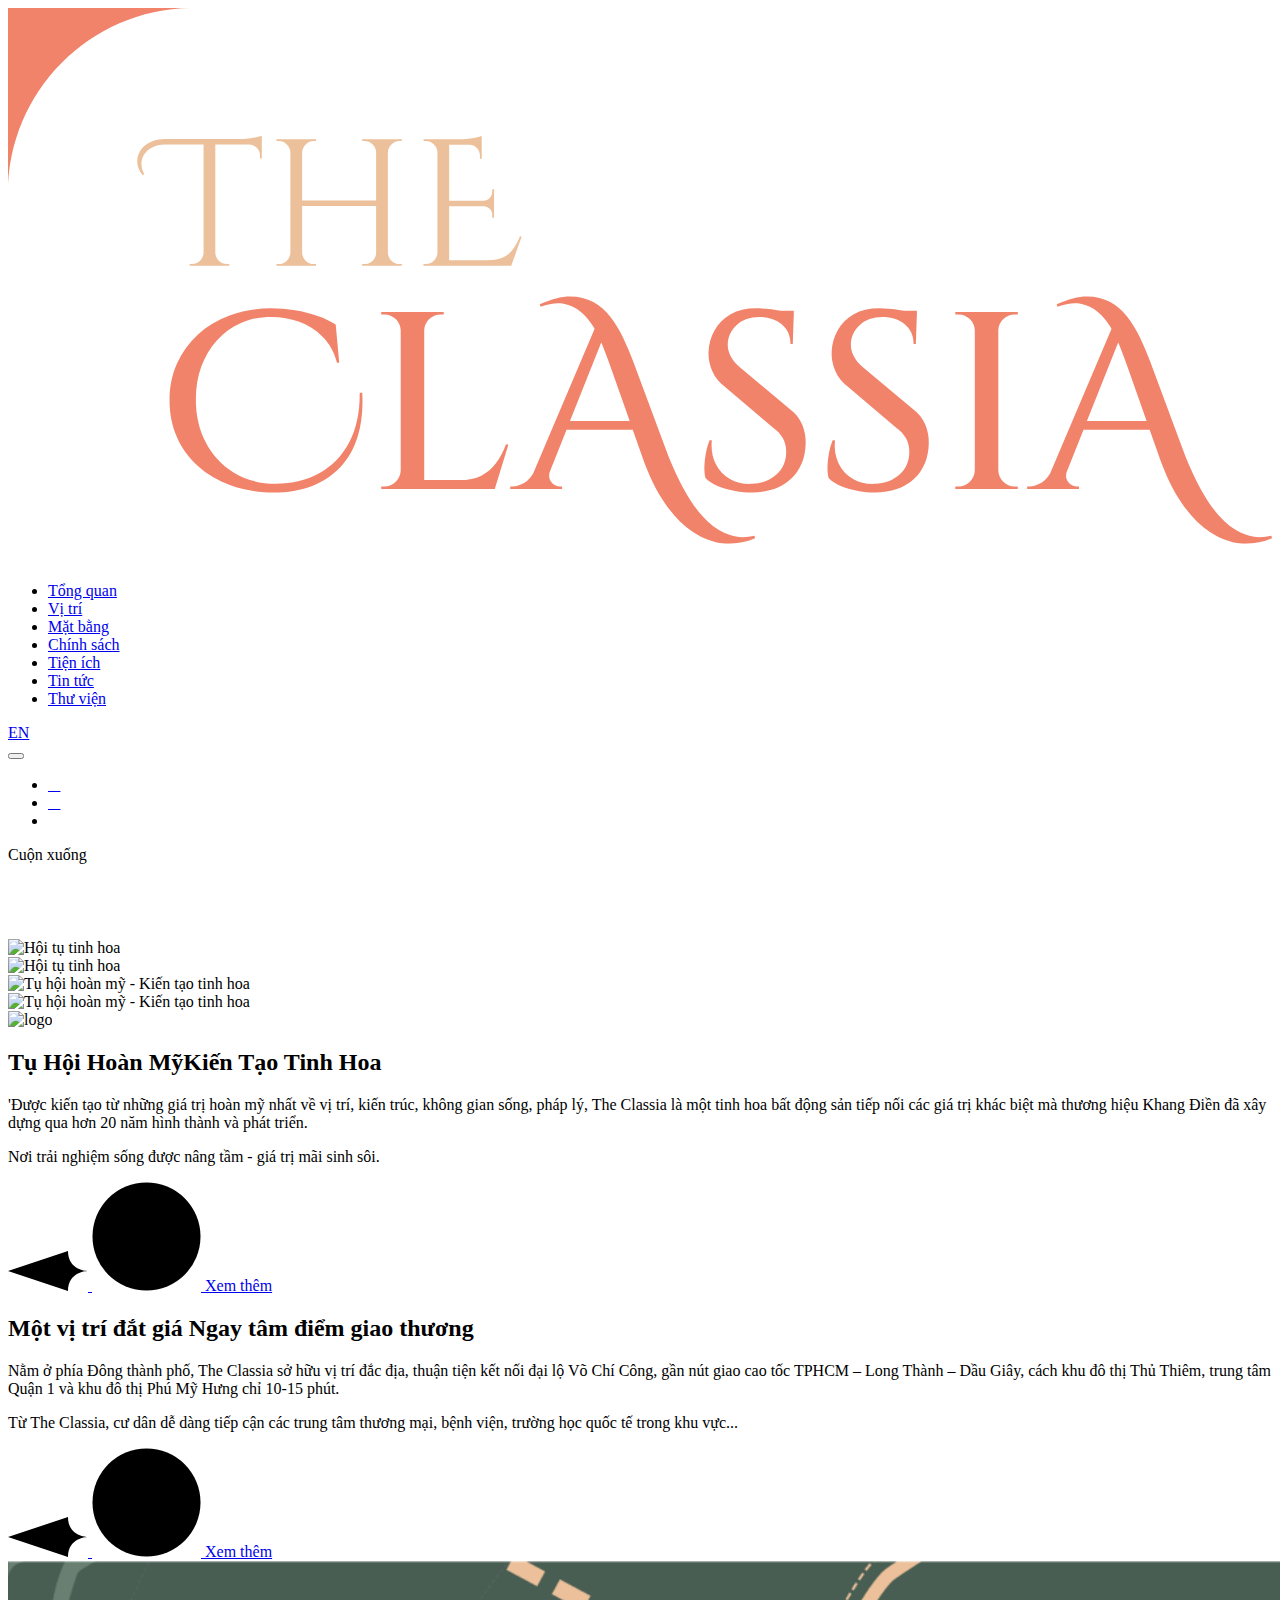
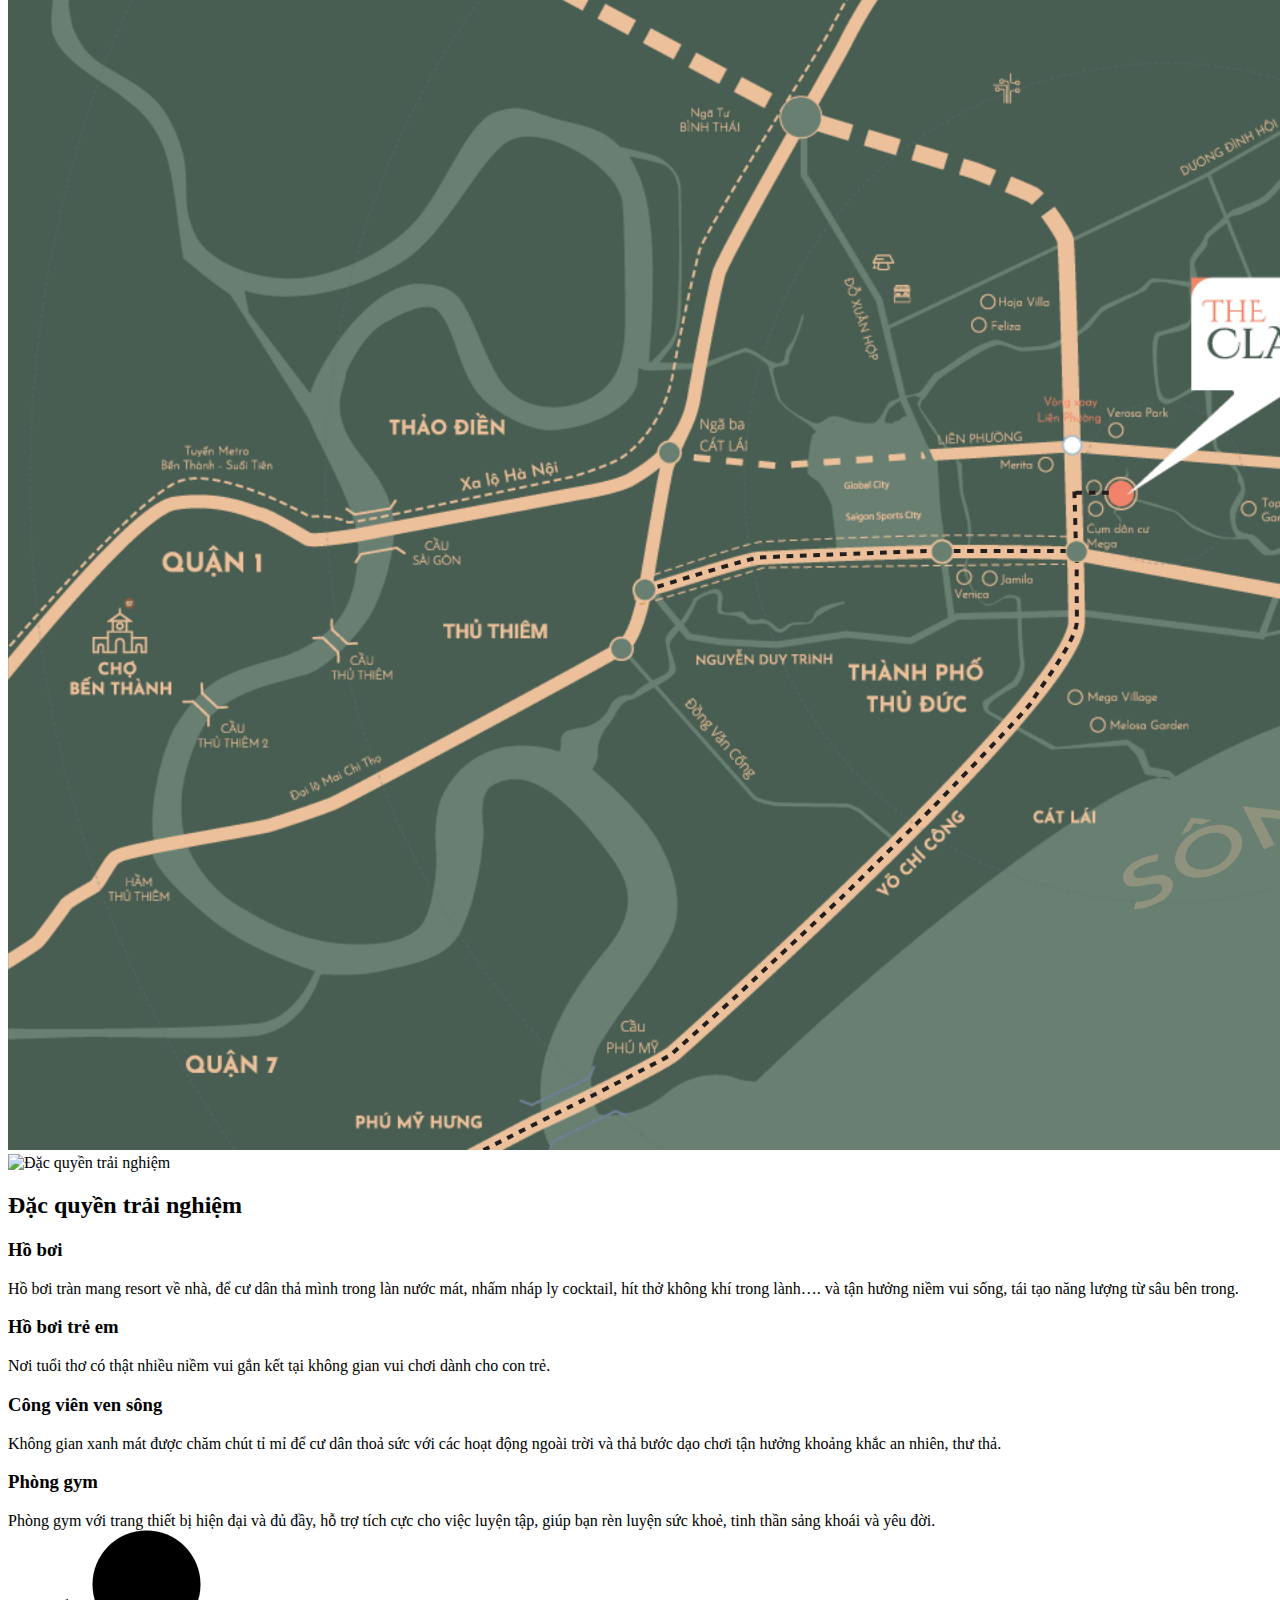
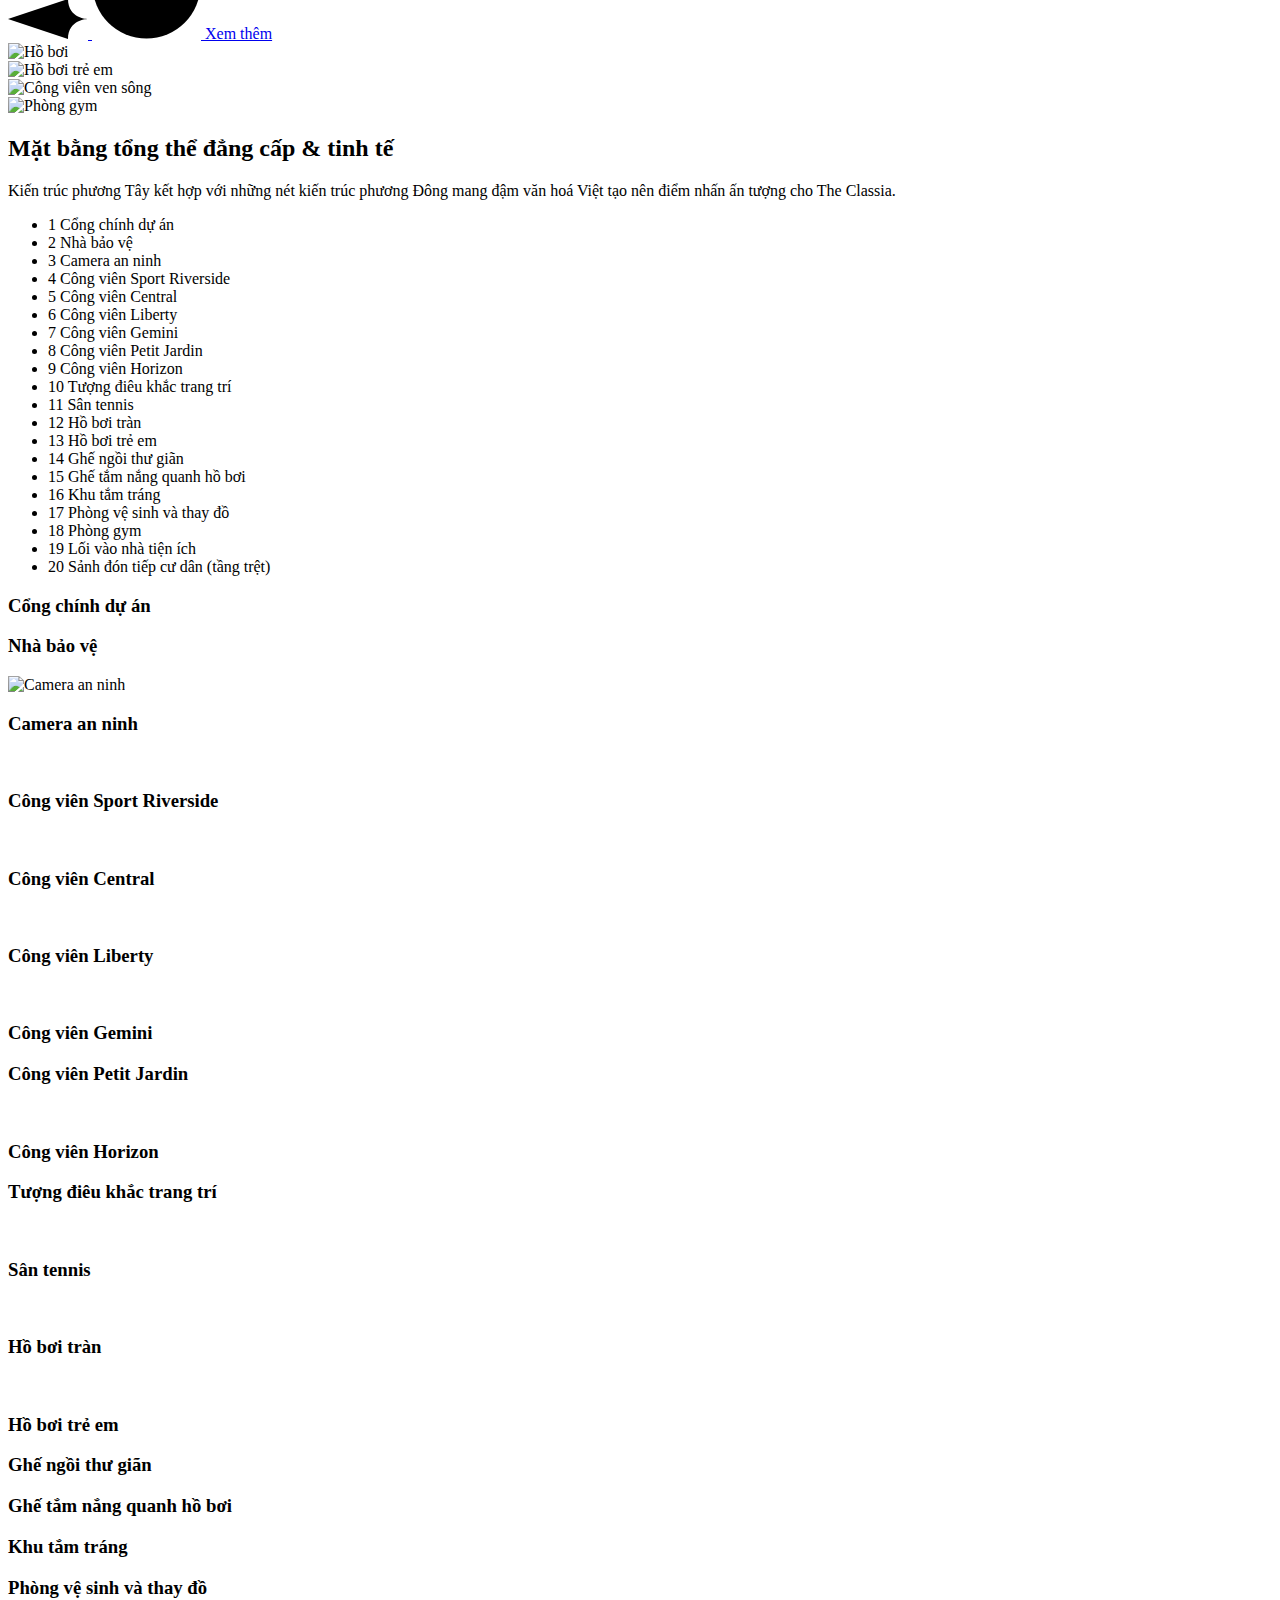
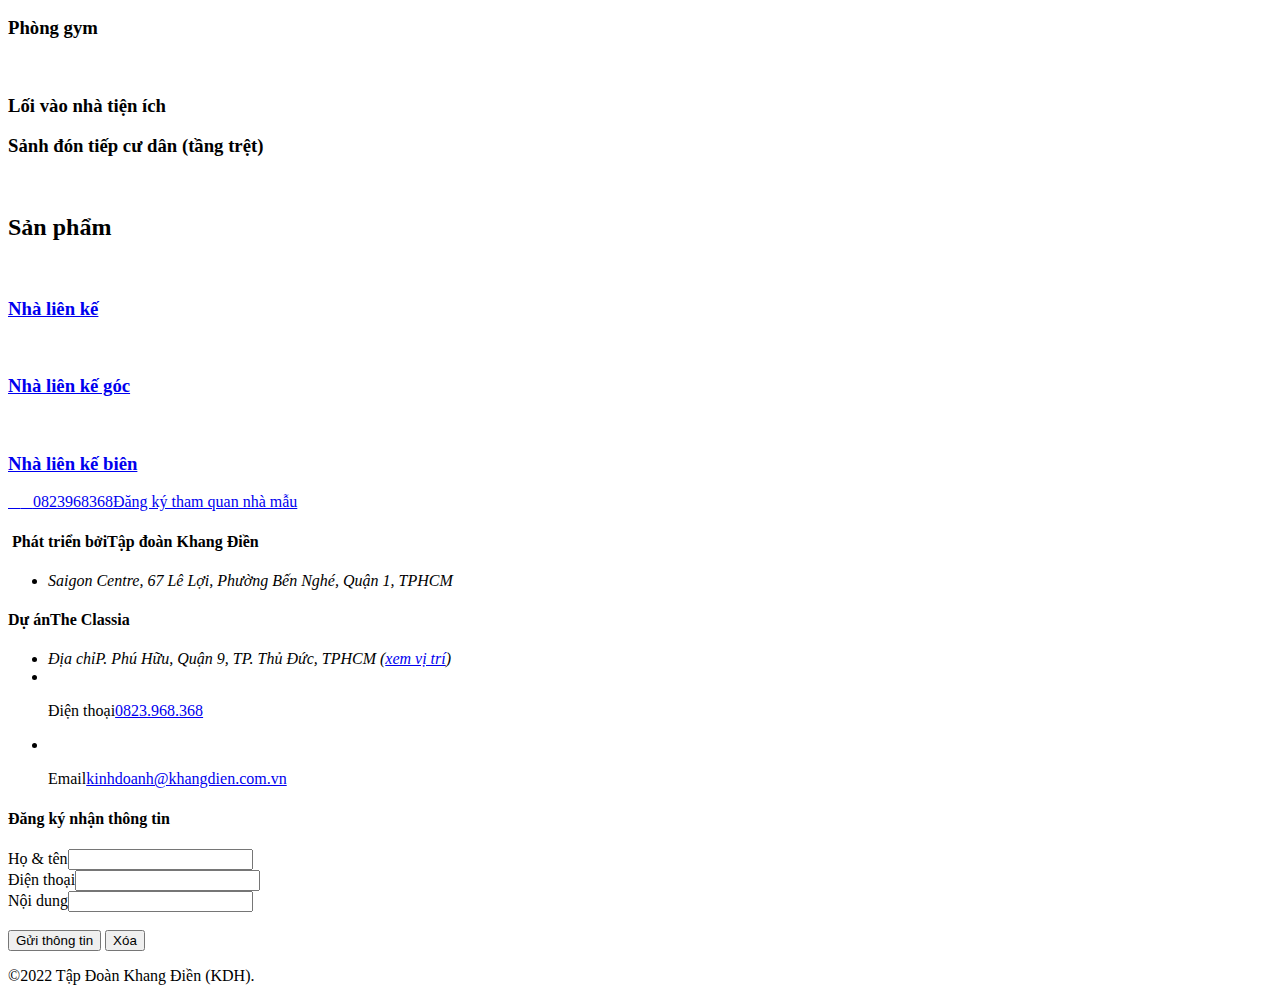
==== theclassia.com.vn/index.html @ 50e41951 "add 360" ====
<!DOCTYPE html>
<html id="ctl00_Html1" class="scroll-smooth" lang="vi">

<head id="ctl00_Head1">
  <!-- Google Tag Manager -->
  <script>
    (function (w, d, s, l, i) {
      w[l] = w[l] || [];
      w[l].push({
        'gtm.start': new Date().getTime(),
        event: 'gtm.js',
      });
      var f = d.getElementsByTagName(s)[0],
        j = d.createElement(s),
        dl = l != 'dataLayer' ? '&l=' + l : '';
      j.async = true;
      j.src = 'https://www.googletagmanager.com/gtm.js?id=' + i + dl;
      f.parentNode.insertBefore(j, f);
    })(window, document, 'script', 'dataLayer', 'GTM-W933QDD');
  </script>
  <!-- End Google Tag Manager -->
  <title>
    Trang chủ - The Classia
  </title>
  <meta http-equiv="Content-Type" content="text/html; charset=utf-8" />
  <meta name="keywords" content="The Classia" />
  <meta property="og:title" content="Trang chủ" />
  <meta property="og:site_name" content="The Classia" />
  <meta itemprop="name" content="Trang chủ" />
  <script type="application/ld+json">
    {
      "@context": "https://schema.org",
      "@type": "WebSite",
      "url": "https://sakukostore.com.vn",
      "potentialAction": {
        "@type": "SearchAction",
        "target": "https://sakukostore.com.vn/product/searchresults.aspx?q={search_term_string}",
        "query-input": "required name=search_term_string"
      }
    }
</script>
  <meta name="ahrefs-site-verification" content="a800bb1452875562d45af68637add9e4d45b684e6397887fcbdaca45583c7bdc">
  <link rel='alternate' hreflang='vi-VN' href='https://theclassia.com.vn/' />
  <link rel='alternate' hreflang='en-US' href='https://theclassia.com.vn/en-US/' />
  <link rel="search" type="application/opensearchdescription+xml" title="Tìm kiếm The Classia"
    href="https://theclassia.com.vn/SearchEngineInfo.ashx" />

  <meta name="viewport"
    content="width=device-width, initial-scale=1.0, minimum-scale=1.0, maximum-scale=1.0, user-scalable=no" />
  <meta http-equiv="X-UA-Compatible" content="ie=edge" />
  <!-- disable format number to phone (Safari)-->
  <meta name="format-detection" content="telephone=no" />
  <link rel='shortcut icon' href='/Data/Sites/1/skins/default/favicon.ico' />
  <!-- Preload Js -->
  <script>
    document.addEventListener('readystatechange', (event) => {
      let preload = getCookie('preload');
      if (event.target.readyState === 'interactive') {
        if (preload == '' || preload == null) {
          setCookie('preload', 'loaded', 1);
          $('#preload').addClass('active');
          $('body').addClass('overflow-hidden');
        } else {
          $('#preload').hide().removeClass('active');
          $('body').removeClass('overflow-hidden');
        }
      } else if (event.target.readyState === 'complete') {
        setTimeout(() => {
          $('#preload')
            .removeClass('active')
            .addClass('preload-done');
          $('body').removeClass('overflow-hidden');
        }, 1200);
      }
    });
  </script>
  <!-- Link Google Fonts -->
  <link rel="preconnect" href="https://fonts.googleapis.com" />
  <link rel="preconnect" href="https://fonts.gstatic.com" crossorigin="crossorigin" />
  <link
    href="https://fonts.googleapis.com/css2?family=Josefin+Sans:wght@100;200;300;400;500;600;700&amp;family=Cormorant+Garamond:wght@300;400;500;600;700&amp;display=swap"
    rel="stylesheet" />
  <!-- Link Css-->
  <link rel="stylesheet" href="/Data/Sites/1/skins/default/css/global.min.css?v=5.0.0" />
  <link rel="stylesheet" href="/Data/Sites/1/skins/default/css/account.css?v=5.0.0" />
  <link rel="stylesheet" href="/Data/Sites/1/skins/default/css/main.min.css?v=5.0.0" />
  <link rel="canonical" href="https://theclassia.com.vn/" />
  <link rel="stylesheet" href="https://cdnjs.cloudflare.com/ajax/libs/font-awesome/5.15.4/css/all.min.css" />


</head>

<body id="ctl00_Body" class="canhcam overflow-hidden scroll-smooth homepage section-grey vi-vn">
  <!-- Google Tag Manager (noscript) -->
  <noscript><iframe src="https://www.googletagmanager.com/ns.html?id=GTM-W933QDD" height="0" width="0"
      style="display: none; visibility: hidden"></iframe></noscript>
  <!-- End Google Tag Manager (noscript) -->



  <!-- preload -->
  <div class="fixed top-0 left-0 w-full h-full z-10000" id="preload">
    <div class="logo absolute left-1/2 top-1/2 -translate-x-1/2 -translate-y-1/2">
      <svg xmlns="http://www.w3.org/2000/svg" xmlns:xlink="http://www.w3.org/1999/xlink" width="100%" height="100%"
        viewBox="0 0 262.68 111.32" version="1.1">
        <defs>
          <clipPath id="clip1">
            <path d="M 104 59 L 156 59 L 156 111.320313 L 104 111.320313 Z M 104 59 " class="svg-elem-1"></path>
          </clipPath>
          <clipPath id="clip2">
            <path d="M 211 59 L 262.679688 59 L 262.679688 111.320313 L 211 111.320313 Z M 211 59 " class="svg-elem-2">
            </path>
          </clipPath>
        </defs>
        <g id="surface1">
          <path style="
								stroke: none;
								fill-rule: nonzero;
								fill: rgb(236, 192, 154);
								fill-opacity: 1;
							" d="M 28.308594 34.570313 C 27.757813 33.492188 27.59375 32.480469 27.824219 31.542969 C 28.046875 30.605469 28.597656 29.839844 29.476563 29.25 C 30.351563 28.660156 31.457031 28.367188 32.785156 28.367188 L 40.640625 28.367188 L 40.640625 50.84375 C 40.613281 51.496094 40.371094 52.054688 39.90625 52.519531 C 39.441406 52.980469 38.882813 53.210938 38.234375 53.210938 L 37.746094 53.210938 L 37.746094 53.589844 L 45.976563 53.589844 L 45.976563 53.210938 L 45.488281 53.210938 C 44.835938 53.210938 44.28125 52.980469 43.816406 52.519531 C 43.351563 52.054688 43.105469 51.496094 43.082031 50.84375 L 43.082031 28.367188 L 50.148438 28.367188 C 50.75 28.390625 51.269531 28.617188 51.710938 29.042969 C 52.148438 29.46875 52.367188 29.996094 52.367188 30.621094 L 52.367188 31.261719 L 52.742188 31.296875 L 52.742188 26.5625 C 52.515625 26.664063 52.140625 26.765625 51.617188 26.863281 C 51.089844 26.964844 50.519531 27.050781 49.90625 27.125 C 49.289063 27.199219 48.707031 27.238281 48.15625 27.238281 L 32.785156 27.238281 C 31.53125 27.238281 30.449219 27.464844 29.53125 27.914063 C 28.617188 28.367188 27.929688 28.96875 27.464844 29.71875 C 27 30.472656 26.800781 31.285156 26.863281 32.164063 C 26.925781 33.039063 27.308594 33.90625 28.007813 34.757813 "
            class="svg-elem-3"></path>
          <path style="
								stroke: none;
								fill-rule: nonzero;
								fill: rgb(236, 192, 154);
								fill-opacity: 1;
							" d="M 58.792969 53.589844 L 64.019531 53.589844 L 64.019531 53.214844 L 63.53125 53.214844 C 62.878906 53.214844 62.320313 52.980469 61.855469 52.515625 C 61.394531 52.054688 61.148438 51.496094 61.125 50.84375 L 61.125 41.148438 L 76.5 41.148438 L 76.5 50.84375 C 76.5 51.496094 76.261719 52.054688 75.785156 52.515625 C 75.308594 52.980469 74.742188 53.214844 74.09375 53.214844 L 73.605469 53.214844 L 73.605469 53.589844 L 81.835938 53.589844 L 81.835938 53.214844 L 81.347656 53.214844 C 80.695313 53.214844 80.140625 52.980469 79.675781 52.515625 C 79.210938 52.054688 78.96875 51.496094 78.941406 50.84375 L 78.941406 30.019531 C 78.96875 29.371094 79.210938 28.8125 79.675781 28.347656 C 80.140625 27.882813 80.695313 27.652344 81.347656 27.652344 L 81.835938 27.652344 L 81.835938 27.277344 L 73.605469 27.277344 L 73.605469 27.652344 L 74.09375 27.652344 C 74.742188 27.652344 75.308594 27.882813 75.785156 28.347656 C 76.261719 28.8125 76.5 29.371094 76.5 30.019531 L 76.5 40.019531 L 61.125 40.019531 L 61.125 30.019531 C 61.148438 29.371094 61.394531 28.8125 61.855469 28.347656 C 62.320313 27.882813 62.878906 27.652344 63.53125 27.652344 L 64.019531 27.652344 L 64.019531 27.277344 L 55.785156 27.277344 L 55.785156 27.652344 L 56.277344 27.652344 C 56.929688 27.652344 57.484375 27.882813 57.949219 28.347656 C 58.410156 28.8125 58.65625 29.371094 58.683594 30.019531 L 58.683594 50.84375 C 58.65625 51.496094 58.410156 52.054688 57.949219 52.515625 C 57.484375 52.980469 56.929688 53.214844 56.277344 53.214844 L 55.785156 53.214844 L 55.785156 53.589844 L 58.683594 53.589844 "
            class="svg-elem-4"></path>
          <path style="
								stroke: none;
								fill-rule: nonzero;
								fill: rgb(236, 192, 154);
								fill-opacity: 1;
							" d="M 89.355469 53.589844 L 104.578125 53.589844 L 106.757813 47.5 L 106.382813 47.5 C 106.007813 48.453125 105.546875 49.304688 105.011719 50.054688 C 104.472656 50.808594 103.78125 51.390625 102.941406 51.804688 C 102.101563 52.21875 101.019531 52.421875 99.691406 52.421875 L 91.683594 52.421875 L 91.683594 41.183594 L 98.828125 41.183594 C 99.328125 41.183594 99.753906 41.367188 100.105469 41.730469 C 100.453125 42.09375 100.632813 42.523438 100.632813 43.027344 L 100.632813 43.589844 L 101.007813 43.589844 L 101.007813 37.652344 L 100.632813 37.652344 L 100.632813 38.179688 C 100.632813 38.679688 100.453125 39.109375 100.105469 39.476563 C 99.753906 39.835938 99.328125 40.03125 98.828125 40.058594 L 91.683594 40.058594 L 91.683594 28.441406 L 96.15625 28.441406 C 96.648438 28.519531 97.078125 28.734375 97.4375 29.101563 C 97.859375 29.539063 98.074219 30.058594 98.074219 30.660156 L 98.074219 31.335938 L 98.449219 31.335938 L 98.449219 26.601563 C 98.226563 26.699219 97.847656 26.800781 97.324219 26.898438 C 96.796875 27 96.226563 27.089844 95.613281 27.164063 C 94.996094 27.238281 94.414063 27.277344 93.863281 27.277344 L 86.347656 27.277344 L 86.386719 27.652344 L 86.835938 27.652344 C 87.488281 27.652344 88.050781 27.886719 88.527344 28.347656 C 89.003906 28.8125 89.242188 29.367188 89.242188 30.019531 L 89.242188 50.84375 C 89.214844 51.496094 88.972656 52.054688 88.507813 52.519531 C 88.042969 52.980469 87.488281 53.210938 86.835938 53.210938 L 86.347656 53.210938 L 86.347656 53.589844 L 89.242188 53.589844 "
            class="svg-elem-5"></path>
          <path style="
								stroke: none;
								fill-rule: nonzero;
								fill: rgb(242, 131, 107);
								fill-opacity: 1;
							" d="M 39.484375 67.828125 C 37.609375 69.546875 36.152344 71.570313 35.121094 73.898438 C 34.085938 76.230469 33.570313 78.78125 33.570313 81.546875 C 33.570313 84.28125 34.078125 86.8125 35.09375 89.144531 C 36.109375 91.472656 37.582031 93.503906 39.507813 95.238281 C 41.4375 96.972656 43.722656 98.316406 46.367188 99.257813 C 49.011719 100.207031 51.964844 100.679688 55.222656 100.679688 C 58.132813 100.679688 60.75 100.242188 63.082031 99.367188 C 65.410156 98.488281 67.402344 97.183594 69.046875 95.449219 C 70.695313 93.714844 71.910156 91.550781 72.699219 88.957031 C 73.488281 86.367188 73.792969 83.371094 73.621094 79.96875 L 73.09375 79.96875 C 73.128906 83.964844 72.410156 87.371094 70.941406 90.195313 C 69.46875 93.015625 67.410156 95.167969 64.765625 96.65625 C 62.117188 98.148438 59.078125 98.894531 55.644531 98.894531 C 52.28125 98.859375 49.355469 98.070313 46.867188 96.527344 C 44.378906 94.984375 42.453125 92.890625 41.085938 90.246094 C 39.71875 87.601563 39.035156 84.628906 39.035156 81.335938 C 39.035156 78.851563 39.421875 76.5625 40.191406 74.476563 C 40.960938 72.394531 42.046875 70.578125 43.449219 69.039063 C 44.851563 67.496094 46.507813 66.304688 48.417969 65.464844 C 50.328125 64.621094 52.4375 64.203125 54.75 64.203125 C 56.746094 64.203125 58.671875 64.542969 60.53125 65.226563 C 62.390625 65.910156 64.019531 66.953125 65.417969 68.355469 C 66.824219 69.757813 67.804688 71.542969 68.363281 73.714844 L 68.835938 73.714844 L 68.101563 65.78125 C 67.046875 65.078125 65.796875 64.484375 64.34375 63.992188 C 62.890625 63.5 61.328125 63.117188 59.664063 62.835938 C 58 62.554688 56.328125 62.414063 54.644531 62.414063 C 51.597656 62.414063 48.777344 62.886719 46.183594 63.835938 C 43.589844 64.78125 41.355469 66.113281 39.484375 67.828125 "
            class="svg-elem-6"></path>
          <path style="
								stroke: none;
								fill-rule: nonzero;
								fill: rgb(242, 131, 107);
								fill-opacity: 1;
							" d="M 81.609375 63.152344 L 77.5625 63.152344 L 77.5625 63.675781 L 78.246094 63.675781 C 79.15625 63.675781 79.9375 64 80.585938 64.648438 C 81.234375 65.296875 81.574219 66.078125 81.609375 66.988281 L 81.609375 96.105469 C 81.574219 97.019531 81.234375 97.796875 80.585938 98.445313 C 79.9375 99.09375 79.15625 99.417969 78.246094 99.417969 L 77.5625 99.417969 L 77.5625 99.941406 L 101.160156 99.941406 L 104 90.691406 L 103.476563 90.691406 C 102.914063 92.164063 102.230469 93.460938 101.425781 94.582031 C 100.617188 95.703125 99.601563 96.570313 98.375 97.183594 C 97.148438 97.796875 95.625 98.101563 93.804688 98.101563 L 86.496094 98.101563 L 86.496094 66.988281 C 86.53125 66.078125 86.871094 65.296875 87.523438 64.648438 C 88.167969 64 88.949219 63.675781 89.863281 63.675781 L 90.542969 63.675781 L 90.542969 63.152344 L 81.765625 63.152344 "
            class="svg-elem-7"></path>
          <g clip-path="url(#clip1)" clip-rule="nonzero">
            <path style="
									stroke: none;
									fill-rule: nonzero;
									fill: rgb(242, 131, 107);
									fill-opacity: 1;
								" d="M 123.28125 69.523438 C 123.40625 69.808594 123.542969 70.085938 123.65625 70.378906 C 124.21875 71.796875 124.726563 73.15625 125.179688 74.453125 L 129.199219 85.855469 L 116.789063 85.855469 Z M 104.367188 99.417969 L 104.367188 99.945313 L 115.140625 99.945313 L 115.140625 99.417969 L 114.671875 99.417969 C 114.25 99.417969 113.835938 99.285156 113.433594 99.023438 C 113.03125 98.761719 112.742188 98.382813 112.566406 97.894531 C 112.425781 97.5 112.429688 97.03125 112.558594 96.5 L 116.078125 87.644531 L 129.828125 87.644531 L 131.753906 93.109375 C 133.117188 97.035156 134.703125 100.300781 136.507813 102.914063 C 138.3125 105.523438 140.257813 107.519531 142.34375 108.90625 C 144.425781 110.289063 146.554688 111.078125 148.726563 111.269531 C 150.898438 111.460938 153.074219 111.101563 155.246094 110.191406 L 155.140625 109.667969 C 153.25 110.121094 151.496094 110.0625 149.886719 109.484375 C 148.273438 108.90625 146.800781 107.992188 145.46875 106.75 C 144.136719 105.503906 142.929688 104.035156 141.84375 102.335938 C 140.757813 100.632813 139.792969 98.875 138.953125 97.050781 C 138.109375 95.230469 137.375 93.476563 136.746094 91.796875 L 129.910156 73.402344 C 129.316406 71.789063 128.632813 70.175781 127.859375 68.566406 C 127.09375 66.953125 126.207031 65.5 125.207031 64.203125 C 124.210938 62.90625 123.015625 61.875 121.632813 61.101563 C 120.25 60.332031 118.644531 59.945313 116.824219 59.945313 C 115.003906 59.945313 112.898438 60.488281 110.515625 61.574219 L 110.675781 62.097656 C 112.496094 61.433594 114.09375 61.222656 115.457031 61.46875 C 116.824219 61.714844 118.023438 62.277344 119.058594 63.152344 C 120.09375 64.027344 120.976563 65.09375 121.714844 66.355469 C 121.773438 66.464844 121.828125 66.582031 121.890625 66.691406 L 109.152344 96.683594 C 108.648438 97.570313 108.046875 98.238281 107.339844 98.65625 C 106.476563 99.164063 105.644531 99.417969 104.839844 99.417969 "
              class="svg-elem-8"></path>
          </g>
          <path style="
								stroke: none;
								fill-rule: nonzero;
								fill: rgb(242, 131, 107);
								fill-opacity: 1;
							" d="M 173.167969 99.390625 C 174.253906 99.828125 175.421875 100.152344 176.664063 100.363281 C 177.90625 100.574219 179.070313 100.679688 180.15625 100.679688 C 183.558594 100.679688 186.253906 99.75 188.253906 97.894531 C 190.25 96.035156 191.28125 93.566406 191.355469 90.480469 C 191.390625 89.152344 191.152344 87.863281 190.644531 86.617188 C 190.136719 85.375 189.269531 84.28125 188.042969 83.335938 L 177.792969 74.765625 C 176.882813 74.03125 176.207031 73.234375 175.769531 72.375 C 175.328125 71.519531 175.128906 70.703125 175.164063 69.933594 C 175.164063 68.390625 175.769531 67.050781 176.980469 65.910156 C 178.1875 64.773438 179.773438 64.203125 181.734375 64.203125 C 183.59375 64.203125 185.132813 64.710938 186.359375 65.726563 C 187.585938 66.742188 188.199219 68.109375 188.199219 69.824219 L 188.671875 69.824219 L 188.867188 64.046875 L 188.882813 64.046875 L 188.882813 62.941406 L 186.238281 62.941406 C 185.980469 62.898438 185.722656 62.855469 185.4375 62.808594 C 184.652344 62.6875 183.871094 62.589844 183.101563 62.519531 C 182.328125 62.449219 181.648438 62.414063 181.054688 62.414063 C 178.980469 62.414063 177.222656 62.828125 175.769531 63.648438 C 174.3125 64.476563 173.203125 65.578125 172.433594 66.960938 C 171.660156 68.347656 171.238281 69.824219 171.171875 71.402344 C 171.101563 72.734375 171.347656 74.066406 171.90625 75.398438 C 172.46875 76.730469 173.410156 77.886719 174.742188 78.867188 L 184.519531 87.171875 C 185.46875 87.835938 186.167969 88.589844 186.621094 89.433594 C 187.078125 90.273438 187.308594 91.199219 187.308594 92.21875 C 187.308594 94.179688 186.632813 95.765625 185.28125 96.972656 C 183.933594 98.183594 182.226563 98.820313 180.15625 98.894531 C 178.4375 98.964844 176.925781 98.621094 175.609375 97.867188 C 174.296875 97.113281 173.300781 96.035156 172.613281 94.636719 C 171.933594 93.234375 171.679688 91.640625 171.855469 89.851563 L 171.382813 89.851563 C 171.0625 90.621094 170.8125 91.5 170.617188 92.480469 C 170.425781 93.460938 170.320313 94.417969 170.304688 95.34375 C 170.285156 96.273438 170.363281 97.054688 170.539063 97.683594 C 171.203125 98.386719 172.078125 98.953125 173.167969 99.390625 "
            class="svg-elem-9"></path>
          <path style="
								stroke: none;
								fill-rule: nonzero;
								fill: rgb(242, 131, 107);
								fill-opacity: 1;
							" d="M 147.585938 99.390625 C 148.671875 99.828125 149.835938 100.152344 151.078125 100.363281 C 152.324219 100.574219 153.488281 100.679688 154.574219 100.679688 C 157.972656 100.679688 160.671875 99.75 162.667969 97.894531 C 164.664063 96.035156 165.699219 93.566406 165.769531 90.480469 C 165.804688 89.152344 165.566406 87.863281 165.0625 86.617188 C 164.554688 85.375 163.6875 84.28125 162.460938 83.335938 L 152.210938 74.765625 C 151.296875 74.03125 150.621094 73.234375 150.1875 72.375 C 149.746094 71.519531 149.546875 70.703125 149.582031 69.933594 C 149.582031 68.390625 150.1875 67.050781 151.394531 65.910156 C 152.605469 64.773438 154.1875 64.203125 156.152344 64.203125 C 158.007813 64.203125 159.550781 64.710938 160.777344 65.726563 C 162.003906 66.742188 162.617188 68.109375 162.617188 69.824219 L 163.089844 69.824219 L 163.285156 64.046875 L 163.300781 64.046875 L 163.300781 62.941406 L 160.65625 62.941406 C 160.398438 62.898438 160.140625 62.855469 159.855469 62.808594 C 159.070313 62.6875 158.289063 62.589844 157.519531 62.519531 C 156.746094 62.449219 156.0625 62.414063 155.46875 62.414063 C 153.398438 62.414063 151.640625 62.828125 150.1875 63.648438 C 148.730469 64.476563 147.617188 65.578125 146.847656 66.960938 C 146.078125 68.347656 145.65625 69.824219 145.585938 71.402344 C 145.519531 72.734375 145.761719 74.066406 146.324219 75.398438 C 146.882813 76.730469 147.828125 77.886719 149.160156 78.867188 L 158.9375 87.171875 C 159.882813 87.835938 160.585938 88.589844 161.039063 89.433594 C 161.496094 90.273438 161.722656 91.199219 161.722656 92.21875 C 161.722656 94.179688 161.046875 95.765625 159.699219 96.972656 C 158.351563 98.183594 156.644531 98.820313 154.574219 98.894531 C 152.855469 98.964844 151.34375 98.621094 150.027344 97.867188 C 148.714844 97.113281 147.714844 96.035156 147.03125 94.636719 C 146.351563 93.234375 146.09375 91.640625 146.269531 89.851563 L 145.796875 89.851563 C 145.480469 90.621094 145.230469 91.5 145.035156 92.480469 C 144.84375 93.460938 144.738281 94.417969 144.71875 95.34375 C 144.703125 96.273438 144.78125 97.054688 144.957031 97.683594 C 145.621094 98.386719 146.496094 98.953125 147.585938 99.390625 "
            class="svg-elem-10"></path>
          <path style="
								stroke: none;
								fill-rule: nonzero;
								fill: rgb(242, 131, 107);
								fill-opacity: 1;
							" d="M 201.078125 99.941406 L 209.851563 99.941406 L 209.851563 99.417969 L 209.171875 99.417969 C 208.257813 99.417969 207.480469 99.09375 206.832031 98.445313 C 206.183594 97.796875 205.839844 97.015625 205.804688 96.105469 L 205.804688 66.988281 C 205.839844 66.078125 206.183594 65.296875 206.832031 64.648438 C 207.480469 64 208.257813 63.675781 209.171875 63.675781 L 209.851563 63.675781 L 209.851563 63.152344 L 196.871094 63.152344 L 196.871094 63.675781 L 197.554688 63.675781 C 198.464844 63.675781 199.246094 64 199.894531 64.648438 C 200.542969 65.296875 200.882813 66.078125 200.917969 66.988281 L 200.917969 96.105469 C 200.882813 97.015625 200.542969 97.796875 199.894531 98.445313 C 199.246094 99.09375 198.464844 99.417969 197.554688 99.417969 L 196.871094 99.417969 L 196.871094 99.941406 L 200.917969 99.941406 "
            class="svg-elem-11"></path>
          <g clip-path="url(#clip2)" clip-rule="nonzero">
            <path style="
									stroke: none;
									fill-rule: nonzero;
									fill: rgb(242, 131, 107);
									fill-opacity: 1;
								" d="M 230.714844 69.523438 C 230.835938 69.808594 230.972656 70.085938 231.089844 70.378906 C 231.648438 71.796875 232.15625 73.15625 232.609375 74.453125 L 236.628906 85.855469 L 224.21875 85.855469 Z M 222.574219 99.417969 L 222.101563 99.417969 C 221.679688 99.417969 221.269531 99.285156 220.863281 99.023438 C 220.460938 98.761719 220.171875 98.382813 219.996094 97.894531 C 219.855469 97.5 219.859375 97.03125 219.988281 96.5 L 223.511719 87.644531 L 237.257813 87.644531 L 239.183594 93.109375 C 240.550781 97.035156 242.132813 100.300781 243.9375 102.914063 C 245.742188 105.523438 247.6875 107.519531 249.773438 108.90625 C 251.855469 110.289063 253.984375 111.078125 256.160156 111.269531 C 258.328125 111.460938 260.503906 111.101563 262.675781 110.191406 L 262.570313 109.667969 C 260.679688 110.121094 258.925781 110.0625 257.316406 109.484375 C 255.703125 108.90625 254.230469 107.992188 252.898438 106.75 C 251.566406 105.503906 250.359375 104.035156 249.273438 102.335938 C 248.1875 100.632813 247.226563 98.875 246.382813 97.050781 C 245.542969 95.230469 244.808594 93.476563 244.175781 91.796875 L 237.34375 73.402344 C 236.746094 71.789063 236.0625 70.175781 235.292969 68.566406 C 234.523438 66.953125 233.636719 65.5 232.640625 64.203125 C 231.640625 62.90625 230.449219 61.875 229.0625 61.101563 C 227.679688 60.332031 226.074219 59.945313 224.253906 59.945313 C 222.433594 59.945313 220.328125 60.488281 217.945313 61.574219 L 218.105469 62.097656 C 219.925781 61.433594 221.523438 61.222656 222.890625 61.46875 C 224.253906 61.714844 225.453125 62.277344 226.488281 63.152344 C 227.523438 64.027344 228.40625 65.09375 229.144531 66.355469 C 229.203125 66.464844 229.257813 66.582031 229.320313 66.691406 L 216.585938 96.683594 C 216.078125 97.570313 215.476563 98.238281 214.769531 98.65625 C 213.90625 99.164063 213.074219 99.417969 212.269531 99.417969 L 211.796875 99.417969 L 211.796875 99.945313 L 222.574219 99.945313 "
              class="svg-elem-12"></path>
          </g>
          <path style="
								stroke: none;
								fill-rule: nonzero;
								fill: rgb(242, 131, 107);
								fill-opacity: 1;
							" d="M 0 38.507813 C 0 17.242188 17.234375 0.00390625 38.5 -0.00390625 L 0 -0.00390625 L 0 39.117188 "
            class="svg-elem-13"></path>
        </g>
      </svg>
    </div>
  </div>
  <!-- // preload -->
  <form method="post" action="./" onsubmit="javascript:return WebForm_OnSubmit();" id="aspnetForm">
    <div class="aspNetHidden">
      <input type="hidden" name="__EVENTTARGET" id="__EVENTTARGET" value="" />
      <input type="hidden" name="__EVENTARGUMENT" id="__EVENTARGUMENT" value="" />
      <input type="hidden" name="__VIEWSTATEFIELDCOUNT" id="__VIEWSTATEFIELDCOUNT" value="3" />
      <input type="hidden" name="__VIEWSTATE" id="__VIEWSTATE"
        value="/[base64]" />
      <input type="hidden" name="__VIEWSTATE1" id="__VIEWSTATE1"
        value="[base64]" />
      <input type="hidden" name="__VIEWSTATE2" id="__VIEWSTATE2"
        value="AgIBDxYCHwdlZAIpDw8WAh8GaGRkGAEFG2N0bDAwJG1kbDEzNTYkY3RsMDAkY2FwdGNoYQ8UKwACBSQ3YTIyNWI1NS00OTQ4LTQyOWUtOGJkOC0yY2Y2MDg0OWY2NjMGAAAAAAAAAABkor+xqZVHGPheK5ZXJxOFE4Z7g1I=" />
    </div>

    <script type="text/javascript">
      //<![CDATA[
      var theForm = document.forms['aspnetForm'];
      if (!theForm) {
        theForm = document.aspnetForm;
      }
      function __doPostBack(eventTarget, eventArgument) {
        if (!theForm.onsubmit || (theForm.onsubmit() != false)) {
          theForm.__EVENTTARGET.value = eventTarget;
          theForm.__EVENTARGUMENT.value = eventArgument;
          theForm.submit();
        }
      }
      //]]>
    </script>


    <script src="https://ajax.aspnetcdn.com/ajax/4.6/1/WebForms.js" type="text/javascript"></script>
    <script type="text/javascript">
      //<![CDATA[
      window.WebForm_PostBackOptions || document.write('<script type="text/javascript" src="/WebResource.axd?d=yryfc5JLEPgTt0n0r1jdu_V7YLGyn8B7fNd8jhy_JD9mq6BEnXyhoUfc-OJ4FBusnFJTLBUQ86Pe4BvTW5Ow7VeMkvg1&amp;t=636480583623431523"><\/script>');//]]>
    </script>



    <script src="https://ajax.aspnetcdn.com/ajax/4.6/1/WebUIValidation.js" type="text/javascript"></script>
    <script src="https://ajax.aspnetcdn.com/ajax/4.6/1/MicrosoftAjax.js" type="text/javascript"></script>
    <script type="text/javascript">
      //<![CDATA[
      (window.Sys && Sys._Application && Sys.Observer) || document.write('<script type="text/javascript" src="/ScriptResource.axd?d=lLchZCmF_9eQohp8_VFjnnM-s5Mws8qhcioaG2jm3IVKz8XZnkqKem359kwDjTpbx-eCFMeSFyADNwUR4LhjyPDAEw1delDaZTsC1_X6qBfKypLy0vaGGyutaPgBfPUkaPQUGHcHVoNirqZHDCYaCnv90zkvCFt_vDXdKTTPA0TArHUY0&t=ffffffffad4b7194"><\/script>');//]]>
    </script>

    <script src="https://ajax.aspnetcdn.com/ajax/4.6/1/MicrosoftAjaxWebForms.js" type="text/javascript"></script>
    <script type="text/javascript">
      //<![CDATA[
      (window.Sys && Sys.WebForms) || document.write('<script type="text/javascript" src="/ScriptResource.axd?d=mBq-T46DWQvRWLolr7xyeczSXCJwJRBS-e2TcyKTbuVPOPcmNm2WFwPkkH2mEO8zUP3_XZMmZoW9F68u9gpmVvsLmIM1FZPZAui1HDM1vE2yAsGbUD6VLPWjMqHn6DztoGWQdbhkt8rvmnqpCdwd4Fdf32KyYFpUVjPeilH5OCR-YfIT0&t=ffffffffad4b7194"><\/script>'); function WebForm_OnSubmit() {
        if (typeof (ValidatorOnSubmit) == "function" && ValidatorOnSubmit() == false) return false;
        return true;
      }
      //]]>
    </script>

    <div class="aspNetHidden">

      <input type="hidden" name="__VIEWSTATEGENERATOR" id="__VIEWSTATEGENERATOR" value="CA0B0334" />
      <input type="hidden" name="__EVENTVALIDATION" id="__EVENTVALIDATION"
        value="/wEdAAaX5hwD0W8cNDhIZrB+QO/Q9IHfWFc4DZGPvPhfr+GcaajVBekgyJti1bcSXMuiyf1Gk2LnItrokm3opJ9SreSXEhd0AvKw8VimrhTpkTnFZBv1EVLjDn1ipRuEcXtoSEep7vMNCyJtYDwTK6NjhobgQdnn9w==" />
    </div>



    <script type="text/javascript">
      //<![CDATA[
      Sys.WebForms.PageRequestManager._initialize('ctl00$ScriptManager1', 'aspnetForm', ['tctl00$mdl1356$ctl00$pnlFormWizard', ''], [], [], 90, 'ctl00');
      //]]>
    </script>


    <!-- FB Plugins -->
    <div id="fb-root"></div>
    <!-- // FB Plugins -->

    <!-- Header -->
    <header
      class="fixed top-0 left-0 vw-full z-999 transition-all duration-200 ease-linear bg-primary xl:pl-0 xl:pr-[calc(60/1920*100rem)] xl:py-5 xl:bg-transparent xl:bg-top bg-repeat-x bg-contain xl:bg-transparent">
      <div class="header-wrap flex justify-between items-center xl:justify-start">
        <!-- Logo -->
        <div class="logo py-[7px] pl-[15px] xl:basis-[calc(160/1920*100rem)] xl:mr-0 xl:p-0">
          <div class='Module Module-1347'>
            <div class='ModuleContent'><a href="/"><img alt=""
                  class="h-[40px] transition ease-in-out duration-300 xl:h-auto"
                  src="/Data/Sites/1/skins/default/img/logohutech.png" loading="lazy" /></a></div>
          </div>
        </div>
        <!-- // Logo -->
        <nav class="navbar-nav hidden xl:flex xl:flex-1 xl:items-center xl:pl-[calc(70/1920*100rem)]" id="toggleMenu">
          <!-- Main Menu -->
          <div class='Module Module-1348'>
            <div class='ModuleContent'>
              <ul class="main-menu space-y-5 xl:flex xl:items-center xl:space-y-0">
                <li class="flex-center xl:px-[calc(25/1920*100rem)]">
                  <a class="font-secondary font-normal text-[calc(20/1920*100rem)] xs:text-[calc(24/1920*100rem)] text-white uppercase text-center xl:text-[calc(18/1920*100rem)]"
                    href="https://theclassia.com.vn/tong-quan" title="Tổng quan" target="_self">Tổng quan</a>
                </li>
                <li class="flex-center xl:px-[calc(25/1920*100rem)]">
                  <a class="font-secondary font-normal text-[calc(20/1920*100rem)] xs:text-[calc(24/1920*100rem)] text-white uppercase text-center xl:text-[calc(18/1920*100rem)]"
                    href="https://theclassia.com.vn/vi-tri" title="Vị trí" target="_self">Vị trí</a>
                </li>
                <li class="flex-center xl:px-[calc(25/1920*100rem)]">
                  <a class="font-secondary font-normal text-[calc(20/1920*100rem)] xs:text-[calc(24/1920*100rem)] text-white uppercase text-center xl:text-[calc(18/1920*100rem)]"
                    href="https://theclassia.com.vn/mat-bang" title="Mặt bằng" target="_self">Mặt bằng</a>
                </li>
                <li class="flex-center xl:px-[calc(25/1920*100rem)]">
                  <a class="font-secondary font-normal text-[calc(20/1920*100rem)] xs:text-[calc(24/1920*100rem)] text-white uppercase text-center xl:text-[calc(18/1920*100rem)]"
                    href="https://theclassia.com.vn/chinh-sach" title="Chính sách" target="_self">Chính sách</a>
                </li>
                <li class="flex-center xl:px-[calc(25/1920*100rem)]">
                  <a class="font-secondary font-normal text-[calc(20/1920*100rem)] xs:text-[calc(24/1920*100rem)] text-white uppercase text-center xl:text-[calc(18/1920*100rem)]"
                    href="https://theclassia.com.vn/tien-ich" title="Tiện ích" target="_self">Tiện ích</a>
                </li>
                <li class="flex-center xl:px-[calc(25/1920*100rem)]">
                  <a class="font-secondary font-normal text-[calc(20/1920*100rem)] xs:text-[calc(24/1920*100rem)] text-white uppercase text-center xl:text-[calc(18/1920*100rem)]"
                    href="https://theclassia.com.vn/tin-tuc" title="Tin tức" target="_self">Tin tức</a>
                </li>
                <li class="flex-center xl:px-[calc(25/1920*100rem)]">
                  <a class="font-secondary font-normal text-[calc(20/1920*100rem)] xs:text-[calc(24/1920*100rem)] text-white uppercase text-center xl:text-[calc(18/1920*100rem)]"
                    href="https://theclassia.com.vn/hinh-anh" title="Thư viện" target="_self">Thư viện</a>
                </li>
              </ul>
            </div>
          </div>
          <!-- // Main Menu -->

          <!-- Language -->
          <div class="hidden">
            <div class="language flex-center mt-[calc(20/14*1rem)] xl:mt-0 xl:px-[calc(25/1920*100rem)]">
              <div class='Module Module-1349'><a
                  class="flex-center w-12 h-12 rounded-full border border-solid border-white text-white text-[calc(18/1920*100rem)] font-secondary xl:hover:bg-thirdly xl:hover:text-white xl:hover:border-thirdly"
                  href="https://theclassia.com.vn/en-US/Default.aspx" title="EN" target="">EN</a></div>
            </div>
          </div>
          <!-- // Language -->
        </nav>
        <!-- Header Button -->

        <!-- // Header Button -->
        <button
          class="relative z-100 transition cursor-pointer border-0 m-0 p-0 bg-secondary w-[55px] h-[55px] xl:hidden"
          id="buttonMenu" type="button" data-target="#toggleMenu" aria-controls="toggleMenu">
          <span
            class="transition-all duration-200 ease-in-out block bg-primary absolute left-[15px] opacity-100 rounded-[2px] h-[2px] w-[calc(100%-30px)] top-[calc(50%-8px)] -translate-y-1/2"></span><span
            class="transition-all duration-200 ease-in-out block bg-primary absolute left-[15px] opacity-100 rounded-[2px] h-[2px] w-[calc(100%-30px)] top-1/2 -translate-y-1/2"></span><span
            class="transition-all duration-200 ease-in-out block bg-primary absolute left-[15px] opacity-100 rounded-[2px] h-[2px] w-[calc(100%-30px)] top-[calc(50%+8px)] -translate-y-1/2"></span>
          <div class="flex-center absolute inset-0 w-full h-full z-10 pointer-events-none" id="pulseMe">
            <div class="bar left absolute bg-primary rounded-5 shadow-bar w-[1px] animate-left-bar"></div>
            <div class="bar top absolute bg-primary rounded-5 shadow-bar h-[1px] animate-top-bar"></div>
            <div class="bar right absolute bg-primary rounded-5 shadow-bar w-[1px] animate-right-bar"></div>
            <div class="bar bottom absolute bg-primary rounded-5 shadow-bar h-[1px] animate-bottom-bar"></div>
          </div>
        </button>
        <div
          class="mobile-wrap fixed -z-[1] top-0 left-0 pt-28 px-3 vw-full vh-full bg-primary transition ease-in-out duration-300 opacity-0 pointer-events-none xl:hidden xl:opacity-0 xl:pointer-events-none">
        </div>
      </div>
      <!-- Header Left -->
      <div
        class="header-left hidden bg-black/[.1] xl:block xl:fixed xl:w-[calc(160/1920*100rem)] xl:vh-full xl:-z-10 xl:top-0 xl:left-0 xl:bottom-0 xl:border-r xl:border-solid xl:border-white pointer-events-none">
        <div class='Module Module-1351'>
          <div class='ModuleContent'>
            <nav class="navbar-social xl:h-full">
              <ul class="social-list flex-center mt-3 xl:h-full xl:flex-col xl:mt-0 ">
                <li class="m-2 xl:m-[calc(5/1920*100*1rem)] pointer-events-auto"><a
                    class="flex-center text-[calc(18/1920*100*1rem)] color-primary bg-secondary w-12 h-12 rounded-full overflow-hidden 2xl:w-12 2xl:h-12 xl:hover:bg-thirdly xl:hover:text-white xl:ease-linear"
                    href="https://www.facebook.com/KhangDienHouse/" target="_blank"><em
                      class="fa-brands fa-facebook-square"></em></a></li>
                <li class="m-2 xl:m-[calc(5/1920*100*1rem)] pointer-events-auto"><a
                    class="flex-center text-[calc(18/1920*100*1rem)] color-primary bg-secondary w-12 h-12 rounded-full overflow-hidden 2xl:w-12 2xl:h-12 xl:hover:bg-thirdly xl:hover:text-white xl:ease-linear"
                    href="https://www.youtube.com/channel/UCRCceW31IJpTyLgCLLqeWXg" target="_blank"><em
                      class="fa-brands fa-facebook"></em></a></li>
                <li class="m-2 xl:m-[calc(5/1920*100*1rem)] pointer-events-auto"><a
                    class="flex-center text-[calc(18/1920*100*1rem)] color-primary bg-secondary w-12 h-12 rounded-full overflow-hidden 2xl:w-12 2xl:h-12 xl:hover:bg-thirdly xl:hover:text-white xl:ease-linear"
                    href="anh.html" target="_blank"><em class="fa-solid fa-360-degrees"></em></a>
                  </li>
              </ul>
            </nav>
            <div
              class="mouse-scroll absolute bottom-0 left-1/2 -translate-x-1/2 z-10 text-sm text-white uppercase writing-mode-tb-rl flex cursor-pointer">
              <span class="relative flex-center rotate-180 translate-x-[calc(2/1920*100rem)] whitespace-nowrap">Cuộn
                xuống</span>
              <img alt="" src="/Data/Sites/1/media/button/mourse-dot.png" loading="lazy" />
            </div>
          </div>
        </div>
      </div>
      <!-- // Header Left -->
    </header>
    <!-- // Header -->
    <!-- Main -->
    <main class="relative z-20">


      <div id="ctl00_divCenter" class="middle-fullwidth">


        <div class="full-page-wrapper" id="fullpage">
          <div class='hidden Module Module-1381'>
            <div class='ModuleContent'></div>
          </div>
          <section class="home-banner one-page relative w-full bg-primary">
            <div class='fake-section w-full Module Module-1380'>
              <div class='ModuleContent'>
                <div class="main-slide relative">
                  <div class="swiper hidden md:block">
                    <div class="swiper-wrapper">
                      <div class="swiper-slide">
                        <div class="image vh-full relative">
                          <img class="h-full object-cover w-full swiper-shutters-image" loading="lazy"
                            src="/Data/Sites/1/Banner/hutechbanner.jpg" alt="">
                        </div>
                        <h2
                          class="banner-title absolute left-1/2 -translate-x-1/2 bottom-6 w-full px-4 z-10 xl:px-44 xl:bottom-10 2xl:bottom-16 3xl:bottom-28">
                        </h2>
                      </div>
                    </div>
                  </div>
                  <div class="swiper md:hidden">
                    <div class="swiper-wrapper">
                      <div class="swiper-slide">
                        <div class="image vh-full relative">
                          <img class="h-full object-cover w-full swiper-shutters-image" loading="lazy"
                            src="/Data/Sites/1/Banner/7983033f1805da5b8314.jpg" alt="">
                        </div>
                        <h2
                          class="banner-title absolute left-1/2 -translate-x-1/2 bottom-6 w-full px-4 z-10 xl:px-44 xl:bottom-10 2xl:bottom-16 3xl:bottom-28">
                        </h2>
                      </div>
                    </div>
                  </div>
                  <div class="main-pagination">
                    <div class="swiper-pagination">
                    </div>
                  </div>
                </div>
              </div>
            </div>
          </section>
          <section class="home-about one-page section-py bg-[#ecebe9] overflow-hidden flex-center relative ">
            <div class='fake-section w-full Module Module-1385'>
              <div class='ModuleContent'>
                <div class="background-1 absolute top-0 left-0 w-1/3 md:w-1/2 xl:w-auto -z-0 pointer-events-none">
                  <img class=" " loading="lazy" src="/Data/Sites/1/media/background/leaf.png" alt="Hội tụ tinh hoa">
                </div>
                <div class="background-2 absolute bottom-0 right-0 w-1/3 md:w-1/2 xl:w-auto -z-0 pointer-events-none">
                  <img class=" " loading="lazy" src="/Data/Sites/1/media/background/golden-leaves.png"
                    alt="Hội tụ tinh hoa">
                </div>
                <div class="container">
                  <div class="row row-margin-top items-center">
                    <div class="col w-full md:w-1/2">
                      <div
                        class="image-wrap relative pl-[calc(185/690*100%)] pr-[calc(65/690*100%)] pb-[calc(85/690*100%)] z-10">
                        <div class="image img-scale pt-[calc(660/440*100%)]">
                          <img class=" " loading="lazy" src="/Data/Sites/1/News/2604/1.png"
                            alt="Tụ hội hoàn mỹ - Kiến tạo tinh hoa">
                        </div>
                        <div
                          class="car absolute left-[calc(57/690*100%)] bottom-[calc(100/690*100%)] z-10 w-[calc(457/690*100%)]">
                          <img class=" " loading="lazy" src="/Data/Sites/1/News/2604/thumbs/rolls-royce-phantom.png"
                            alt="Tụ hội hoàn mỹ - Kiến tạo tinh hoa">
                        </div>
                        <div class="logo absolute bottom-0 left-[calc(145/690*100%)] z-20 w-[calc(390/690*100%)]">
                          <img src="/Data/Sites/1/media/big-logo.png" alt="logo">
                        </div>
                      </div>
                    </div>
                    <div class="col w-full md:w-1/2">
                      <div class="caption xl:pl-[calc(30/690*100%)] xl:max-w-[calc(600/690*100%)]">
                        <div class="description">
                          <h2>Tụ Hội Hoàn Mỹ<span>Kiến Tạo Tinh Hoa</span></h2>
                          <p>
                            <span class="line"></span>
                            'Được kiến tạo từ những giá trị hoàn mỹ nhất về vị trí, kiến trúc, không gian sống, pháp
                            lý, The Classia là một tinh hoa bất động sản tiếp nối các giá trị khác biệt mà thương hiệu
                            Khang Điền đã xây dựng qua hơn 20 năm hình thành và phát triển.
                          </p>
                          <p>Nơi trải nghiệm sống được nâng tầm - giá trị mãi sinh sôi.&nbsp;<span class="line"></span>
                          </p>
                        </div>
                        <div class="button-view-more mt-5 xl:mt-7 flex-center">
                          <a class="btn btn-primary btn-view-more active" href="https://theclassia.com.vn/mat-bang"
                            title="Tụ hội hoàn mỹ - Kiến tạo tinh hoa" target="_self">
                            <svg class=" svg-arrow-right" width="80" height="40" viewBox="0 0 80 40"
                              xmlns="http://www.w3.org/2000/svg">
                              <path class="cls-arrow-right svg-elem-1" d="M1005,1829h80s-20-.06-20-20"
                                transform="translate(-1005 -1809)">
                              </path>
                              <path class="cls-arrow-right svg-elem-2" d="M1005,1829h80s-20,.06-20,20"
                                transform="translate(-1005 -1809)">
                              </path>
                            </svg>
                            <span class="circle__spin">
                              <svg class="svg-ellipse" width="109" height="109" viewBox="0 0 109 109"
                                xmlns="http://www.w3.org/2000/svg">
                                <circle class="cls-ellipse svg-elem-1" cx="54.5" cy="54.5" r="54">
                                </circle>
                              </svg>
                            </span>
                            <span>Xem thêm</span>
                          </a>
                        </div>
                      </div>
                    </div>
                  </div>
                </div>
              </div>
            </div>
          </section>
          <section class="home-posit one-page section-py bg-primary overflow-hidden flex-center relative w-full z-10">
            <div class='fake-section w-full Module Module-1386'>
              <div class='ModuleContent'>
                <div class="container">
                  <div class="row">
                    <div class="col w-full lg:w-3/4 xl:w-1/2 2xl:w-5/12">
                      <div class="caption mb-5">
                        <h2 class="global-title text-secondary animation-text" data-splitting="">Một vị trí đắt giá Ngay
                          tâm điểm giao thương</h2>
                        <div class="description text-white">
                          <p>Nằm ở phía Đông thành phố, The Classia sở hữu vị trí đắc địa, thuận tiện kết nối đại lộ Võ
                            Chí Công, gần nút giao cao tốc TPHCM – Long Thành – Dầu Giây, cách khu đô thị Thủ Thiêm,
                            trung tâm Quận 1 và khu đô thị Phú Mỹ Hưng chỉ 10-15 phút.</p>
                          <p>Từ The Classia, cư dân dễ dàng tiếp cận các trung tâm thương mại, bệnh viện, trường học
                            quốc tế trong khu vực...</p>
                        </div>
                        <div class="button-view-more mt-5 xl:mt-7">
                          <a class="btn btn-secondary text-white btn-view-more active"
                            href="https://theclassia.com.vn/vi-tri" title="Một vị trí đắt giá Ngay tâm điểm giao thương"
                            target="_self">
                            <svg class=" svg-arrow-right" width="80" height="40" viewBox="0 0 80 40"
                              xmlns="http://www.w3.org/2000/svg">
                              <path class="cls-arrow-right svg-elem-1" d="M1005,1829h80s-20-.06-20-20"
                                transform="translate(-1005 -1809)">
                              </path>
                              <path class="cls-arrow-right svg-elem-2" d="M1005,1829h80s-20,.06-20,20"
                                transform="translate(-1005 -1809)">
                              </path>
                            </svg>
                            <span class="circle__spin">
                              <svg class="svg-ellipse" width="109" height="109" viewBox="0 0 109 109"
                                xmlns="http://www.w3.org/2000/svg">
                                <circle class="cls-ellipse svg-elem-1" cx="54.5" cy="54.5" r="54">
                                </circle>
                              </svg>
                            </span>
                            <span>Xem thêm</span>
                          </a>
                        </div>
                      </div>
                    </div>
                  </div>
                </div>
                <div
                  class="image-map xl:absolute xl:top-0 xl:right-0 xl:h-full xl:w-[calc(1645/1920*100rem)] xl:-z-10 pointer-events-none overflow-hidden xl:flex">
                  <svg xmlns:dc="http://purl.org/dc/elements/1.1/" xmlns:cc="http://creativecommons.org/ns#"
                    xmlns:rdf="http://www.w3.org/1999/02/22-rdf-syntax-ns#" xmlns:svg="http://www.w3.org/2000/svg"
                    xmlns="http://www.w3.org/2000/svg" xmlns:xlink="http://www.w3.org/1999/xlink"
                    viewbox="0 0 1644.0133 1189.1187" height="1189.1187" width="1644.0133" xml:space="preserve"
                    id="svg2" version="1.1">
                    <metadata id="metadata8">
                      <rdf:rdf>
                        <cc:work>
                          <dc:format>image/svg+xml</dc:format>
                          <dc:type rdf:resource="http://purl.org/dc/dcmitype/StillImage"></dc:type>
                        </cc:work>
                      </rdf:rdf>
                    </metadata>
                    <defs id="defs6">
                      <clippath id="clipPath18" clippathunits="userSpaceOnUse">
                        <path id="path16" d="M 0,0 H 1232.419 V 891.839 H 0 Z"></path>
                      </clippath>
                      <mask id="mask24" height="1" width="1" y="0" x="0" maskunits="userSpaceOnUse">
                        <image id="image26"
                          xlink:href="[data-uri]"
                          preserveaspectratio="none" style="image-rendering:optimizeSpeed;" height="1" width="1">
                        </image>
                      </mask>
                      <clippath id="clipPath36" clippathunits="userSpaceOnUse">
                        <path id="path34" d="M 0,891.839 H 1233.007 V 0 H 0 Z"></path>
                      </clippath>
                      <clippath id="clipPath64" clippathunits="userSpaceOnUse">
                        <path id="path62" d="M 836.241,299.317 H 1032.33 V 180.62 H 836.241 Z"></path>
                      </clippath>
                    </defs>
                    <g transform="matrix(1.3333333,0,0,-1.3333333,0,1189.1187)" id="g10">
                      <g id="g12">
                        <g clip-path="url(#clipPath18)" id="g14">
                          <g id="g20">
                            <g transform="matrix(1233,0,0,892,-0.5800781,-0.0839844)" id="g22">
                              <image id="image28" mask="url(#mask24)"
                                xlink:href="[data-uri]"
                                transform="matrix(1,0,0,-1,0,1)" preserveaspectratio="none"
                                style="image-rendering:optimizeSpeed;" height="1" width="1"></image>
                            </g>
                          </g>
                        </g>
                      </g>
                      <g id="g30">
                        <g clip-path="url(#clipPath36)" id="g32">
                          <g transform="translate(356.6055,4e-4)" id="g38">
                            <path id="path40"
                              style="fill:none;stroke:#231f1e;stroke-width:3;stroke-linecap:butt;stroke-linejoin:miter;stroke-miterlimit:10;stroke-dasharray:5;stroke-dashoffset:0;stroke-opacity:1;"
                              d="m 0,0 c 0,0 55.844,28.27 65.866,33.005 10.024,4.735 71.234,36.145 74.157,38.262 2.924,2.115 44.496,39.573 48.375,43.129 3.879,3.555 77.411,72.422 79.821,74.738 2.41,2.314 62.042,60.997 69.469,68.638 7.427,7.642 73.333,75.696 74.11,79.193 0.776,3.496 33.459,44.617 33.313,60.097 -0.146,15.48 -0.399,38.231 0.006,43.886"
                              class="stroke-line-down"></path>
                          </g>
                          <g transform="translate(800.792,458.9638)" id="g42">
                            <path id="path44"
                              style="fill:none;stroke:#231f1e;stroke-width:3;stroke-linecap:butt;stroke-linejoin:miter;stroke-miterlimit:10;stroke-dasharray:5;stroke-dashoffset:0;stroke-opacity:1;"
                              d="M 0,0 -0.989,35.314" class="stroke-line-down"></path>
                          </g>
                          <g transform="translate(825.5752,492.9897)" id="g46">
                            <path id="path48"
                              style="fill:none;stroke:#231f1e;stroke-width:3;stroke-linecap:butt;stroke-linejoin:miter;stroke-miterlimit:10;stroke-dasharray:5;stroke-dashoffset:0;stroke-opacity:1;"
                              d="M 0,0 H -25.981" class="stroke-line-up"></path>
                          </g>
                          <g transform="translate(487.1689,422.5307)" id="g50">
                            <path id="path52"
                              style="fill:none;stroke:#231f1e;stroke-width:3;stroke-linecap:butt;stroke-linejoin:miter;stroke-miterlimit:10;stroke-dasharray:5;stroke-dashoffset:0;stroke-opacity:1;"
                              d="m 0,0 c 0,0 69.413,21.606 76.674,21.975 7.261,0.368 128.521,4.917 128.521,4.917"
                              class="stroke-line-down"></path>
                          </g>
                          <g transform="translate(709.3223,449.4228)" id="g54">
                            <path id="path56"
                              style="fill:none;stroke:#231f1e;stroke-width:3;stroke-linecap:butt;stroke-linejoin:miter;stroke-miterlimit:10;stroke-dasharray:5;stroke-dashoffset:0;stroke-opacity:1;"
                              d="M 0,0 H 83.924" class="stroke-line-down"></path>
                          </g>
                          <g id="g58">
                            <g id="g60"></g>
                            <g id="g84">
                              <g style="opacity:0.30000299;" id="g82" clip-path="url(#clipPath64)">
                                <g id="g68" transform="translate(861.8965,216.5688)">
                                  <path id="path66" style="fill:#ecc09a;fill-opacity:1;fill-rule:nonzero;stroke:none;"
                                    d="m 0,0 c -1.972,-0.23 -4.005,-0.606 -6.098,-1.128 -2.095,-0.523 -4,-1.211 -5.715,-2.062 -2.317,-1.152 -3.969,-2.403 -4.957,-3.75 -0.988,-1.349 -1.182,-2.625 -0.584,-3.83 0.427,-0.859 1.261,-1.381 2.505,-1.569 1.243,-0.186 2.711,-0.153 4.404,0.1 1.693,0.252 3.461,0.567 5.306,0.947 1.585,0.36 3.183,0.645 4.791,0.854 1.607,0.209 3.147,0.259 4.618,0.151 1.471,-0.109 2.798,-0.521 3.985,-1.235 1.183,-0.717 2.139,-1.805 2.865,-3.267 0.826,-1.661 0.959,-3.463 0.4,-5.402 -0.56,-1.941 -1.819,-3.906 -3.772,-5.894 -1.952,-1.989 -4.56,-3.795 -7.819,-5.415 -1.973,-0.979 -3.963,-1.79 -5.972,-2.432 -2.008,-0.641 -3.97,-1.133 -5.885,-1.477 -1.915,-0.345 -3.751,-0.525 -5.509,-0.54 l 1.423,5.531 c 1.287,-0.004 2.701,0.11 4.245,0.341 1.542,0.23 3.076,0.564 4.598,0.999 1.521,0.434 2.927,0.972 4.214,1.611 1.287,0.64 2.53,1.446 3.732,2.418 1.203,0.972 2.067,2.001 2.598,3.087 0.53,1.084 0.518,2.187 -0.037,3.304 -0.442,0.888 -1.202,1.449 -2.28,1.681 -1.079,0.232 -2.346,0.282 -3.804,0.148 -1.457,-0.136 -3.009,-0.38 -4.651,-0.731 -1.601,-0.333 -3.288,-0.651 -5.06,-0.961 -1.77,-0.308 -3.479,-0.452 -5.122,-0.427 -1.643,0.021 -3.092,0.329 -4.349,0.921 -1.256,0.589 -2.233,1.587 -2.931,2.991 -0.855,1.719 -1.02,3.504 -0.495,5.355 0.525,1.85 1.683,3.687 3.48,5.508 1.796,1.822 4.053,3.444 6.769,4.865 3.302,1.642 6.253,2.778 8.856,3.411 2.601,0.63 5.017,1.018 7.245,1.162 z">
                                  </path>
                                </g>
                                <g id="g72" transform="translate(895.7783,244.2885)">
                                  <path id="path70" style="fill:#ecc09a;fill-opacity:1;fill-rule:nonzero;stroke:none;"
                                    d="m 0,0 -7.542,0.968 1.823,1.335 -3.611,-6.94 -6.627,-3.294 7.436,13.13 0.064,0.031 15.02,-1.968 z m -11.595,-28.168 c 0.783,-1.576 1.927,-2.83 3.433,-3.761 1.507,-0.932 3.261,-1.533 5.269,-1.803 2.006,-0.273 4.15,-0.199 6.43,0.22 2.278,0.417 4.555,1.192 6.828,2.322 2.274,1.129 4.243,2.465 5.911,4.009 1.667,1.543 2.966,3.18 3.898,4.912 0.93,1.731 1.48,3.478 1.647,5.241 0.167,1.762 -0.134,3.418 -0.903,4.965 -0.783,1.576 -1.939,2.823 -3.466,3.745 -1.528,0.92 -3.276,1.534 -5.247,1.84 -1.972,0.307 -4.086,0.256 -6.344,-0.15 -2.258,-0.408 -4.524,-1.177 -6.797,-2.307 -2.273,-1.129 -4.251,-2.479 -5.931,-4.046 -1.682,-1.569 -3.009,-3.229 -3.984,-4.981 -0.973,-1.754 -1.53,-3.514 -1.67,-5.279 -0.137,-1.767 0.171,-3.408 0.926,-4.927 m -7.7,-3.881 c -1.068,2.15 -1.461,4.5 -1.178,7.053 0.283,2.553 1.148,5.117 2.594,7.695 1.447,2.576 3.398,5.002 5.852,7.277 2.453,2.272 5.353,4.241 8.699,5.904 3.26,1.62 6.547,2.726 9.862,3.32 3.317,0.594 6.46,0.699 9.431,0.319 2.97,-0.383 5.557,-1.232 7.764,-2.547 2.205,-1.317 3.842,-3.048 4.911,-5.198 1.096,-2.207 1.499,-4.58 1.21,-7.118 -0.291,-2.538 -1.194,-5.104 -2.713,-7.699 -1.518,-2.595 -3.512,-5.015 -5.98,-7.259 -2.469,-2.246 -5.353,-4.188 -8.656,-5.83 -3.304,-1.642 -6.595,-2.768 -9.874,-3.38 -3.28,-0.611 -6.373,-0.737 -9.28,-0.377 -2.907,0.36 -5.463,1.198 -7.667,2.514 -2.206,1.315 -3.865,3.091 -4.975,5.326">
                                  </path>
                                </g>
                                <g id="g76" transform="translate(983.8779,244.7622)">
                                  <path id="path74" style="fill:#ecc09a;fill-opacity:1;fill-rule:nonzero;stroke:none;"
                                    d="m 0,0 -47.544,5.423 2.551,0.517 10.852,-21.513 -7.592,-3.774 -16.086,32.367 0.386,0.192 46.903,-5.742 -1.844,-0.488 -11.004,21.816 7.465,3.709 16.107,-32.41 z">
                                  </path>
                                </g>
                                <g id="g80" transform="translate(1032.335,273.8296)">
                                  <path id="path78" style="fill:#ecc09a;fill-opacity:1;fill-rule:nonzero;stroke:none;"
                                    d="m 0,0 c -0.501,-0.714 -1.225,-1.547 -2.169,-2.498 -0.943,-0.952 -2.08,-1.945 -3.411,-2.982 -1.33,-1.036 -2.717,-2.039 -4.162,-3.006 -1.446,-0.968 -2.833,-1.784 -4.161,-2.444 -3.819,-1.897 -7.432,-3.211 -10.84,-3.939 -3.408,-0.73 -6.525,-0.947 -9.345,-0.652 -2.822,0.295 -5.27,1.08 -7.348,2.353 -2.075,1.272 -3.669,3.026 -4.781,5.262 -1.338,2.693 -1.869,5.404 -1.595,8.132 0.278,2.727 1.166,5.349 2.671,7.866 1.504,2.515 3.526,4.852 6.066,7.008 2.539,2.155 5.418,4.032 8.634,5.63 2.832,1.408 5.565,2.499 8.202,3.273 2.636,0.774 4.999,1.268 7.086,1.484 l -0.202,-5.889 c -0.987,-0.061 -2.18,-0.271 -3.581,-0.627 -1.4,-0.357 -2.813,-0.773 -4.235,-1.246 -1.422,-0.476 -2.69,-0.99 -3.806,-1.544 -2.66,-1.323 -4.936,-2.766 -6.833,-4.333 -1.894,-1.569 -3.351,-3.212 -4.367,-4.932 -1.018,-1.722 -1.578,-3.473 -1.68,-5.257 -0.104,-1.785 0.28,-3.551 1.149,-5.299 0.812,-1.632 1.974,-2.896 3.487,-3.787 1.513,-0.892 3.244,-1.443 5.193,-1.653 1.951,-0.211 4.101,-0.044 6.453,0.5 2.349,0.542 4.79,1.441 7.322,2.7 1.458,0.725 2.83,1.515 4.118,2.368 1.286,0.855 2.33,1.712 3.132,2.575 l -2.585,5.202 -8.813,-4.38 -2.414,4.857 16.406,8.154 z">
                                  </path>
                                </g>
                              </g>
                            </g>
                          </g>
                        </g>
                      </g>
                    </g>
                  </svg></div>
              </div>
            </div>
          </section>
          <section
            class="home-utilities one-page section-py bg-[#f5ebe3] overflow-hidden flex-center relative w-full z-10">
            <div class='fake-section w-full Module Module-1387'>
              <div class='ModuleContent'>
                <div
                  class="background-1 absolute bottom-0 left-0 lg:left-[calc(535/1920*100%)] w-1/3 h-1/3 xl:w-auto 2xl:h-auto -z-0 pointer-events-none">
                  <img class=" " loading="lazy" src="/Data/Sites/1/media/background/flower.png"
                    alt="Đặc quyền trải nghiệm">
                </div>
                <div class="container">
                  <h2 class="global-title text-primary animation-text xl:mb-[calc(70/1920*100rem)]" data-splitting="">
                    Đặc quyền trải nghiệm</h2>
                  <div class="row">
                    <div class="col w-full lg:w-1/2 xl:w-5/12 2xl:w-[calc(630/1440*100%)]">
                      <div class="swiper swiper-in">
                        <div class="swiper-wrapper">
                          <div class="swiper-slide">
                            <div class="caption">
                              <h3
                                class="utilities-title text-[calc(20/14*1rem)] font-medium font-secondary uppercase mb-5 text-primary md:text-[24/15*1rem] xl:text-[calc(30/1920*100rem)]">
                                Hồ bơi</h3>
                              <div class="description">Hồ bơi tràn mang resort về nhà, để cư dân thả mình trong làn nước
                                mát, nhấm nháp ly cocktail, hít thở không khí trong lành…. và tận hưởng niềm vui sống,
                                tái tạo năng lượng từ sâu bên trong.</div>
                            </div>
                          </div>
                          <div class="swiper-slide">
                            <div class="caption">
                              <h3
                                class="utilities-title text-[calc(20/14*1rem)] font-medium font-secondary uppercase mb-5 text-primary md:text-[24/15*1rem] xl:text-[calc(30/1920*100rem)]">
                                Hồ bơi trẻ em</h3>
                              <div class="description">Nơi tuổi thơ có thật nhiều niềm vui gắn kết tại không gian vui
                                chơi dành cho con trẻ.</div>
                            </div>
                          </div>
                          <div class="swiper-slide">
                            <div class="caption">
                              <h3
                                class="utilities-title text-[calc(20/14*1rem)] font-medium font-secondary uppercase mb-5 text-primary md:text-[24/15*1rem] xl:text-[calc(30/1920*100rem)]">
                                Công viên ven sông</h3>
                              <div class="description">Không gian xanh mát được chăm chút tỉ mỉ để cư dân thoả sức với
                                các hoạt động ngoài trời và thả bước dạo chơi tận hưởng khoảng khắc an nhiên, thư thả.
                              </div>
                            </div>
                          </div>
                          <div class="swiper-slide">
                            <div class="caption">
                              <h3
                                class="utilities-title text-[calc(20/14*1rem)] font-medium font-secondary uppercase mb-5 text-primary md:text-[24/15*1rem] xl:text-[calc(30/1920*100rem)]">
                                Phòng gym</h3>
                              <div class="description">Phòng gym với trang thiết bị hiện đại và đủ đầy, hỗ trợ tích cực
                                cho việc luyện tập, giúp bạn rèn luyện sức khoẻ, tinh thần sảng khoái và yêu đời.</div>
                            </div>
                          </div>
                        </div>
                      </div>
                      <div class="main-pagination">
                        <div class="swiper-pagination swiper-pagination-in">
                        </div>
                      </div>
                      <div class="button-view-more mt-5 xl:mt-7">
                        <a class="btn btn-primary btn-view-more active" href="https://theclassia.com.vn/tien-ich"
                          title="Đặc quyền trải nghiệm" target="_self">
                          <svg class=" svg-arrow-right" width="80" height="40" viewBox="0 0 80 40"
                            xmlns="http://www.w3.org/2000/svg">
                            <path class="cls-arrow-right svg-elem-1" d="M1005,1829h80s-20-.06-20-20"
                              transform="translate(-1005 -1809)">
                            </path>
                            <path class="cls-arrow-right svg-elem-2" d="M1005,1829h80s-20,.06-20,20"
                              transform="translate(-1005 -1809)">
                            </path>
                          </svg>
                          <span class="circle__spin">
                            <svg class="svg-ellipse" width="109" height="109" viewBox="0 0 109 109"
                              xmlns="http://www.w3.org/2000/svg">
                              <circle class="cls-ellipse svg-elem-1" cx="54.5" cy="54.5" r="54">
                              </circle>
                            </svg>
                          </span>
                          <span>Xem thêm</span>
                        </a>
                      </div>
                    </div>
                    <div class="col w-full lg:w-1/2 xl:w-7/12 2xl:w-[calc(810/1440*100%)]">
                      <div class="main-slide-2 relative ml-5 mb-5 md:ml-8 md:mb-8 xl:ml-10 mb-10">
                        <div class="swiper swiper-control-in">
                          <div class="swiper-wrapper">
                            <div class="swiper-slide">
                              <div class="image z-10 aspect-[780/520]">
                                <img class="w-full h-full object-cover" loading="lazy"
                                  src="/Data/Sites/1/News/2733/cam1.jpg" alt="Hồ bơi">
                              </div>
                            </div>
                            <div class="swiper-slide">
                              <div class="image z-10 aspect-[780/520]">
                                <img class="w-full h-full object-cover" loading="lazy"
                                  src="/Data/Sites/1/News/2747/6.-ho-bo-tre-em.jpg" alt="Hồ bơi trẻ em">
                              </div>
                            </div>
                            <div class="swiper-slide">
                              <div class="image z-10 aspect-[780/520]">
                                <img class="w-full h-full object-cover" loading="lazy"
                                  src="/Data/Sites/1/News/2609/8.-cong-vien-ven-song.jpg" alt="Công viên ven sông">
                              </div>
                            </div>
                            <div class="swiper-slide">
                              <div class="image z-10 aspect-[780/520]">
                                <img class="w-full h-full object-cover" loading="lazy"
                                  src="/Data/Sites/1/News/2608/7.gym.jpg" alt="Phòng gym">
                              </div>
                            </div>
                          </div>
                        </div>
                      </div>
                    </div>
                  </div>
                </div>
              </div>
            </div>
          </section>
          <section
            class="home-ground-plan bg-primary one-page section-py overflow-hidden relative w-full z-10 pb-0 lg:py-10 xl:pt-[calc(170/1920*100rem)]">
            <div class="fake-section w-full">
              <div class='Module Module-1388'>
                <div class='ModuleContent'>
                  <div class="container">
                    <div class="row row-margin-top items-center">
                      <div class="col w-full lg:w-1/2 xl:w-[calc(670/1920*100rem)] relative">
                        <h2 class="global-title text-white animation-text" data-splitting="">Mặt bằng tổng thể đẳng cấp
                          & tinh tế</h2>
                        <div class="description text-white">
                          <p>Kiến trúc phương Tây kết hợp với những nét kiến trúc phương Đông mang đậm văn hoá Việt tạo
                            nên điểm nhấn ấn tượng cho The Classia.</p>
                        </div>
                        <ul
                          class="list-ground-plan flex flex-wrap mt-5 md:mt-8 xl:mt-10 max-h-[calc(235/1920*100rem)] xl:max-h-[calc(300/1920*100rem)] overflow-x-hidden overflow-y-auto"
                          id="element1">
                          <li class="text-white flex mb-[calc(10/1920*100rem)] w-full md:w-1/2 xl:w-1/3 pr-1"
                            data-plan="#tooltip-2612">
                            <span
                              class="number text-center w-[calc(30/1920*100rem)] min-w-[calc(30/1920*100rem)] h-[calc(30/1920*100rem)] flex-center border border-solid border-secondary bg-primary mr-[calc(10/1920*100rem)] rounded-full xl:text-[calc(14/1920*100rem)]">1</span>
                            <span class="">Cổng chính dự án</span>
                          </li>
                          <li class="text-white flex mb-[calc(10/1920*100rem)] w-full md:w-1/2 xl:w-1/3 pr-1"
                            data-plan="#tooltip-2613">
                            <span
                              class="number text-center w-[calc(30/1920*100rem)] min-w-[calc(30/1920*100rem)] h-[calc(30/1920*100rem)] flex-center border border-solid border-secondary bg-primary mr-[calc(10/1920*100rem)] rounded-full xl:text-[calc(14/1920*100rem)]">2</span>
                            <span class="">Nhà bảo vệ</span>
                          </li>
                          <li class="text-white flex mb-[calc(10/1920*100rem)] w-full md:w-1/2 xl:w-1/3 pr-1"
                            data-plan="#tooltip-2617">
                            <span
                              class="number text-center w-[calc(30/1920*100rem)] min-w-[calc(30/1920*100rem)] h-[calc(30/1920*100rem)] flex-center border border-solid border-secondary bg-primary mr-[calc(10/1920*100rem)] rounded-full xl:text-[calc(14/1920*100rem)]">3</span>
                            <span class="">Camera an ninh</span>
                          </li>
                          <li class="text-white flex mb-[calc(10/1920*100rem)] w-full md:w-1/2 xl:w-1/3 pr-1"
                            data-plan="#tooltip-2616">
                            <span
                              class="number text-center w-[calc(30/1920*100rem)] min-w-[calc(30/1920*100rem)] h-[calc(30/1920*100rem)] flex-center border border-solid border-secondary bg-primary mr-[calc(10/1920*100rem)] rounded-full xl:text-[calc(14/1920*100rem)]">4</span>
                            <span class="">Công viên Sport Riverside</span>
                          </li>
                          <li class="text-white flex mb-[calc(10/1920*100rem)] w-full md:w-1/2 xl:w-1/3 pr-1"
                            data-plan="#tooltip-2723">
                            <span
                              class="number text-center w-[calc(30/1920*100rem)] min-w-[calc(30/1920*100rem)] h-[calc(30/1920*100rem)] flex-center border border-solid border-secondary bg-primary mr-[calc(10/1920*100rem)] rounded-full xl:text-[calc(14/1920*100rem)]">5</span>
                            <span class="">Công viên Central</span>
                          </li>
                          <li class="text-white flex mb-[calc(10/1920*100rem)] w-full md:w-1/2 xl:w-1/3 pr-1"
                            data-plan="#tooltip-2724">
                            <span
                              class="number text-center w-[calc(30/1920*100rem)] min-w-[calc(30/1920*100rem)] h-[calc(30/1920*100rem)] flex-center border border-solid border-secondary bg-primary mr-[calc(10/1920*100rem)] rounded-full xl:text-[calc(14/1920*100rem)]">6</span>
                            <span class="">Công viên Liberty</span>
                          </li>
                          <li class="text-white flex mb-[calc(10/1920*100rem)] w-full md:w-1/2 xl:w-1/3 pr-1"
                            data-plan="#tooltip-2725">
                            <span
                              class="number text-center w-[calc(30/1920*100rem)] min-w-[calc(30/1920*100rem)] h-[calc(30/1920*100rem)] flex-center border border-solid border-secondary bg-primary mr-[calc(10/1920*100rem)] rounded-full xl:text-[calc(14/1920*100rem)]">7</span>
                            <span class="">Công viên Gemini</span>
                          </li>
                          <li class="text-white flex mb-[calc(10/1920*100rem)] w-full md:w-1/2 xl:w-1/3 pr-1"
                            data-plan="#tooltip-2722">
                            <span
                              class="number text-center w-[calc(30/1920*100rem)] min-w-[calc(30/1920*100rem)] h-[calc(30/1920*100rem)] flex-center border border-solid border-secondary bg-primary mr-[calc(10/1920*100rem)] rounded-full xl:text-[calc(14/1920*100rem)]">8</span>
                            <span class="">Công viên Petit Jardin</span>
                          </li>
                          <li class="text-white flex mb-[calc(10/1920*100rem)] w-full md:w-1/2 xl:w-1/3 pr-1"
                            data-plan="#tooltip-2720">
                            <span
                              class="number text-center w-[calc(30/1920*100rem)] min-w-[calc(30/1920*100rem)] h-[calc(30/1920*100rem)] flex-center border border-solid border-secondary bg-primary mr-[calc(10/1920*100rem)] rounded-full xl:text-[calc(14/1920*100rem)]">9</span>
                            <span class="">Công viên Horizon</span>
                          </li>
                          <li class="text-white flex mb-[calc(10/1920*100rem)] w-full md:w-1/2 xl:w-1/3 pr-1"
                            data-plan="#tooltip-2714">
                            <span
                              class="number text-center w-[calc(30/1920*100rem)] min-w-[calc(30/1920*100rem)] h-[calc(30/1920*100rem)] flex-center border border-solid border-secondary bg-primary mr-[calc(10/1920*100rem)] rounded-full xl:text-[calc(14/1920*100rem)]">10</span>
                            <span class="">Tượng điêu khắc trang trí</span>
                          </li>
                          <li class="text-white flex mb-[calc(10/1920*100rem)] w-full md:w-1/2 xl:w-1/3 pr-1"
                            data-plan="#tooltip-2715">
                            <span
                              class="number text-center w-[calc(30/1920*100rem)] min-w-[calc(30/1920*100rem)] h-[calc(30/1920*100rem)] flex-center border border-solid border-secondary bg-primary mr-[calc(10/1920*100rem)] rounded-full xl:text-[calc(14/1920*100rem)]">11</span>
                            <span class="">Sân tennis</span>
                          </li>
                          <li class="text-white flex mb-[calc(10/1920*100rem)] w-full md:w-1/2 xl:w-1/3 pr-1"
                            data-plan="#tooltip-2711">
                            <span
                              class="number text-center w-[calc(30/1920*100rem)] min-w-[calc(30/1920*100rem)] h-[calc(30/1920*100rem)] flex-center border border-solid border-secondary bg-primary mr-[calc(10/1920*100rem)] rounded-full xl:text-[calc(14/1920*100rem)]">12</span>
                            <span class="">Hồ bơi tràn</span>
                          </li>
                          <li class="text-white flex mb-[calc(10/1920*100rem)] w-full md:w-1/2 xl:w-1/3 pr-1"
                            data-plan="#tooltip-2712">
                            <span
                              class="number text-center w-[calc(30/1920*100rem)] min-w-[calc(30/1920*100rem)] h-[calc(30/1920*100rem)] flex-center border border-solid border-secondary bg-primary mr-[calc(10/1920*100rem)] rounded-full xl:text-[calc(14/1920*100rem)]">13</span>
                            <span class="">Hồ bơi trẻ em</span>
                          </li>
                          <li class="text-white flex mb-[calc(10/1920*100rem)] w-full md:w-1/2 xl:w-1/3 pr-1"
                            data-plan="#tooltip-2713">
                            <span
                              class="number text-center w-[calc(30/1920*100rem)] min-w-[calc(30/1920*100rem)] h-[calc(30/1920*100rem)] flex-center border border-solid border-secondary bg-primary mr-[calc(10/1920*100rem)] rounded-full xl:text-[calc(14/1920*100rem)]">14</span>
                            <span class="">Ghế ngồi thư giãn</span>
                          </li>
                          <li class="text-white flex mb-[calc(10/1920*100rem)] w-full md:w-1/2 xl:w-1/3 pr-1"
                            data-plan="#tooltip-2708">
                            <span
                              class="number text-center w-[calc(30/1920*100rem)] min-w-[calc(30/1920*100rem)] h-[calc(30/1920*100rem)] flex-center border border-solid border-secondary bg-primary mr-[calc(10/1920*100rem)] rounded-full xl:text-[calc(14/1920*100rem)]">15</span>
                            <span class="">Ghế tắm nắng quanh hồ bơi</span>
                          </li>
                          <li class="text-white flex mb-[calc(10/1920*100rem)] w-full md:w-1/2 xl:w-1/3 pr-1"
                            data-plan="#tooltip-2709">
                            <span
                              class="number text-center w-[calc(30/1920*100rem)] min-w-[calc(30/1920*100rem)] h-[calc(30/1920*100rem)] flex-center border border-solid border-secondary bg-primary mr-[calc(10/1920*100rem)] rounded-full xl:text-[calc(14/1920*100rem)]">16</span>
                            <span class="">Khu tắm tráng</span>
                          </li>
                          <li class="text-white flex mb-[calc(10/1920*100rem)] w-full md:w-1/2 xl:w-1/3 pr-1"
                            data-plan="#tooltip-2710">
                            <span
                              class="number text-center w-[calc(30/1920*100rem)] min-w-[calc(30/1920*100rem)] h-[calc(30/1920*100rem)] flex-center border border-solid border-secondary bg-primary mr-[calc(10/1920*100rem)] rounded-full xl:text-[calc(14/1920*100rem)]">17</span>
                            <span class="">Phòng vệ sinh và thay đồ</span>
                          </li>
                          <li class="text-white flex mb-[calc(10/1920*100rem)] w-full md:w-1/2 xl:w-1/3 pr-1"
                            data-plan="#tooltip-2705">
                            <span
                              class="number text-center w-[calc(30/1920*100rem)] min-w-[calc(30/1920*100rem)] h-[calc(30/1920*100rem)] flex-center border border-solid border-secondary bg-primary mr-[calc(10/1920*100rem)] rounded-full xl:text-[calc(14/1920*100rem)]">18</span>
                            <span class="">Phòng gym</span>
                          </li>
                          <li class="text-white flex mb-[calc(10/1920*100rem)] w-full md:w-1/2 xl:w-1/3 pr-1"
                            data-plan="#tooltip-2706">
                            <span
                              class="number text-center w-[calc(30/1920*100rem)] min-w-[calc(30/1920*100rem)] h-[calc(30/1920*100rem)] flex-center border border-solid border-secondary bg-primary mr-[calc(10/1920*100rem)] rounded-full xl:text-[calc(14/1920*100rem)]">19</span>
                            <span class="">Lối vào nhà tiện ích</span>
                          </li>
                          <li class="text-white flex mb-[calc(10/1920*100rem)] w-full md:w-1/2 xl:w-1/3 pr-1"
                            data-plan="#tooltip-2707">
                            <span
                              class="number text-center w-[calc(30/1920*100rem)] min-w-[calc(30/1920*100rem)] h-[calc(30/1920*100rem)] flex-center border border-solid border-secondary bg-primary mr-[calc(10/1920*100rem)] rounded-full xl:text-[calc(14/1920*100rem)]">20</span>
                            <span class="">Sảnh đón tiếp cư dân (tầng trệt)</span>
                          </li>
                        </ul>
                        <div
                          class="ground-plan-list absolute top-0 left-0 opacity-0 pointer-events-none -z-20 h-full overflow-hidden">
                          <div class="ground-plan-item" id="tooltip-2612">
                            <div class="ground-plan-caption">
                              <h3
                                class="title font-normal text-[calc(10/14*1rem)] md:text-[calc(12/15*1rem)] text-primary text-center underline underline-offset-1 p-[6px] bg-white xl:text-lg">
                                Cổng chính dự án</h3>
                            </div>
                          </div>
                          <div class="ground-plan-item" id="tooltip-2613">
                            <div class="ground-plan-caption">
                              <h3
                                class="title font-normal text-[calc(10/14*1rem)] md:text-[calc(12/15*1rem)] text-primary text-center underline underline-offset-1 p-[6px] bg-white xl:text-lg">
                                Nhà bảo vệ</h3>
                            </div>
                          </div>
                          <div class="ground-plan-item" id="tooltip-2617">
                            <div class="ground-plan-caption">
                              <div class="image">
                                <img class=" " loading="lazy" src="/Data/Sites/1/News/2617/screenshot_9.png"
                                  alt="Camera an ninh">
                              </div>
                              <h3
                                class="title font-normal text-[calc(10/14*1rem)] md:text-[calc(12/15*1rem)] text-primary text-center underline underline-offset-1 p-[6px] bg-white xl:text-lg">
                                Camera an ninh</h3>
                            </div>
                          </div>
                          <div class="ground-plan-item" id="tooltip-2616">
                            <div class="ground-plan-caption">
                              <div class="image">
                                <img class=" " loading="lazy" src="/Data/Sites/1/News/2616/cam-07.jpg"
                                  alt="Công viên Sport Riverside">
                              </div>
                              <h3
                                class="title font-normal text-[calc(10/14*1rem)] md:text-[calc(12/15*1rem)] text-primary text-center underline underline-offset-1 p-[6px] bg-white xl:text-lg">
                                Công viên Sport Riverside</h3>
                            </div>
                          </div>
                          <div class="ground-plan-item" id="tooltip-2723">
                            <div class="ground-plan-caption">
                              <div class="image">
                                <img class=" " loading="lazy" src="/Data/Sites/1/News/2723/cam-04.jpg"
                                  alt="Công viên Central">
                              </div>
                              <h3
                                class="title font-normal text-[calc(10/14*1rem)] md:text-[calc(12/15*1rem)] text-primary text-center underline underline-offset-1 p-[6px] bg-white xl:text-lg">
                                Công viên Central</h3>
                            </div>
                          </div>
                          <div class="ground-plan-item" id="tooltip-2724">
                            <div class="ground-plan-caption">
                              <div class="image">
                                <img class=" " loading="lazy" src="/Data/Sites/1/News/2724/cam-09.jpg"
                                  alt="Công viên Liberty">
                              </div>
                              <h3
                                class="title font-normal text-[calc(10/14*1rem)] md:text-[calc(12/15*1rem)] text-primary text-center underline underline-offset-1 p-[6px] bg-white xl:text-lg">
                                Công viên Liberty</h3>
                            </div>
                          </div>
                          <div class="ground-plan-item" id="tooltip-2725">
                            <div class="ground-plan-caption">
                              <div class="image">
                                <img class=" " loading="lazy" src="/Data/Sites/1/News/2725/cam-10.jpg"
                                  alt="Công viên Gemini">
                              </div>
                              <h3
                                class="title font-normal text-[calc(10/14*1rem)] md:text-[calc(12/15*1rem)] text-primary text-center underline underline-offset-1 p-[6px] bg-white xl:text-lg">
                                Công viên Gemini</h3>
                            </div>
                          </div>
                          <div class="ground-plan-item" id="tooltip-2722">
                            <div class="ground-plan-caption">
                              <h3
                                class="title font-normal text-[calc(10/14*1rem)] md:text-[calc(12/15*1rem)] text-primary text-center underline underline-offset-1 p-[6px] bg-white xl:text-lg">
                                Công viên Petit Jardin</h3>
                            </div>
                          </div>
                          <div class="ground-plan-item" id="tooltip-2720">
                            <div class="ground-plan-caption">
                              <div class="image">
                                <img class=" " loading="lazy" src="/Data/Sites/1/News/2720/cam-12.jpg"
                                  alt="Công viên Horizon">
                              </div>
                              <h3
                                class="title font-normal text-[calc(10/14*1rem)] md:text-[calc(12/15*1rem)] text-primary text-center underline underline-offset-1 p-[6px] bg-white xl:text-lg">
                                Công viên Horizon</h3>
                            </div>
                          </div>
                          <div class="ground-plan-item" id="tooltip-2714">
                            <div class="ground-plan-caption">
                              <h3
                                class="title font-normal text-[calc(10/14*1rem)] md:text-[calc(12/15*1rem)] text-primary text-center underline underline-offset-1 p-[6px] bg-white xl:text-lg">
                                Tượng điêu khắc trang trí</h3>
                            </div>
                          </div>
                          <div class="ground-plan-item" id="tooltip-2715">
                            <div class="ground-plan-caption">
                              <div class="image">
                                <img class=" " loading="lazy" src="/Data/Sites/1/News/2715/cam-06.jpg" alt="Sân tennis">
                              </div>
                              <h3
                                class="title font-normal text-[calc(10/14*1rem)] md:text-[calc(12/15*1rem)] text-primary text-center underline underline-offset-1 p-[6px] bg-white xl:text-lg">
                                Sân tennis</h3>
                            </div>
                          </div>
                          <div class="ground-plan-item" id="tooltip-2711">
                            <div class="ground-plan-caption">
                              <div class="image">
                                <img class=" " loading="lazy" src="/Data/Sites/1/News/2711/cam-05.jpg"
                                  alt="Hồ bơi tràn">
                              </div>
                              <h3
                                class="title font-normal text-[calc(10/14*1rem)] md:text-[calc(12/15*1rem)] text-primary text-center underline underline-offset-1 p-[6px] bg-white xl:text-lg">
                                Hồ bơi tràn</h3>
                            </div>
                          </div>
                          <div class="ground-plan-item" id="tooltip-2712">
                            <div class="ground-plan-caption">
                              <div class="image">
                                <img class=" " loading="lazy" src="/Data/Sites/1/News/2712/6.-ho-bo-tre-em.jpg"
                                  alt="Hồ bơi trẻ em">
                              </div>
                              <h3
                                class="title font-normal text-[calc(10/14*1rem)] md:text-[calc(12/15*1rem)] text-primary text-center underline underline-offset-1 p-[6px] bg-white xl:text-lg">
                                Hồ bơi trẻ em</h3>
                            </div>
                          </div>
                          <div class="ground-plan-item" id="tooltip-2713">
                            <div class="ground-plan-caption">
                              <h3
                                class="title font-normal text-[calc(10/14*1rem)] md:text-[calc(12/15*1rem)] text-primary text-center underline underline-offset-1 p-[6px] bg-white xl:text-lg">
                                Ghế ngồi thư giãn</h3>
                            </div>
                          </div>
                          <div class="ground-plan-item" id="tooltip-2708">
                            <div class="ground-plan-caption">
                              <h3
                                class="title font-normal text-[calc(10/14*1rem)] md:text-[calc(12/15*1rem)] text-primary text-center underline underline-offset-1 p-[6px] bg-white xl:text-lg">
                                Ghế tắm nắng quanh hồ bơi</h3>
                            </div>
                          </div>
                          <div class="ground-plan-item" id="tooltip-2709">
                            <div class="ground-plan-caption">
                              <h3
                                class="title font-normal text-[calc(10/14*1rem)] md:text-[calc(12/15*1rem)] text-primary text-center underline underline-offset-1 p-[6px] bg-white xl:text-lg">
                                Khu tắm tráng</h3>
                            </div>
                          </div>
                          <div class="ground-plan-item" id="tooltip-2710">
                            <div class="ground-plan-caption">
                              <h3
                                class="title font-normal text-[calc(10/14*1rem)] md:text-[calc(12/15*1rem)] text-primary text-center underline underline-offset-1 p-[6px] bg-white xl:text-lg">
                                Phòng vệ sinh và thay đồ</h3>
                            </div>
                          </div>
                          <div class="ground-plan-item" id="tooltip-2705">
                            <div class="ground-plan-caption">
                              <h3
                                class="title font-normal text-[calc(10/14*1rem)] md:text-[calc(12/15*1rem)] text-primary text-center underline underline-offset-1 p-[6px] bg-white xl:text-lg">
                                Phòng gym</h3>
                            </div>
                          </div>
                          <div class="ground-plan-item" id="tooltip-2706">
                            <div class="ground-plan-caption">
                              <div class="image">
                                <img class=" " loading="lazy" src="/Data/Sites/1/News/2706/cam-08.jpg"
                                  alt="Lối vào nhà tiện ích">
                              </div>
                              <h3
                                class="title font-normal text-[calc(10/14*1rem)] md:text-[calc(12/15*1rem)] text-primary text-center underline underline-offset-1 p-[6px] bg-white xl:text-lg">
                                Lối vào nhà tiện ích</h3>
                            </div>
                          </div>
                          <div class="ground-plan-item" id="tooltip-2707">
                            <div class="ground-plan-caption">
                              <h3
                                class="title font-normal text-[calc(10/14*1rem)] md:text-[calc(12/15*1rem)] text-primary text-center underline underline-offset-1 p-[6px] bg-white xl:text-lg">
                                Sảnh đón tiếp cư dân (tầng trệt)</h3>
                            </div>
                          </div>
                        </div>
                      </div>
                      <div
                        class="col w-full -mx-[calc(15/14*1rem)] lg:w-1/2 xl:w-[calc(800/1920*100rem)] image-maps-pc relative">
                      </div>
                    </div>
                  </div>
                </div>
              </div>
              <div class='image-maps-init Module Module-1391'>
                <div class='ModuleContent'>
                  <div class="image-maps w-full relative xl:max-h-[calc(840/1920*100rem)] pointer-events-auto"><img
                      alt="" class="w-full object-cover ground-plan-maparea"
                      src="/Data/Sites/1/media/maps/06-tonghome-v4.jpg" loading="lazy" usemap="#ground-plan-maps" />
                    <map name="ground-plan-maps">
                      <area target="_self" alt="1" title="1" href="javascript:;" coords="401,187,8" shape="circle"
                        data-tooltip-content="#tooltip-2612" class="tooltip" />
                      <area target="_self" alt="2-n7" title="2-n7" href="javascript:;" coords="438,204,8" shape="circle"
                        data-tooltip-content="#tooltip-2613" class="tooltip" />
                      <area target="_self" alt="3-n7" title="3-n7" href="javascript:;" coords="459,210,8" shape="circle"
                        data-tooltip-content="#tooltip-2617" class="tooltip" />
                      <area target="_self" alt="4" title="4" href="javascript:;" coords="465,157,8" shape="circle"
                        data-tooltip-content="#tooltip-2616" class="tooltip" />
                      <area target="_self" alt="4.1" href="javascript:;" coords="491,143,8" shape="circle" />
                      <area target="_self" alt="4.2" href="javascript:;" coords="525,139,8" shape="circle" />
                      <area target="_self" alt="4.3" href="javascript:;" coords="604,138,8" shape="circle" />
                      <area target="_self" alt="4.4" href="javascript:;" coords="577,135,8" shape="circle" />
                      <area target="_self" alt="5-a" title="5-a" href="javascript:;" coords="459,234,8" shape="circle"
                        data-tooltip-content="#tooltip-2723" class="tooltip" />
                      <area target="_self" alt="5" title="5" href="javascript:;" coords="532,209,8" shape="circle"
                        data-tooltip-content="#tooltip-2723" class="tooltip" />
                      <area target="_self" alt="5.1" href="javascript:;" coords="503,230,8" shape="circle" />
                      <area target="_self" alt="5.2" href="javascript:;" coords="530,230,8" shape="circle" />
                      <area target="_self" alt="5.3" href="javascript:;" coords="556,212,8" shape="circle" />
                      <area target="_self" alt="6" title="6" href="javascript:;" coords="209,808,8" shape="circle"
                        data-tooltip-content="#tooltip-2724" class="tooltip" />
                      <area target="_self" alt="6.1" href="javascript:;" coords="222,781,8" shape="circle" />
                      <area target="_self" alt="6.2" href="javascript:;" coords="217,861,8" shape="circle" />
                      <area target="_self" alt="6.3" href="javascript:;" coords="236,821,8" shape="circle" />
                      <area target="_self" alt="*" href="javascript:;" coords="183,791,197,805" shape="rect" />
                      <area target="_self" alt="7" title="7" href="javascript:;" coords="709,505,8" shape="circle"
                        data-tooltip-content="#tooltip-2725" class="tooltip" />
                      <area target="_self" alt="7.1-t" href="javascript:;" coords="675,507,8" shape="circle" />
                      <area target="_self" alt="7.2-t" href="javascript:;" coords="645,509,8" shape="circle" />
                      <area target="_self" alt="7.1-p" href="javascript:;" coords="797,507,8" shape="circle" />
                      <area target="_self" alt="7.2-p" href="javascript:;" coords="753,509,8" shape="circle" />
                      <area target="_self" alt="8" title="8" href="javascript:;" coords="426,767,8" shape="circle"
                        data-tooltip-content="#tooltip-2722" class="tooltip" />
                      <area target="_self" alt="9" title="9" href="javascript:;" coords="530,848,8" shape="circle"
                        data-tooltip-content="#tooltip-2720" class="tooltip" />
                      <area target="_self" alt="10-c" title="10-c" href="javascript:;" coords="208,835,8" shape="circle"
                        data-tooltip-content="#tooltip-2714" class="tooltip" />
                      <area target="_self" alt="10-e1" title="10-e1" href="javascript:;" coords="481,712,8"
                        shape="circle" data-tooltip-content="#tooltip-2714" class="tooltip" />
                      <area target="_self" alt="10-e2" title="10-e2" href="javascript:;" coords="577,712,8"
                        shape="circle" data-tooltip-content="#tooltip-2714" class="tooltip" />
                      <area target="_self" alt="10-f1" title="10-f1" href="javascript:;" coords="706,554,8"
                        shape="circle" data-tooltip-content="#tooltip-2714" class="tooltip" />
                      <area target="_self" alt="10-f2" title="10-f2" href="javascript:;" coords="705,643,8"
                        shape="circle" data-tooltip-content="#tooltip-2714" class="tooltip" />
                      <area target="_self" alt="10-n12" title="10-n12" href="javascript:;" coords="811,657,8"
                        shape="circle" data-tooltip-content="#tooltip-2714" class="tooltip" />
                      <area target="_self" alt="10-g1" title="10-g1" href="javascript:;" coords="705,685,8"
                        shape="circle" data-tooltip-content="#tooltip-2714" class="tooltip" />
                      <area target="_self" alt="10-g2" title="10-g2" href="javascript:;" coords="705,759,8"
                        shape="circle" data-tooltip-content="#tooltip-2714" class="tooltip" />
                      <area target="_self" alt="10-n13" title="10-n13" href="javascript:;" coords="808,773,8"
                        shape="circle" data-tooltip-content="#tooltip-2714" class="tooltip" />
                      <area target="_self" alt="11" title="11" href="javascript:;" coords="548,306,8" shape="circle"
                        data-tooltip-content="#tooltip-2715" class="tooltip" />
                      <area target="_self" alt="12" title="12" href="javascript:;" coords="511,250,8" shape="circle"
                        data-tooltip-content="#tooltip-2711" class="tooltip" />
                      <area target="_self" alt="13" title="13" href="javascript:;" coords="502,304,8" shape="circle"
                        data-tooltip-content="#tooltip-2712" class="tooltip" />
                      <area target="_self" alt="14" title="14" href="javascript:;" coords="525,292,8" shape="circle"
                        data-tooltip-content="#tooltip-2713" class="tooltip" />
                      <area target="_self" alt="15" title="15" href="javascript:;" coords="539,273,8" shape="circle"
                        data-tooltip-content="#tooltip-2708" class="tooltip" />
                      <area target="_self" alt="16" title="16" href="javascript:;" coords="488,322,8" shape="circle"
                        data-tooltip-content="#tooltip-2709" class="tooltip" />
                      <area target="_self" alt="17" title="17" href="javascript:;" coords="523,332,8" shape="circle"
                        data-tooltip-content="#tooltip-2710" class="tooltip" />
                      <area target="_self" alt="18" title="18" href="javascript:;" coords="497,346,8" shape="circle"
                        data-tooltip-content="#tooltip-2705" class="tooltip" />
                      <area target="_self" alt="19" title="19" href="javascript:;" coords="563,322,8" shape="circle"
                        data-tooltip-content="#tooltip-2706" class="tooltip" />
                      <area target="_self" alt="20" title="20" href="javascript:;" coords="552,343,8" shape="circle"
                        data-tooltip-content="#tooltip-2707" class="tooltip" />
                      <area target="_self" alt="2-t" title="2-t" href="javascript:;" coords="491,870,8" shape="circle"
                        data-tooltip-content="#tooltip-2613" class="tooltip" />
                      <area target="_self" alt="3-t" title="3-t" href="javascript:;" coords="452,870,8" shape="circle"
                        data-tooltip-content="#tooltip-2617" class="tooltip" />
                      <area target="_self" alt="2-p" title="2-p" href="javascript:;" coords="615,852,8" shape="circle"
                        data-tooltip-content="#tooltip-2613" class="tooltip" />
                      <area target="_self" alt="3-p" title="3-p" href="javascript:;" coords="577,852,8" shape="circle"
                        data-tooltip-content="#tooltip-2617" class="tooltip" />
                    </map>
                  </div>
                </div>
              </div>
            </div>
          </section>
          <section
            class="home-product one-page section-py bg-[#ecebe9] overflow-hidden flex-center relative w-full z-10">
            <div class='fake-section w-full overflow-hidden Module Module-1389'>
              <div class='ModuleContent'>
                <div class="container">
                  <div class="row row-margin-top">
                    <div class="col w-full xl:w-1/2 md:flex md:justify-between md:items-center xl:block ">
                      <h2 class="global-title text-primary animation-text 2xl:mb-8" data-splitting="">Sản phẩm</h2>
                      <div
                        class="product-item product-rounded-item flex justify-end flex-row-reverse items-end md:max-w-[550px] md:flex-1 xl:pr-[calc(85/690*100%)] xl:pl-[calc(35/690*100%)] xl:flex-auto xl:max-w-[670px]">
                        <div
                          class="image-frame relative mb-[calc(45/440*100%)] mr-[calc(45/440*100%)] z-10 w-full ml-0 xl:mr-0 xl:flex-[0_0_calc(440/550*100%)]">
                          <div class="image img-scale pt-[calc(660/440*100%)] rounded-t-full">
                            <a class=" " href="https://theclassia.com.vn/mat-bang" title="Nhà liên kế" target="_self"
                              data-master-plan="1">
                              <img class="" style="-webkit-mask-image: -webkit-radial-gradient(white, black)"
                                loading="lazy" src="/Data/Sites/1/News/2601/3.jpg" alt="Nhà liên kế">
                            </a>
                          </div>
                          <div
                            class="frame absolute -bottom-[calc(45/660*100%)] -right-[calc(45/440*100%)] rounded-t-full w-[calc(400/440*100%)] h-[calc(600/660*100%)] border border-solid border-secondary -z-10 pointer-events-none">
                          </div>
                        </div>
                        <div class="caption mr-3 mb-[calc(40/440*100%)] xl:mr-7 2xl:mb[calc(45/440*100%)]">
                          <h3
                            class="product-title text-primary font-normal text-xl font-secondary text-right uppercase md:text-2xl xl:text-[calc(48/1920*100rem)]">
                            <a class="hover-underline xl:hover:bg-bg-gradient-ratio-primary"
                              href="https://theclassia.com.vn/mat-bang" title="Nhà liên kế" target="_self"
                              data-master-plan="1">Nhà liên kế</a></h3>
                        </div>
                      </div>
                    </div>
                    <div class="col w-full xl:w-1/2">
                      <div
                        class="product-item product-vertical-item md:flex md:w-4/5 xl:w-full 2xl:translate-x-[calc(90/690*100%)]">
                        <div
                          class="image-frame w-3/4 md:w-1/2 relative z-10 ml-[calc(30/390*100%)] mb-[calc(30/260*100%)] h-full xl:max-w-[260px]">
                          <div class="image img-scale pt-[calc(390/260*100%)]">
                            <a class=" " href="https://theclassia.com.vn/mat-bang" title="Nhà liên kế góc"
                              target="_self" data-master-plan="3">
                              <img class=" " loading="lazy" src="/Data/Sites/1/News/2602/4.jpg" alt="Nhà liên kế góc">
                            </a>
                          </div>
                          <div
                            class="frame absolute -z-10 -bottom-[calc(30/390*100%)] -left-[calc(30/260*100%)] rounded-t-full w-full h-full border border-solid border-secondary pointer-events-none">
                          </div>
                        </div>
                        <div
                          class="caption md:w-1/2 md:flex md:flex-col-reverse md:justify-between md:items-between md:ml-5 md:mb-[calc(30/260*100%)] xl:ml-7 xl:max-w-[315px]">
                          <h3
                            class="product-title text-primary font-normal text-xl font-secondary uppercase md:text-2xl xl:text-3xl xl:mt-5 2xl:text-4xl mb-2 md:mb-0 xl:w-[160px]">
                            <a class="hover-underline xl:hover:bg-bg-gradient-ratio-primary"
                              href="https://theclassia.com.vn/mat-bang" title="Nhà liên kế góc" target="_self"
                              data-master-plan="3">Nhà liên kế góc</a></h3>
                          <div class="product-desc font-normal text-base xl:text-xl xl:font-light"></div>
                        </div>
                      </div>
                      <div
                        class="product-item product-horizontal-item md:w-4/5 md:mr-0 md:ml-auto md:flex md:items-center md:flex-row-reverse md:max-w-[550px] xl:w-full xl:items-end xl:translate-x-[calc(90/690*100%)] xl:max-w-full">
                        <div
                          class="image-frame relative z-10 mt-[calc(60/260*100%)] mb-[calc(40/260*100%)] xl:mt-[calc(60/390*100%)] xl:mb-[calc(40/390*100%)] max-w-[390px] mx-auto w-full md:mr-0 xl:ml-0">
                          <div class="image img-scale pt-[calc(260/390*100%)]">
                            <a class=" " href="https://theclassia.com.vn/mat-bang" title="Nhà liên kế biên"
                              target="_self" data-master-plan="2">
                              <img class=" " loading="lazy" src="/Data/Sites/1/News/2603/2.jpg" alt="Nhà liên kế biên">
                            </a>
                          </div>
                          <div
                            class="frame absolute -z-10 top-1/2 -translate-y-[55%] left-1/2 -translate-x-1/2 rounded-l-full w-full h-full border border-solid border-secondary rotate-90 pointer-events-none">
                          </div>
                        </div>
                        <div class="caption mt-3 md:mr-3 xl:mr-7 xl:mb-[calc(52/1920*100rem)]">
                          <h3
                            class="product-title text-primary font-normal text-xl font-secondary uppercase md:text-2xl md:text-right xl:text-3xl 2xl:text-4xl mb-2 xl:w-[160px] xl:mr-0 xl:ml-auto">
                            <a class="hover-underline xl:hover:bg-bg-gradient-ratio-primary"
                              href="https://theclassia.com.vn/mat-bang" title="Nhà liên kế biên" target="_self"
                              data-master-plan="2">Nhà liên kế biên</a></h3>
                        </div>
                      </div>
                    </div>
                  </div>
                </div>
              </div>
            </div>
          </section>
          <section class="home-fake-footer-section one-page hidden xl:block">
            <div class='hidden Module Module-1390'>
              <div class='ModuleContent'></div>
            </div>
          </section>
          <div class='hidden Module Module-1382'>
            <div class='ModuleContent'></div>
          </div>
        </div>

      </div>

      <div id="ctl00_divAltContent2" class="altcontent2 cmszone">



      </div>
      <!-- CTA -->
      <div class="cta-button">
        <div class='Module Module-1378'>
          <div class='ModuleContent'><a class="btn btn-back-to-top" href="javascript:;"><em
                class="fa-thin fa-angle-up"></em></a><a class="btn btn-phone" href="tel: 0823968368"><em
                class="fa-thin fa-phone-volume"></em><span>0823968368</span></a><a class="btn btn-register" href="#"><em
                class="fa-thin fa-pen-field"></em><span>Đăng ký tham quan nhà mẫu</span></a><a class="btn btn-zalo"
              href="https://zalo.me/479547064381877144"><img alt="" src="/Data/Sites/1/media/icon/zalo.png"
                loading="lazy" /></a></div>
        </div>
      </div>
      <!-- // CTA -->
    </main>
    <!-- // Main -->
    <!-- Footer -->
    <footer class="section-py relative overflow-hidden flex-center z-10 xl:z-10">
      <div class="fake-section w-full">
        <div class="container">
          <div class="row row-margin-top">
            <div class="col w-full xl:w-1/2">
              <!-- Footer Info 1 -->
              <div class='footer-group Module Module-1352'>
                <div class='ModuleContent'>
                  <h4 class="footer-title font-secondary text-white uppercase text-2xl mb-4 xl:text-3xl 2xl:text-4xl">
                    <span class="text-xl block xl:text-2xl ">&nbsp;Phát triển bởi</span>Tập đoàn Khang
                    Điền
                  </h4>
                  <ul class="social-list bg-black/25 p-5 xl:p-7 text-white 2xl:py-8 2xl:px-10">
                    <li><em class="fa-light fa-location-dot"></em>
                      <address><span style="font-size: 1rem;">Saigon Centre, 67 Lê Lợi, Phường Bến Nghé, Quận 1,
                          TPHCM</span></address>
                    </li>
                  </ul>
                </div>
              </div>
              <!-- // Footer Info 1 -->
              <!-- Footer Info 2 -->
              <div class='footer-group Module Module-1353'>
                <div class='ModuleContent'>
                  <h4 class="footer-title font-secondary text-white uppercase text-2xl mb-4 xl:text-3xl 2xl:text-4xl">
                    <span class="text-xl block xl:text-2xl ">Dự án</span>The Classia
                  </h4>
                  <ul class="social-list bg-black/25 p-5 xl:p-7 text-white 2xl:py-8 2xl:px-10">
                    <li><em class="fa-light fa-location-dot"></em>
                      <address>Địa chỉ<span>P. Phú Hữu, Quận 9, TP. Thủ Đức, TPHCM (<em><a
                              href="http://preview1053.canhcam.com.vn/vi-tri">xem vị trí</a>)</em></span></address>
                    </li>
                    <li><em class="fa-light fa-phone"></em>
                      <p>Điện thoại<span><a href="tel: (84-28) 3820 8858">0823.968.368</a></span></p>
                    </li>
                    <li><em class="fa-light fa-envelope"></em>
                      <p>Email<span><a href="mailto: info@theclassia.com.vn">kinhdoanh@khangdien.com.vn</a></span>
                      </p>
                    </li>
                  </ul>
                </div>
              </div>
              <!-- // Footer Info 2 -->
            </div>
            <div class="col w-full xl:w-1/2">
              <div class="main-form xl:pl-[calc(35/690*100%)] xl:pr-[calc(70/690*100%)]">
                <!-- Footer Title Form -->
                <div class='Module Module-1354'>
                  <div class='ModuleContent'>
                    <h4
                      class="footer-title font-secondary text-white uppercase text-2xl mb-4 xl:text-3xl 2xl:text-4xl underline underline-offset-2 xl:writing-mode-tb-rl xl:rotate-180 xl:pl-8 xl:mb-0 2xl:pl-11">
                      Đăng ký nhận thông tin</h4>
                  </div>
                </div>
                <!-- // Footer Title Form -->
                <!-- Footer Contact -->
                <div class='flex-1 Module Module-1356'>
                  <div class='ModuleContent'>
                    <div id="ctl00_mdl1356_ctl00_pnlFormWizard">

                      <div id="ctl00_mdl1356_ctl00_pnlForm" class="wrap-form"
                        onkeypress="javascript:return WebForm_FireDefaultButton(event, &#39;ctl00_mdl1356_ctl00_btnSubmit&#39;)">




                        <div id="ctl00_mdl1356_ctl00_pnlQuestions">
                          <div class="form-group qtext "><label
                              for="ctl00_mdl1356_ctl00_ctlf0279ee3f1d04eed80263dd5029d85fa_txtf0279ee3f1d04eed80263dd5029d85fa"
                              id="ctl00_mdl1356_ctl00_ctlf0279ee3f1d04eed80263dd5029d85fa_lblf0279ee3f1d04eed80263dd5029d85fa"
                              class="label">Họ & tên</label><input
                              name="ctl00$mdl1356$ctl00$ctlf0279ee3f1d04eed80263dd5029d85fa$txtf0279ee3f1d04eed80263dd5029d85fa"
                              type="text"
                              id="ctl00_mdl1356_ctl00_ctlf0279ee3f1d04eed80263dd5029d85fa_txtf0279ee3f1d04eed80263dd5029d85fa" /><span
                              id="ctl00_mdl1356_ctl00_ctlf0279ee3f1d04eed80263dd5029d85fa_valf0279ee3f1d04eed80263dd5029d85fa"
                              class="fa fa-exclamation-triangle" style="display:none;">Vui lòng nhập Họ & tên.</span>
                          </div>
                          <div class="form-group qtext require "><label
                              for="ctl00_mdl1356_ctl00_ctl647d96498e9646818b85f9ee01bcf7f0_txt647d96498e9646818b85f9ee01bcf7f0"
                              id="ctl00_mdl1356_ctl00_ctl647d96498e9646818b85f9ee01bcf7f0_lbl647d96498e9646818b85f9ee01bcf7f0"
                              class="label">Điện thoại</label><input
                              name="ctl00$mdl1356$ctl00$ctl647d96498e9646818b85f9ee01bcf7f0$txt647d96498e9646818b85f9ee01bcf7f0"
                              type="text"
                              id="ctl00_mdl1356_ctl00_ctl647d96498e9646818b85f9ee01bcf7f0_txt647d96498e9646818b85f9ee01bcf7f0" /><span
                              id="ctl00_mdl1356_ctl00_ctl647d96498e9646818b85f9ee01bcf7f0_val647d96498e9646818b85f9ee01bcf7f0"
                              class="fa fa-exclamation-triangle" style="display:none;">Vui lòng nhập Điện
                              thoại.</span><span id="ctl00_mdl1356_ctl00_ctl647d96498e9646818b85f9ee01bcf7f0_ctl00"
                              class="fa fa-exclamation-triangle" style="display:none;">Số điện thoại không hợp
                              lệ!</span></div>
                          <div class="form-group qtext "><label
                              for="ctl00_mdl1356_ctl00_ctl710a84e3129f436299e02a192851e5d4_txt710a84e3129f436299e02a192851e5d4"
                              id="ctl00_mdl1356_ctl00_ctl710a84e3129f436299e02a192851e5d4_lbl710a84e3129f436299e02a192851e5d4"
                              class="label">Nội dung</label><input
                              name="ctl00$mdl1356$ctl00$ctl710a84e3129f436299e02a192851e5d4$txt710a84e3129f436299e02a192851e5d4"
                              type="text"
                              id="ctl00_mdl1356_ctl00_ctl710a84e3129f436299e02a192851e5d4_txt710a84e3129f436299e02a192851e5d4" /><span
                              id="ctl00_mdl1356_ctl00_ctl710a84e3129f436299e02a192851e5d4_val710a84e3129f436299e02a192851e5d4"
                              class="fa fa-exclamation-triangle" style="display:none;">Vui lòng nhập Nội dung.</span>
                          </div>
                        </div>

                        <div id="ctl00_mdl1356_ctl00_up1" style="display:none;">

                          <img src='/Data/SiteImages/indicators/indicator1.gif' alt=' ' />

                        </div>
                        <div class="form-group frm-btnwrap">
                          <label class="label">&nbsp;</label>
                          <div class="frm-btn">

                            <input type="submit" name="ctl00$mdl1356$ctl00$btnSubmit" value="Gửi thông tin"
                              onclick="javascript:WebForm_DoPostBackWithOptions(new WebForm_PostBackOptions(&quot;ctl00$mdl1356$ctl00$btnSubmit&quot;, &quot;&quot;, true, &quot;formwizard43f1bf7b-947b-42bf-9c3d-3bb408ce6c48&quot;, &quot;&quot;, false, false))"
                              id="ctl00_mdl1356_ctl00_btnSubmit" class="btn btn-default frm-btn-submit" />
                            <input name="ctl00$mdl1356$ctl00$btnReset" type="reset" id="ctl00_mdl1356_ctl00_btnReset"
                              class="btn btn-default frm-btn-reset" value="Xóa" />
                            <input type="hidden" name="ctl00$mdl1356$ctl00$hdnResponseSetGuid"
                              id="ctl00_mdl1356_ctl00_hdnResponseSetGuid" />
                          </div>
                        </div>
                        <div class="clear"></div>

                      </div>


                    </div>
                  </div>
                </div>
              </div>
            </div>
          </div>
          <div class="row mt-7 xl:mt-[calc(50/1920*100rem)]">
            <div class="col w-full xl:w-1/2"></div>
            <div class="col w-full xl:w-1/2">
              <!-- Footer Copyright -->
              <div
                class="coppy-right text-white xl:font-normal xl:text-[calc(14/1920*100*1rem)] xl:pl-[calc(120/690*100%)]">
                <div class='Module Module-1357'>
                  <div class='ModuleContent'>
                    <p>©2022 Tập Đoàn Khang Điền (KDH).</p>
                  </div>
                </div>
              </div>
              <!-- // Footer Copyright -->
            </div>
          </div>
        </div>
      </div>
    </footer>
    <!-- // Footer -->
    <!-- Script -->
    <script src="/data/sites/1/skins/default/js/global.min.js?v=5.0.0"></script>
    <script src="/data/sites/1/skins/default/js/main.min.js?v=5.0.0"></script>
    <!-- // Script -->



    <script type="text/javascript">
      //<![CDATA[
      var Page_Validators = new Array(document.getElementById("ctl00_mdl1356_ctl00_ctlf0279ee3f1d04eed80263dd5029d85fa_valf0279ee3f1d04eed80263dd5029d85fa"), document.getElementById("ctl00_mdl1356_ctl00_ctl647d96498e9646818b85f9ee01bcf7f0_val647d96498e9646818b85f9ee01bcf7f0"), document.getElementById("ctl00_mdl1356_ctl00_ctl647d96498e9646818b85f9ee01bcf7f0_ctl00"), document.getElementById("ctl00_mdl1356_ctl00_ctl710a84e3129f436299e02a192851e5d4_val710a84e3129f436299e02a192851e5d4"));
      //]]>
    </script>

    <script type="text/javascript">
      //<![CDATA[
      var ctl00_mdl1356_ctl00_ctlf0279ee3f1d04eed80263dd5029d85fa_valf0279ee3f1d04eed80263dd5029d85fa = document.all ? document.all["ctl00_mdl1356_ctl00_ctlf0279ee3f1d04eed80263dd5029d85fa_valf0279ee3f1d04eed80263dd5029d85fa"] : document.getElementById("ctl00_mdl1356_ctl00_ctlf0279ee3f1d04eed80263dd5029d85fa_valf0279ee3f1d04eed80263dd5029d85fa");
      ctl00_mdl1356_ctl00_ctlf0279ee3f1d04eed80263dd5029d85fa_valf0279ee3f1d04eed80263dd5029d85fa.controltovalidate = "ctl00_mdl1356_ctl00_ctlf0279ee3f1d04eed80263dd5029d85fa_txtf0279ee3f1d04eed80263dd5029d85fa";
      ctl00_mdl1356_ctl00_ctlf0279ee3f1d04eed80263dd5029d85fa_valf0279ee3f1d04eed80263dd5029d85fa.focusOnError = "t";
      ctl00_mdl1356_ctl00_ctlf0279ee3f1d04eed80263dd5029d85fa_valf0279ee3f1d04eed80263dd5029d85fa.errormessage = "Vui lòng nhập Họ & tên.";
      ctl00_mdl1356_ctl00_ctlf0279ee3f1d04eed80263dd5029d85fa_valf0279ee3f1d04eed80263dd5029d85fa.display = "Dynamic";
      ctl00_mdl1356_ctl00_ctlf0279ee3f1d04eed80263dd5029d85fa_valf0279ee3f1d04eed80263dd5029d85fa.enabled = "False";
      ctl00_mdl1356_ctl00_ctlf0279ee3f1d04eed80263dd5029d85fa_valf0279ee3f1d04eed80263dd5029d85fa.validationGroup = "formwizard43f1bf7b-947b-42bf-9c3d-3bb408ce6c48";
      ctl00_mdl1356_ctl00_ctlf0279ee3f1d04eed80263dd5029d85fa_valf0279ee3f1d04eed80263dd5029d85fa.evaluationfunction = "RequiredFieldValidatorEvaluateIsValid";
      ctl00_mdl1356_ctl00_ctlf0279ee3f1d04eed80263dd5029d85fa_valf0279ee3f1d04eed80263dd5029d85fa.initialvalue = "";
      var ctl00_mdl1356_ctl00_ctl647d96498e9646818b85f9ee01bcf7f0_val647d96498e9646818b85f9ee01bcf7f0 = document.all ? document.all["ctl00_mdl1356_ctl00_ctl647d96498e9646818b85f9ee01bcf7f0_val647d96498e9646818b85f9ee01bcf7f0"] : document.getElementById("ctl00_mdl1356_ctl00_ctl647d96498e9646818b85f9ee01bcf7f0_val647d96498e9646818b85f9ee01bcf7f0");
      ctl00_mdl1356_ctl00_ctl647d96498e9646818b85f9ee01bcf7f0_val647d96498e9646818b85f9ee01bcf7f0.controltovalidate = "ctl00_mdl1356_ctl00_ctl647d96498e9646818b85f9ee01bcf7f0_txt647d96498e9646818b85f9ee01bcf7f0";
      ctl00_mdl1356_ctl00_ctl647d96498e9646818b85f9ee01bcf7f0_val647d96498e9646818b85f9ee01bcf7f0.focusOnError = "t";
      ctl00_mdl1356_ctl00_ctl647d96498e9646818b85f9ee01bcf7f0_val647d96498e9646818b85f9ee01bcf7f0.errormessage = "Vui lòng nhập Điện thoại.";
      ctl00_mdl1356_ctl00_ctl647d96498e9646818b85f9ee01bcf7f0_val647d96498e9646818b85f9ee01bcf7f0.display = "Dynamic";
      ctl00_mdl1356_ctl00_ctl647d96498e9646818b85f9ee01bcf7f0_val647d96498e9646818b85f9ee01bcf7f0.validationGroup = "formwizard43f1bf7b-947b-42bf-9c3d-3bb408ce6c48";
      ctl00_mdl1356_ctl00_ctl647d96498e9646818b85f9ee01bcf7f0_val647d96498e9646818b85f9ee01bcf7f0.evaluationfunction = "RequiredFieldValidatorEvaluateIsValid";
      ctl00_mdl1356_ctl00_ctl647d96498e9646818b85f9ee01bcf7f0_val647d96498e9646818b85f9ee01bcf7f0.initialvalue = "";
      var ctl00_mdl1356_ctl00_ctl647d96498e9646818b85f9ee01bcf7f0_ctl00 = document.all ? document.all["ctl00_mdl1356_ctl00_ctl647d96498e9646818b85f9ee01bcf7f0_ctl00"] : document.getElementById("ctl00_mdl1356_ctl00_ctl647d96498e9646818b85f9ee01bcf7f0_ctl00");
      ctl00_mdl1356_ctl00_ctl647d96498e9646818b85f9ee01bcf7f0_ctl00.controltovalidate = "ctl00_mdl1356_ctl00_ctl647d96498e9646818b85f9ee01bcf7f0_txt647d96498e9646818b85f9ee01bcf7f0";
      ctl00_mdl1356_ctl00_ctl647d96498e9646818b85f9ee01bcf7f0_ctl00.focusOnError = "t";
      ctl00_mdl1356_ctl00_ctl647d96498e9646818b85f9ee01bcf7f0_ctl00.errormessage = "Số điện thoại không hợp lệ!";
      ctl00_mdl1356_ctl00_ctl647d96498e9646818b85f9ee01bcf7f0_ctl00.display = "Dynamic";
      ctl00_mdl1356_ctl00_ctl647d96498e9646818b85f9ee01bcf7f0_ctl00.validationGroup = "formwizard43f1bf7b-947b-42bf-9c3d-3bb408ce6c48";
      ctl00_mdl1356_ctl00_ctl647d96498e9646818b85f9ee01bcf7f0_ctl00.evaluationfunction = "RegularExpressionValidatorEvaluateIsValid";
      ctl00_mdl1356_ctl00_ctl647d96498e9646818b85f9ee01bcf7f0_ctl00.validationexpression = "(84|0[3|5|7|8|9])+([0-9]{8})\\b";
      var ctl00_mdl1356_ctl00_ctl710a84e3129f436299e02a192851e5d4_val710a84e3129f436299e02a192851e5d4 = document.all ? document.all["ctl00_mdl1356_ctl00_ctl710a84e3129f436299e02a192851e5d4_val710a84e3129f436299e02a192851e5d4"] : document.getElementById("ctl00_mdl1356_ctl00_ctl710a84e3129f436299e02a192851e5d4_val710a84e3129f436299e02a192851e5d4");
      ctl00_mdl1356_ctl00_ctl710a84e3129f436299e02a192851e5d4_val710a84e3129f436299e02a192851e5d4.controltovalidate = "ctl00_mdl1356_ctl00_ctl710a84e3129f436299e02a192851e5d4_txt710a84e3129f436299e02a192851e5d4";
      ctl00_mdl1356_ctl00_ctl710a84e3129f436299e02a192851e5d4_val710a84e3129f436299e02a192851e5d4.focusOnError = "t";
      ctl00_mdl1356_ctl00_ctl710a84e3129f436299e02a192851e5d4_val710a84e3129f436299e02a192851e5d4.errormessage = "Vui lòng nhập Nội dung.";
      ctl00_mdl1356_ctl00_ctl710a84e3129f436299e02a192851e5d4_val710a84e3129f436299e02a192851e5d4.display = "Dynamic";
      ctl00_mdl1356_ctl00_ctl710a84e3129f436299e02a192851e5d4_val710a84e3129f436299e02a192851e5d4.enabled = "False";
      ctl00_mdl1356_ctl00_ctl710a84e3129f436299e02a192851e5d4_val710a84e3129f436299e02a192851e5d4.validationGroup = "formwizard43f1bf7b-947b-42bf-9c3d-3bb408ce6c48";
      ctl00_mdl1356_ctl00_ctl710a84e3129f436299e02a192851e5d4_val710a84e3129f436299e02a192851e5d4.evaluationfunction = "RequiredFieldValidatorEvaluateIsValid";
      ctl00_mdl1356_ctl00_ctl710a84e3129f436299e02a192851e5d4_val710a84e3129f436299e02a192851e5d4.initialvalue = "";
      //]]>
    </script>

    <!--* CSS *-->
    <!-- Image Maps -->
    <link rel="stylesheet" href="/Data/Sites/1/skins/default/lib/tooltipster/tooltipster.bundle.min.css" />
    <!--* JS *-->
    <!-- Image Maps -->
    <script src="/Data/Sites/1/skins/default/lib/maphilight/jquery.rwdImageMaps.min.js"></script>
    <script src="/Data/Sites/1/skins/default/lib/maphilight/jquery.maphilight.min.js"></script>
    <script src="/Data/Sites/1/skins/default/lib/tooltipster/tooltipster.bundle.min.js"></script>
    <script>
      $(document).ready(function () {
        $('.ground-plan-maparea').maphilight({
          fill: true,
          fillColor: '495d51',
          fillOpacity: 0.1,
          stroke: true,
          strokeColor: 'ffffff',
          strokeOpacity: 1,
          strokeWidth: 2,
          fade: true,
          groupBy: false,
          wrapClass: false,
        });
        $('.ground-plan-maparea[usemap]').rwdImageMaps();
        $('.home-ground-plan .image-maps map area').each(function (index) {
          var newPlanId = index + 1;
          $(this).tooltipster({
            position: 'bottom',
            contentAsHTML: true,
            contentCloning: true,
            maxWidth: 240,
            minWidth: 200,
            onlyOne: true,
          });
        })
        // end Ground Plan Image Map init

        // $('.home-ground-plan .list-ground-plan li').on('click mouseenter', function () {
        // 	var dataPlan = $(this).data('plan');
        // 	$('.home-ground-plan .image-maps map area').tooltipster('hide');
        // 	$(`[data-tooltip-content="${dataPlan}"]`).tooltipster('show');
        // 	// $(`.home-ground-plan .image-maps area[data-tooltip-content="${dataPlan}"]`).trigger('hover mouseenter mouseover');
        // });
        // $('.home-ground-plan .list-ground-plan').on('mouseleave', function () {
        // 	$('.home-ground-plan .image-maps map area').tooltipster('hide');
        // });
      });

    </script>
    <script type="text/javascript">
      //<![CDATA[

      var Page_ValidationActive = false;
      if (typeof (ValidatorOnLoad) == "function") {
        ValidatorOnLoad();
      }

      function ValidatorOnSubmit() {
        if (Page_ValidationActive) {
          return ValidatorCommonOnSubmit();
        }
        else {
          return true;
        }
      }

      document.getElementById('ctl00_mdl1356_ctl00_ctlf0279ee3f1d04eed80263dd5029d85fa_valf0279ee3f1d04eed80263dd5029d85fa').dispose = function () {
        Array.remove(Page_Validators, document.getElementById('ctl00_mdl1356_ctl00_ctlf0279ee3f1d04eed80263dd5029d85fa_valf0279ee3f1d04eed80263dd5029d85fa'));
      }

      document.getElementById('ctl00_mdl1356_ctl00_ctl647d96498e9646818b85f9ee01bcf7f0_val647d96498e9646818b85f9ee01bcf7f0').dispose = function () {
        Array.remove(Page_Validators, document.getElementById('ctl00_mdl1356_ctl00_ctl647d96498e9646818b85f9ee01bcf7f0_val647d96498e9646818b85f9ee01bcf7f0'));
      }

      document.getElementById('ctl00_mdl1356_ctl00_ctl647d96498e9646818b85f9ee01bcf7f0_ctl00').dispose = function () {
        Array.remove(Page_Validators, document.getElementById('ctl00_mdl1356_ctl00_ctl647d96498e9646818b85f9ee01bcf7f0_ctl00'));
      }

      document.getElementById('ctl00_mdl1356_ctl00_ctl710a84e3129f436299e02a192851e5d4_val710a84e3129f436299e02a192851e5d4').dispose = function () {
        Array.remove(Page_Validators, document.getElementById('ctl00_mdl1356_ctl00_ctl710a84e3129f436299e02a192851e5d4_val710a84e3129f436299e02a192851e5d4'));
      }
      Sys.Application.add_init(function () {
        $create(Sys.UI._UpdateProgress, { "associatedUpdatePanelId": "ctl00_mdl1356_ctl00_pnlFormWizard", "displayAfter": 500, "dynamicLayout": true }, null, null, $get("ctl00_mdl1356_ctl00_up1"));
      });
      //]]>
    </script>
  </form>
  <script>
    (function (d, s, id) {
      var js,
        fjs = d.getElementsByTagName(s)[0];
      if (d.getElementById(id)) return;
      js = d.createElement(s);
      js.id = id;
      js.src =
        'https://connect.facebook.net/vi_VN/sdk.js#xfbml=1&version=v3.0&autoLogAppEvents=1';
      fjs.parentNode.insertBefore(js, fjs);
    })(document, 'script', 'facebook-jssdk');
  </script>

  <!-- <script src="/data/sites/1/skins/default/js/comment.js"></script>
	<script src="/data/sites/1/skins/default/js/ecommerce.js"></script> -->
</body>

</html>
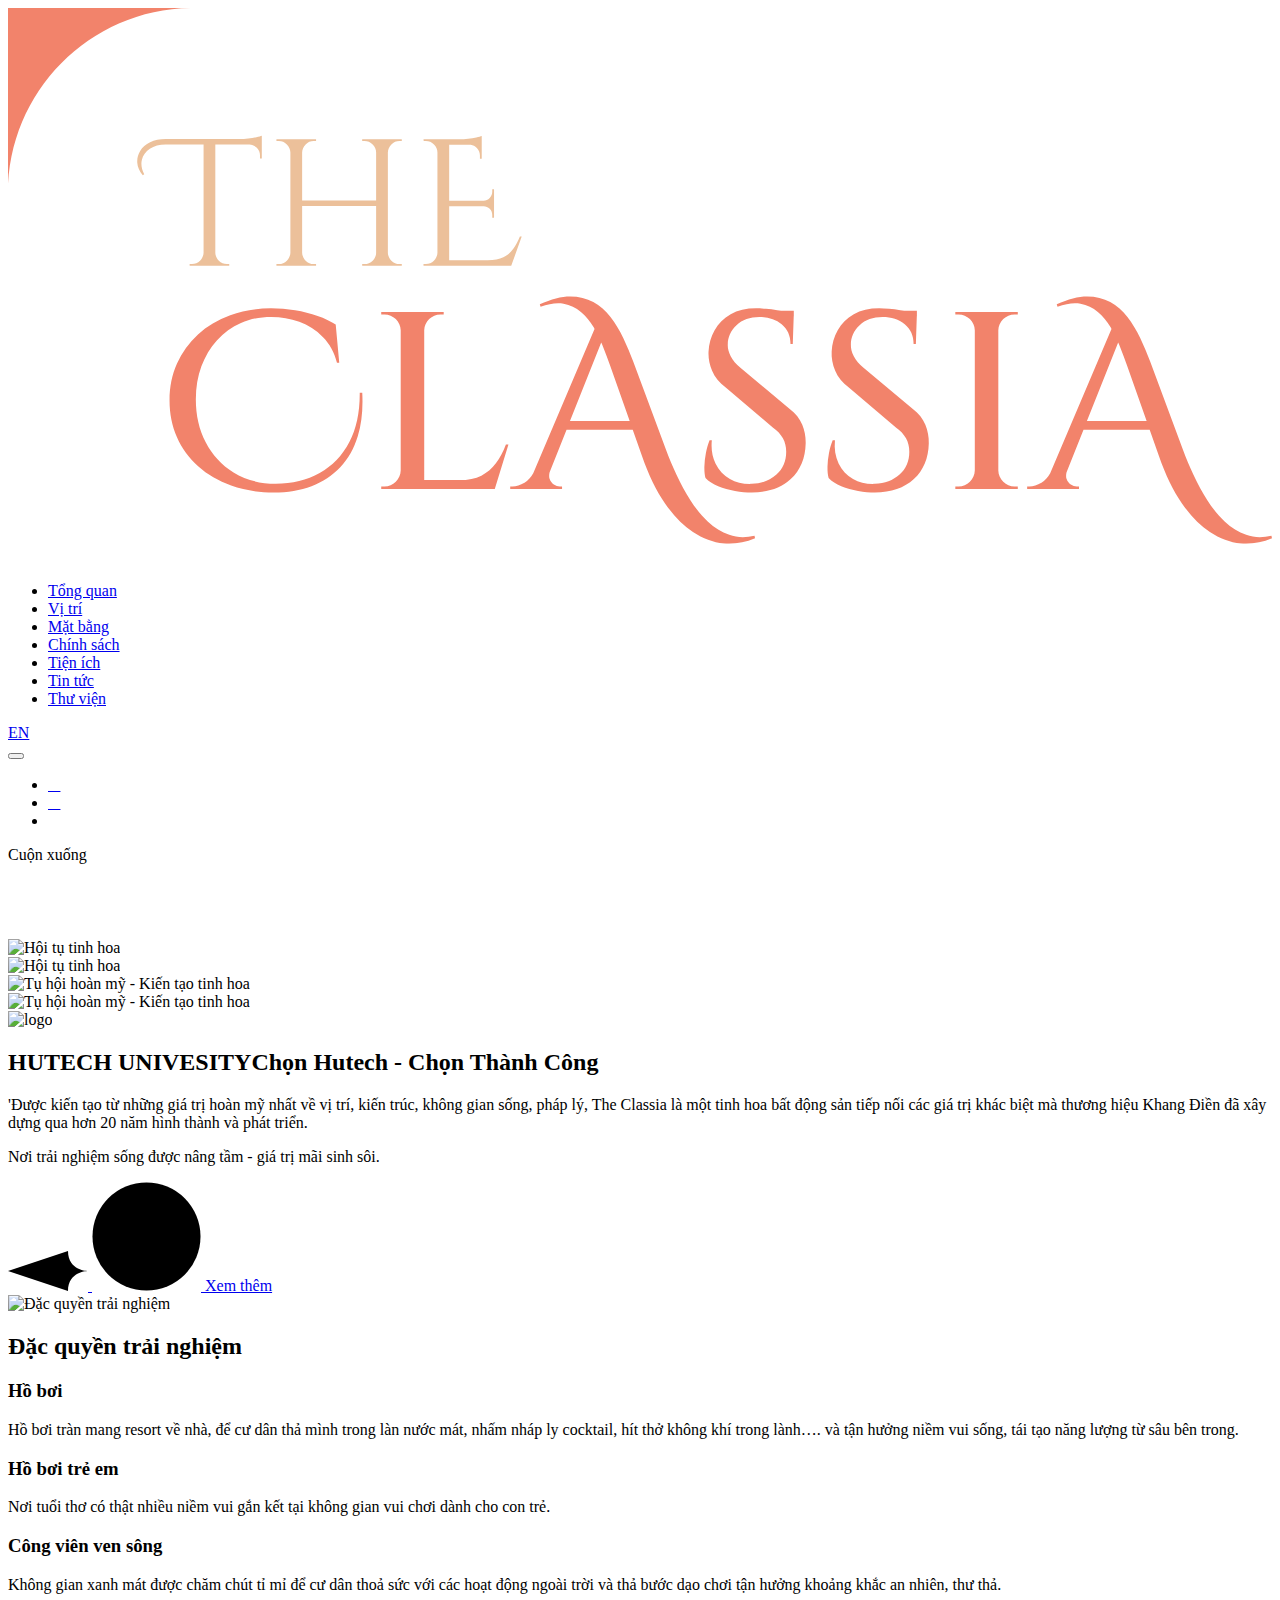
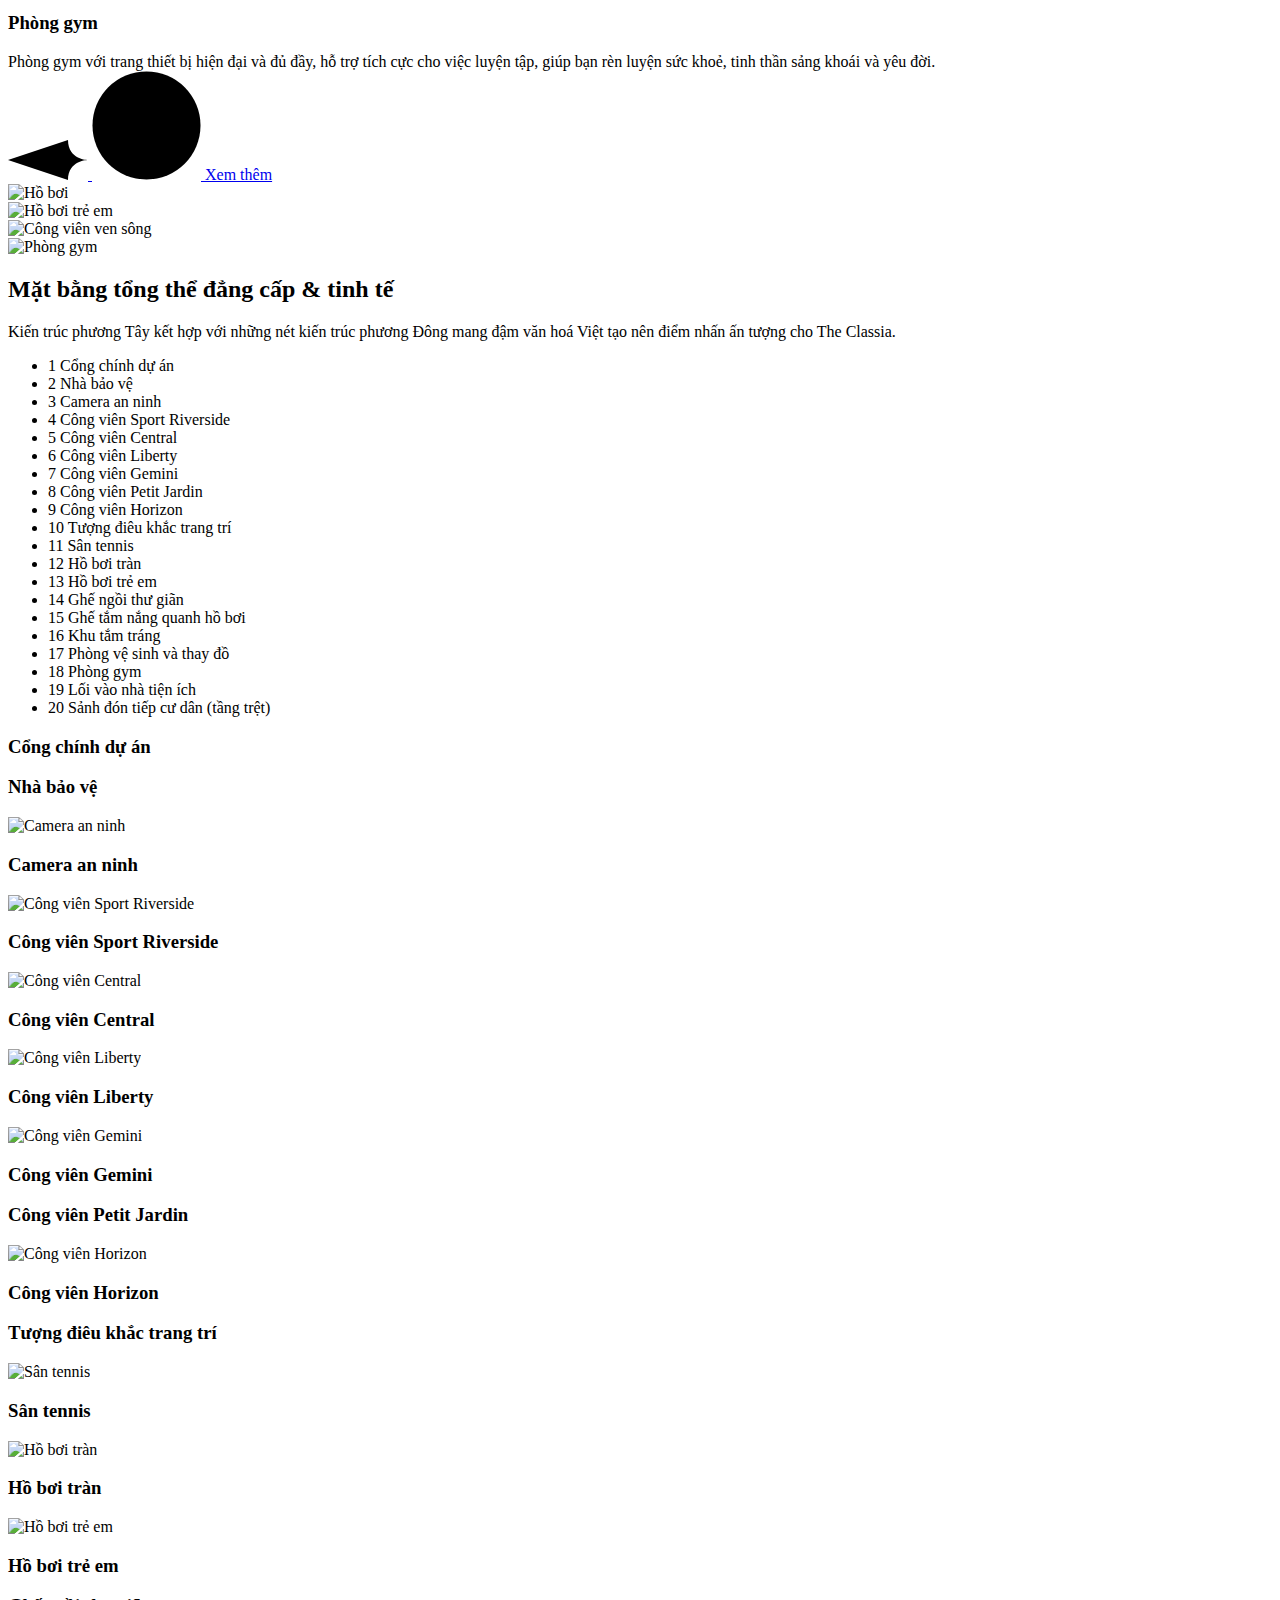
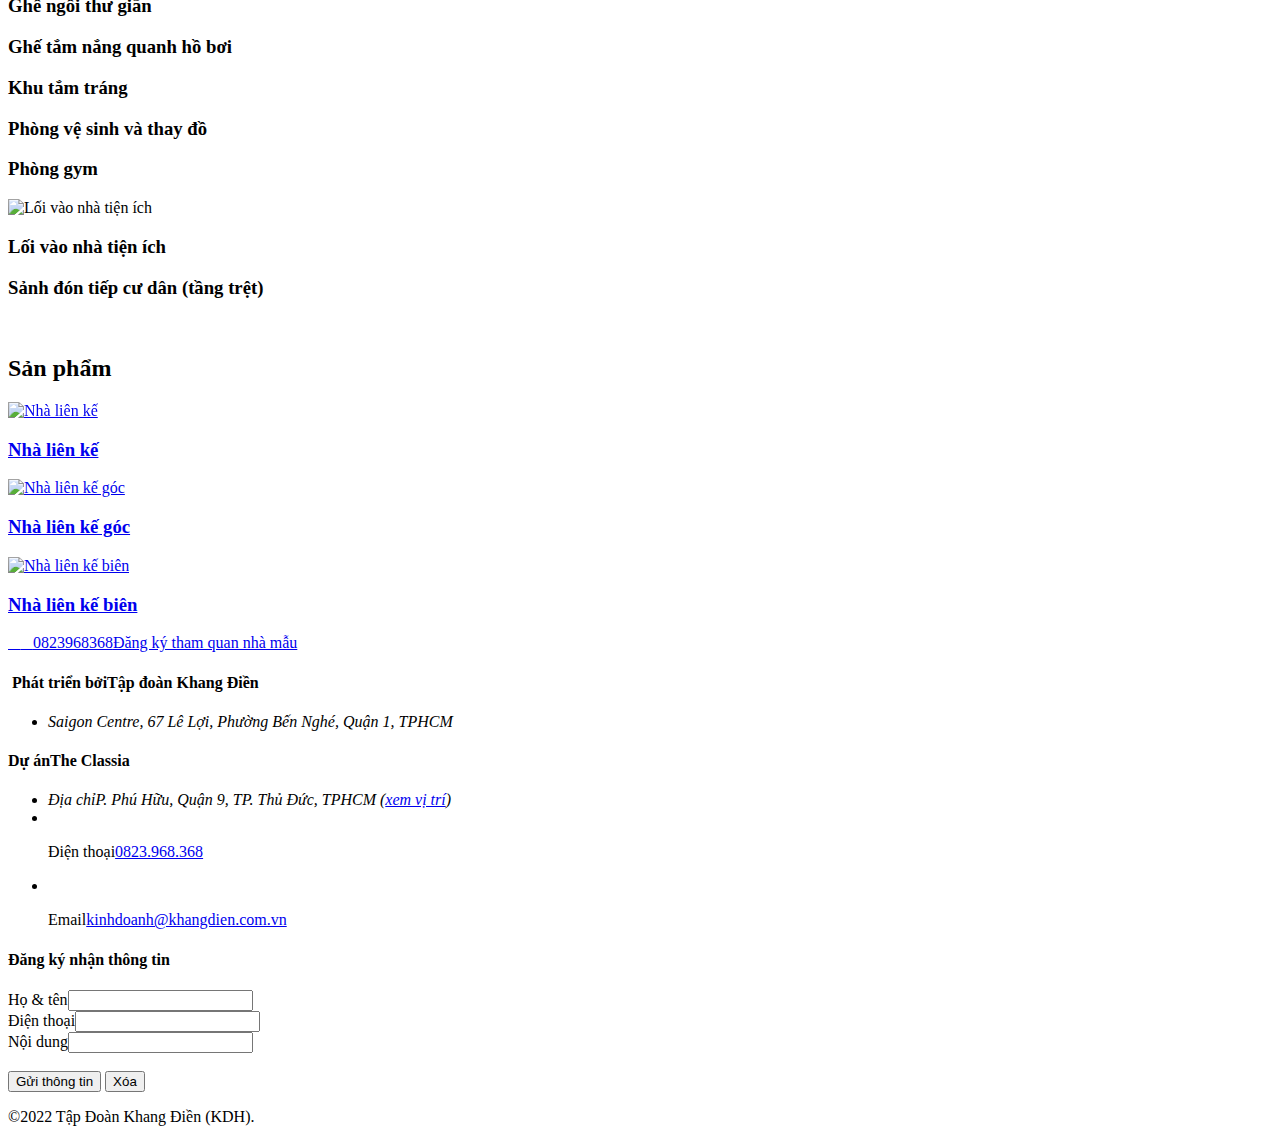
==== commit 58effb13: "add classia" ====
--- a/theclassia.com.vn/index.html
+++ b/theclassia.com.vn/index.html
@@ -454,23 +454,23 @@
                       <div
                         class="image-wrap relative pl-[calc(185/690*100%)] pr-[calc(65/690*100%)] pb-[calc(85/690*100%)] z-10">
                         <div class="image img-scale pt-[calc(660/440*100%)]">
-                          <img class=" " loading="lazy" src="/Data/Sites/1/News/2604/1.png"
+                          <img class=" " loading="lazy" src="/Data/Sites/1/News/2604/1.jpg"
                             alt="Tụ hội hoàn mỹ - Kiến tạo tinh hoa">
                         </div>
                         <div
                           class="car absolute left-[calc(57/690*100%)] bottom-[calc(100/690*100%)] z-10 w-[calc(457/690*100%)]">
-                          <img class=" " loading="lazy" src="/Data/Sites/1/News/2604/thumbs/rolls-royce-phantom.png"
+                          <img class=" " loading="lazy" src="/Data/Sites/1/News/2604/thumbs/xebusnobg.png"
                             alt="Tụ hội hoàn mỹ - Kiến tạo tinh hoa">
                         </div>
                         <div class="logo absolute bottom-0 left-[calc(145/690*100%)] z-20 w-[calc(390/690*100%)]">
-                          <img src="/Data/Sites/1/media/big-logo.png" alt="logo">
+                          <img src="/Data/Sites/1/media/maps/hutechlogo.png" alt="logo">
                         </div>
                       </div>
                     </div>
                     <div class="col w-full md:w-1/2">
                       <div class="caption xl:pl-[calc(30/690*100%)] xl:max-w-[calc(600/690*100%)]">
                         <div class="description">
-                          <h2>Tụ Hội Hoàn Mỹ<span>Kiến Tạo Tinh Hoa</span></h2>
+                          <h2>HUTECH UNIVESITY<span>Chọn Hutech - Chọn Thành Công</span></h2>
                           <p>
                             <span class="line"></span>
                             'Được kiến tạo từ những giá trị hoàn mỹ nhất về vị trí, kiến trúc, không gian sống, pháp
@@ -509,157 +509,7 @@
               </div>
             </div>
           </section>
-          <section class="home-posit one-page section-py bg-primary overflow-hidden flex-center relative w-full z-10">
-            <div class='fake-section w-full Module Module-1386'>
-              <div class='ModuleContent'>
-                <div class="container">
-                  <div class="row">
-                    <div class="col w-full lg:w-3/4 xl:w-1/2 2xl:w-5/12">
-                      <div class="caption mb-5">
-                        <h2 class="global-title text-secondary animation-text" data-splitting="">Một vị trí đắt giá Ngay
-                          tâm điểm giao thương</h2>
-                        <div class="description text-white">
-                          <p>Nằm ở phía Đông thành phố, The Classia sở hữu vị trí đắc địa, thuận tiện kết nối đại lộ Võ
-                            Chí Công, gần nút giao cao tốc TPHCM – Long Thành – Dầu Giây, cách khu đô thị Thủ Thiêm,
-                            trung tâm Quận 1 và khu đô thị Phú Mỹ Hưng chỉ 10-15 phút.</p>
-                          <p>Từ The Classia, cư dân dễ dàng tiếp cận các trung tâm thương mại, bệnh viện, trường học
-                            quốc tế trong khu vực...</p>
-                        </div>
-                        <div class="button-view-more mt-5 xl:mt-7">
-                          <a class="btn btn-secondary text-white btn-view-more active"
-                            href="https://theclassia.com.vn/vi-tri" title="Một vị trí đắt giá Ngay tâm điểm giao thương"
-                            target="_self">
-                            <svg class=" svg-arrow-right" width="80" height="40" viewBox="0 0 80 40"
-                              xmlns="http://www.w3.org/2000/svg">
-                              <path class="cls-arrow-right svg-elem-1" d="M1005,1829h80s-20-.06-20-20"
-                                transform="translate(-1005 -1809)">
-                              </path>
-                              <path class="cls-arrow-right svg-elem-2" d="M1005,1829h80s-20,.06-20,20"
-                                transform="translate(-1005 -1809)">
-                              </path>
-                            </svg>
-                            <span class="circle__spin">
-                              <svg class="svg-ellipse" width="109" height="109" viewBox="0 0 109 109"
-                                xmlns="http://www.w3.org/2000/svg">
-                                <circle class="cls-ellipse svg-elem-1" cx="54.5" cy="54.5" r="54">
-                                </circle>
-                              </svg>
-                            </span>
-                            <span>Xem thêm</span>
-                          </a>
-                        </div>
-                      </div>
-                    </div>
-                  </div>
-                </div>
-                <div
-                  class="image-map xl:absolute xl:top-0 xl:right-0 xl:h-full xl:w-[calc(1645/1920*100rem)] xl:-z-10 pointer-events-none overflow-hidden xl:flex">
-                  <svg xmlns:dc="http://purl.org/dc/elements/1.1/" xmlns:cc="http://creativecommons.org/ns#"
-                    xmlns:rdf="http://www.w3.org/1999/02/22-rdf-syntax-ns#" xmlns:svg="http://www.w3.org/2000/svg"
-                    xmlns="http://www.w3.org/2000/svg" xmlns:xlink="http://www.w3.org/1999/xlink"
-                    viewbox="0 0 1644.0133 1189.1187" height="1189.1187" width="1644.0133" xml:space="preserve"
-                    id="svg2" version="1.1">
-                    <metadata id="metadata8">
-                      <rdf:rdf>
-                        <cc:work>
-                          <dc:format>image/svg+xml</dc:format>
-                          <dc:type rdf:resource="http://purl.org/dc/dcmitype/StillImage"></dc:type>
-                        </cc:work>
-                      </rdf:rdf>
-                    </metadata>
-                    <defs id="defs6">
-                      <clippath id="clipPath18" clippathunits="userSpaceOnUse">
-                        <path id="path16" d="M 0,0 H 1232.419 V 891.839 H 0 Z"></path>
-                      </clippath>
-                      <mask id="mask24" height="1" width="1" y="0" x="0" maskunits="userSpaceOnUse">
-                        <image id="image26"
-                          xlink:href="[data-uri]"
-                          preserveaspectratio="none" style="image-rendering:optimizeSpeed;" height="1" width="1">
-                        </image>
-                      </mask>
-                      <clippath id="clipPath36" clippathunits="userSpaceOnUse">
-                        <path id="path34" d="M 0,891.839 H 1233.007 V 0 H 0 Z"></path>
-                      </clippath>
-                      <clippath id="clipPath64" clippathunits="userSpaceOnUse">
-                        <path id="path62" d="M 836.241,299.317 H 1032.33 V 180.62 H 836.241 Z"></path>
-                      </clippath>
-                    </defs>
-                    <g transform="matrix(1.3333333,0,0,-1.3333333,0,1189.1187)" id="g10">
-                      <g id="g12">
-                        <g clip-path="url(#clipPath18)" id="g14">
-                          <g id="g20">
-                            <g transform="matrix(1233,0,0,892,-0.5800781,-0.0839844)" id="g22">
-                              <image id="image28" mask="url(#mask24)"
-                                xlink:href="[data-uri]"
-                                transform="matrix(1,0,0,-1,0,1)" preserveaspectratio="none"
-                                style="image-rendering:optimizeSpeed;" height="1" width="1"></image>
-                            </g>
-                          </g>
-                        </g>
-                      </g>
-                      <g id="g30">
-                        <g clip-path="url(#clipPath36)" id="g32">
-                          <g transform="translate(356.6055,4e-4)" id="g38">
-                            <path id="path40"
-                              style="fill:none;stroke:#231f1e;stroke-width:3;stroke-linecap:butt;stroke-linejoin:miter;stroke-miterlimit:10;stroke-dasharray:5;stroke-dashoffset:0;stroke-opacity:1;"
-                              d="m 0,0 c 0,0 55.844,28.27 65.866,33.005 10.024,4.735 71.234,36.145 74.157,38.262 2.924,2.115 44.496,39.573 48.375,43.129 3.879,3.555 77.411,72.422 79.821,74.738 2.41,2.314 62.042,60.997 69.469,68.638 7.427,7.642 73.333,75.696 74.11,79.193 0.776,3.496 33.459,44.617 33.313,60.097 -0.146,15.48 -0.399,38.231 0.006,43.886"
-                              class="stroke-line-down"></path>
-                          </g>
-                          <g transform="translate(800.792,458.9638)" id="g42">
-                            <path id="path44"
-                              style="fill:none;stroke:#231f1e;stroke-width:3;stroke-linecap:butt;stroke-linejoin:miter;stroke-miterlimit:10;stroke-dasharray:5;stroke-dashoffset:0;stroke-opacity:1;"
-                              d="M 0,0 -0.989,35.314" class="stroke-line-down"></path>
-                          </g>
-                          <g transform="translate(825.5752,492.9897)" id="g46">
-                            <path id="path48"
-                              style="fill:none;stroke:#231f1e;stroke-width:3;stroke-linecap:butt;stroke-linejoin:miter;stroke-miterlimit:10;stroke-dasharray:5;stroke-dashoffset:0;stroke-opacity:1;"
-                              d="M 0,0 H -25.981" class="stroke-line-up"></path>
-                          </g>
-                          <g transform="translate(487.1689,422.5307)" id="g50">
-                            <path id="path52"
-                              style="fill:none;stroke:#231f1e;stroke-width:3;stroke-linecap:butt;stroke-linejoin:miter;stroke-miterlimit:10;stroke-dasharray:5;stroke-dashoffset:0;stroke-opacity:1;"
-                              d="m 0,0 c 0,0 69.413,21.606 76.674,21.975 7.261,0.368 128.521,4.917 128.521,4.917"
-                              class="stroke-line-down"></path>
-                          </g>
-                          <g transform="translate(709.3223,449.4228)" id="g54">
-                            <path id="path56"
-                              style="fill:none;stroke:#231f1e;stroke-width:3;stroke-linecap:butt;stroke-linejoin:miter;stroke-miterlimit:10;stroke-dasharray:5;stroke-dashoffset:0;stroke-opacity:1;"
-                              d="M 0,0 H 83.924" class="stroke-line-down"></path>
-                          </g>
-                          <g id="g58">
-                            <g id="g60"></g>
-                            <g id="g84">
-                              <g style="opacity:0.30000299;" id="g82" clip-path="url(#clipPath64)">
-                                <g id="g68" transform="translate(861.8965,216.5688)">
-                                  <path id="path66" style="fill:#ecc09a;fill-opacity:1;fill-rule:nonzero;stroke:none;"
-                                    d="m 0,0 c -1.972,-0.23 -4.005,-0.606 -6.098,-1.128 -2.095,-0.523 -4,-1.211 -5.715,-2.062 -2.317,-1.152 -3.969,-2.403 -4.957,-3.75 -0.988,-1.349 -1.182,-2.625 -0.584,-3.83 0.427,-0.859 1.261,-1.381 2.505,-1.569 1.243,-0.186 2.711,-0.153 4.404,0.1 1.693,0.252 3.461,0.567 5.306,0.947 1.585,0.36 3.183,0.645 4.791,0.854 1.607,0.209 3.147,0.259 4.618,0.151 1.471,-0.109 2.798,-0.521 3.985,-1.235 1.183,-0.717 2.139,-1.805 2.865,-3.267 0.826,-1.661 0.959,-3.463 0.4,-5.402 -0.56,-1.941 -1.819,-3.906 -3.772,-5.894 -1.952,-1.989 -4.56,-3.795 -7.819,-5.415 -1.973,-0.979 -3.963,-1.79 -5.972,-2.432 -2.008,-0.641 -3.97,-1.133 -5.885,-1.477 -1.915,-0.345 -3.751,-0.525 -5.509,-0.54 l 1.423,5.531 c 1.287,-0.004 2.701,0.11 4.245,0.341 1.542,0.23 3.076,0.564 4.598,0.999 1.521,0.434 2.927,0.972 4.214,1.611 1.287,0.64 2.53,1.446 3.732,2.418 1.203,0.972 2.067,2.001 2.598,3.087 0.53,1.084 0.518,2.187 -0.037,3.304 -0.442,0.888 -1.202,1.449 -2.28,1.681 -1.079,0.232 -2.346,0.282 -3.804,0.148 -1.457,-0.136 -3.009,-0.38 -4.651,-0.731 -1.601,-0.333 -3.288,-0.651 -5.06,-0.961 -1.77,-0.308 -3.479,-0.452 -5.122,-0.427 -1.643,0.021 -3.092,0.329 -4.349,0.921 -1.256,0.589 -2.233,1.587 -2.931,2.991 -0.855,1.719 -1.02,3.504 -0.495,5.355 0.525,1.85 1.683,3.687 3.48,5.508 1.796,1.822 4.053,3.444 6.769,4.865 3.302,1.642 6.253,2.778 8.856,3.411 2.601,0.63 5.017,1.018 7.245,1.162 z">
-                                  </path>
-                                </g>
-                                <g id="g72" transform="translate(895.7783,244.2885)">
-                                  <path id="path70" style="fill:#ecc09a;fill-opacity:1;fill-rule:nonzero;stroke:none;"
-                                    d="m 0,0 -7.542,0.968 1.823,1.335 -3.611,-6.94 -6.627,-3.294 7.436,13.13 0.064,0.031 15.02,-1.968 z m -11.595,-28.168 c 0.783,-1.576 1.927,-2.83 3.433,-3.761 1.507,-0.932 3.261,-1.533 5.269,-1.803 2.006,-0.273 4.15,-0.199 6.43,0.22 2.278,0.417 4.555,1.192 6.828,2.322 2.274,1.129 4.243,2.465 5.911,4.009 1.667,1.543 2.966,3.18 3.898,4.912 0.93,1.731 1.48,3.478 1.647,5.241 0.167,1.762 -0.134,3.418 -0.903,4.965 -0.783,1.576 -1.939,2.823 -3.466,3.745 -1.528,0.92 -3.276,1.534 -5.247,1.84 -1.972,0.307 -4.086,0.256 -6.344,-0.15 -2.258,-0.408 -4.524,-1.177 -6.797,-2.307 -2.273,-1.129 -4.251,-2.479 -5.931,-4.046 -1.682,-1.569 -3.009,-3.229 -3.984,-4.981 -0.973,-1.754 -1.53,-3.514 -1.67,-5.279 -0.137,-1.767 0.171,-3.408 0.926,-4.927 m -7.7,-3.881 c -1.068,2.15 -1.461,4.5 -1.178,7.053 0.283,2.553 1.148,5.117 2.594,7.695 1.447,2.576 3.398,5.002 5.852,7.277 2.453,2.272 5.353,4.241 8.699,5.904 3.26,1.62 6.547,2.726 9.862,3.32 3.317,0.594 6.46,0.699 9.431,0.319 2.97,-0.383 5.557,-1.232 7.764,-2.547 2.205,-1.317 3.842,-3.048 4.911,-5.198 1.096,-2.207 1.499,-4.58 1.21,-7.118 -0.291,-2.538 -1.194,-5.104 -2.713,-7.699 -1.518,-2.595 -3.512,-5.015 -5.98,-7.259 -2.469,-2.246 -5.353,-4.188 -8.656,-5.83 -3.304,-1.642 -6.595,-2.768 -9.874,-3.38 -3.28,-0.611 -6.373,-0.737 -9.28,-0.377 -2.907,0.36 -5.463,1.198 -7.667,2.514 -2.206,1.315 -3.865,3.091 -4.975,5.326">
-                                  </path>
-                                </g>
-                                <g id="g76" transform="translate(983.8779,244.7622)">
-                                  <path id="path74" style="fill:#ecc09a;fill-opacity:1;fill-rule:nonzero;stroke:none;"
-                                    d="m 0,0 -47.544,5.423 2.551,0.517 10.852,-21.513 -7.592,-3.774 -16.086,32.367 0.386,0.192 46.903,-5.742 -1.844,-0.488 -11.004,21.816 7.465,3.709 16.107,-32.41 z">
-                                  </path>
-                                </g>
-                                <g id="g80" transform="translate(1032.335,273.8296)">
-                                  <path id="path78" style="fill:#ecc09a;fill-opacity:1;fill-rule:nonzero;stroke:none;"
-                                    d="m 0,0 c -0.501,-0.714 -1.225,-1.547 -2.169,-2.498 -0.943,-0.952 -2.08,-1.945 -3.411,-2.982 -1.33,-1.036 -2.717,-2.039 -4.162,-3.006 -1.446,-0.968 -2.833,-1.784 -4.161,-2.444 -3.819,-1.897 -7.432,-3.211 -10.84,-3.939 -3.408,-0.73 -6.525,-0.947 -9.345,-0.652 -2.822,0.295 -5.27,1.08 -7.348,2.353 -2.075,1.272 -3.669,3.026 -4.781,5.262 -1.338,2.693 -1.869,5.404 -1.595,8.132 0.278,2.727 1.166,5.349 2.671,7.866 1.504,2.515 3.526,4.852 6.066,7.008 2.539,2.155 5.418,4.032 8.634,5.63 2.832,1.408 5.565,2.499 8.202,3.273 2.636,0.774 4.999,1.268 7.086,1.484 l -0.202,-5.889 c -0.987,-0.061 -2.18,-0.271 -3.581,-0.627 -1.4,-0.357 -2.813,-0.773 -4.235,-1.246 -1.422,-0.476 -2.69,-0.99 -3.806,-1.544 -2.66,-1.323 -4.936,-2.766 -6.833,-4.333 -1.894,-1.569 -3.351,-3.212 -4.367,-4.932 -1.018,-1.722 -1.578,-3.473 -1.68,-5.257 -0.104,-1.785 0.28,-3.551 1.149,-5.299 0.812,-1.632 1.974,-2.896 3.487,-3.787 1.513,-0.892 3.244,-1.443 5.193,-1.653 1.951,-0.211 4.101,-0.044 6.453,0.5 2.349,0.542 4.79,1.441 7.322,2.7 1.458,0.725 2.83,1.515 4.118,2.368 1.286,0.855 2.33,1.712 3.132,2.575 l -2.585,5.202 -8.813,-4.38 -2.414,4.857 16.406,8.154 z">
-                                  </path>
-                                </g>
-                              </g>
-                            </g>
-                          </g>
-                        </g>
-                      </g>
-                    </g>
-                  </svg></div>
-              </div>
-            </div>
-          </section>
+      
           <section
             class="home-utilities one-page section-py bg-[#f5ebe3] overflow-hidden flex-center relative w-full z-10">
             <div class='fake-section w-full Module Module-1387'>
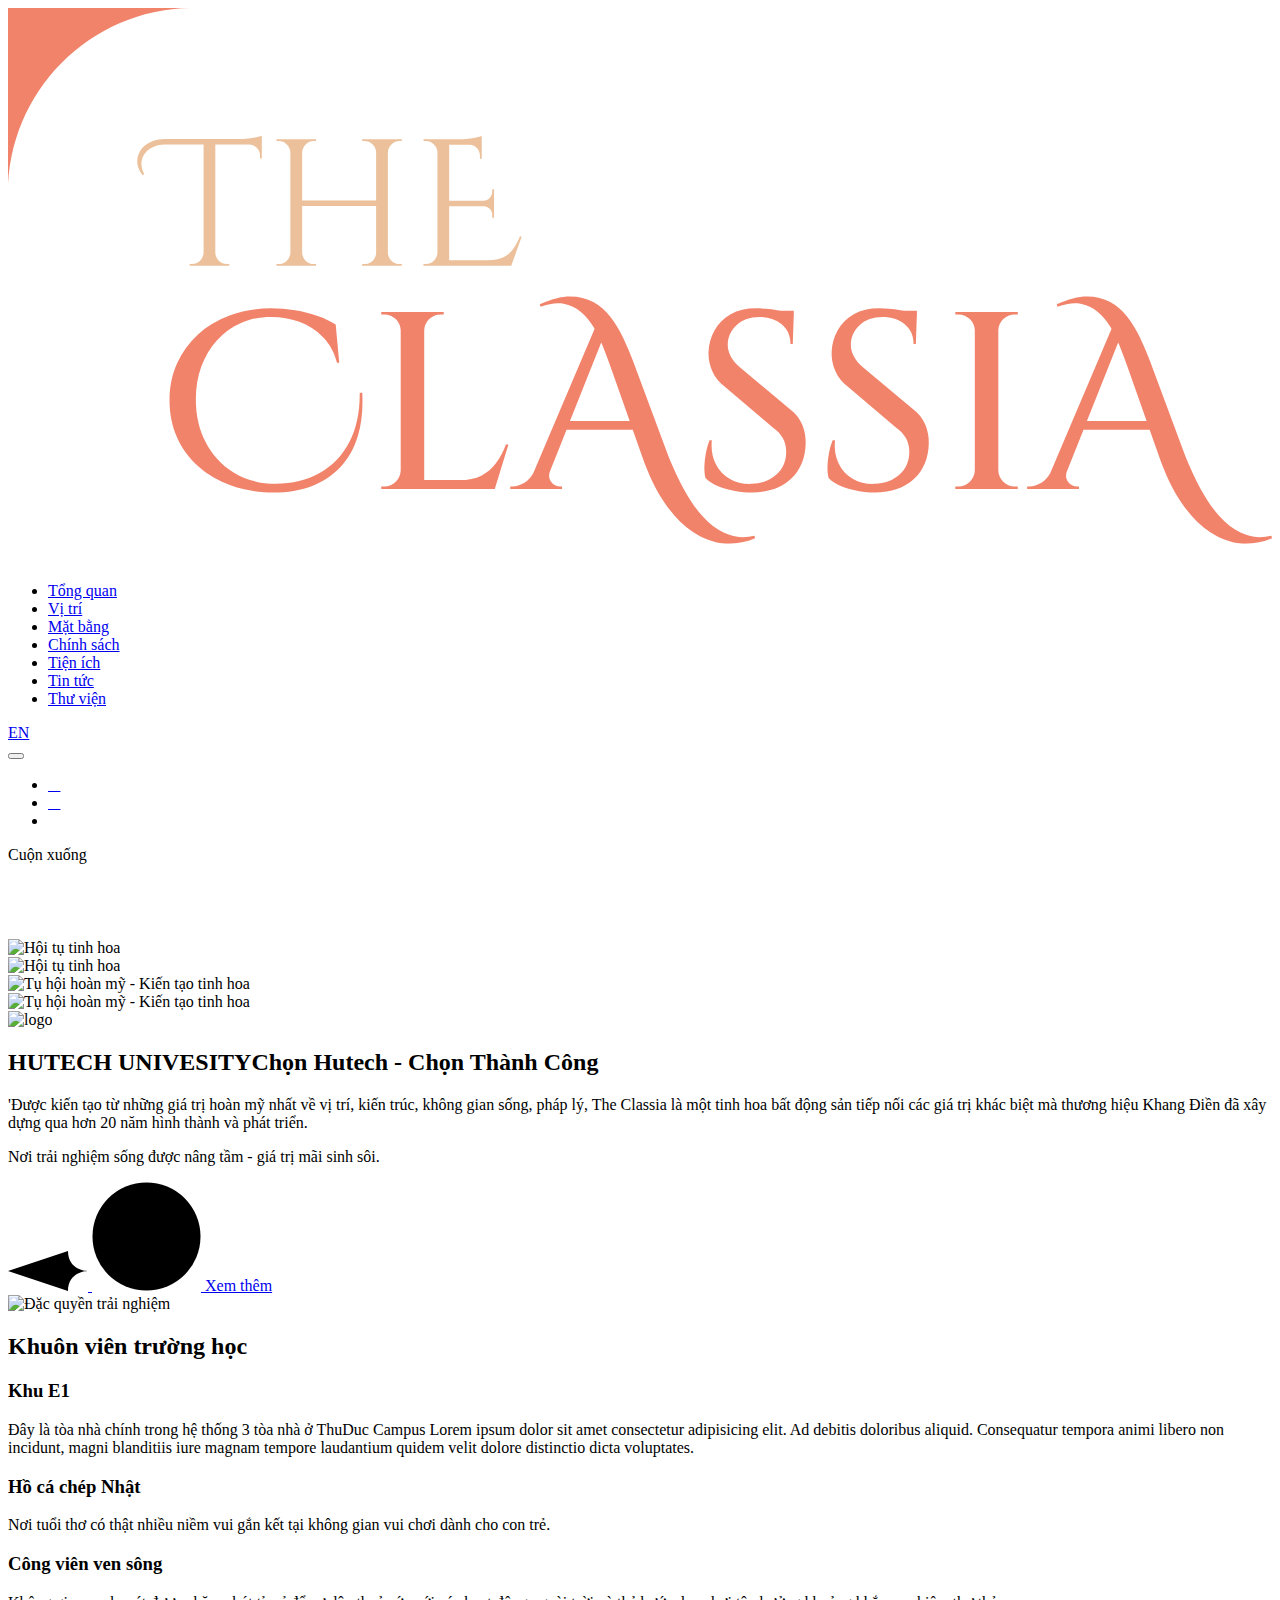
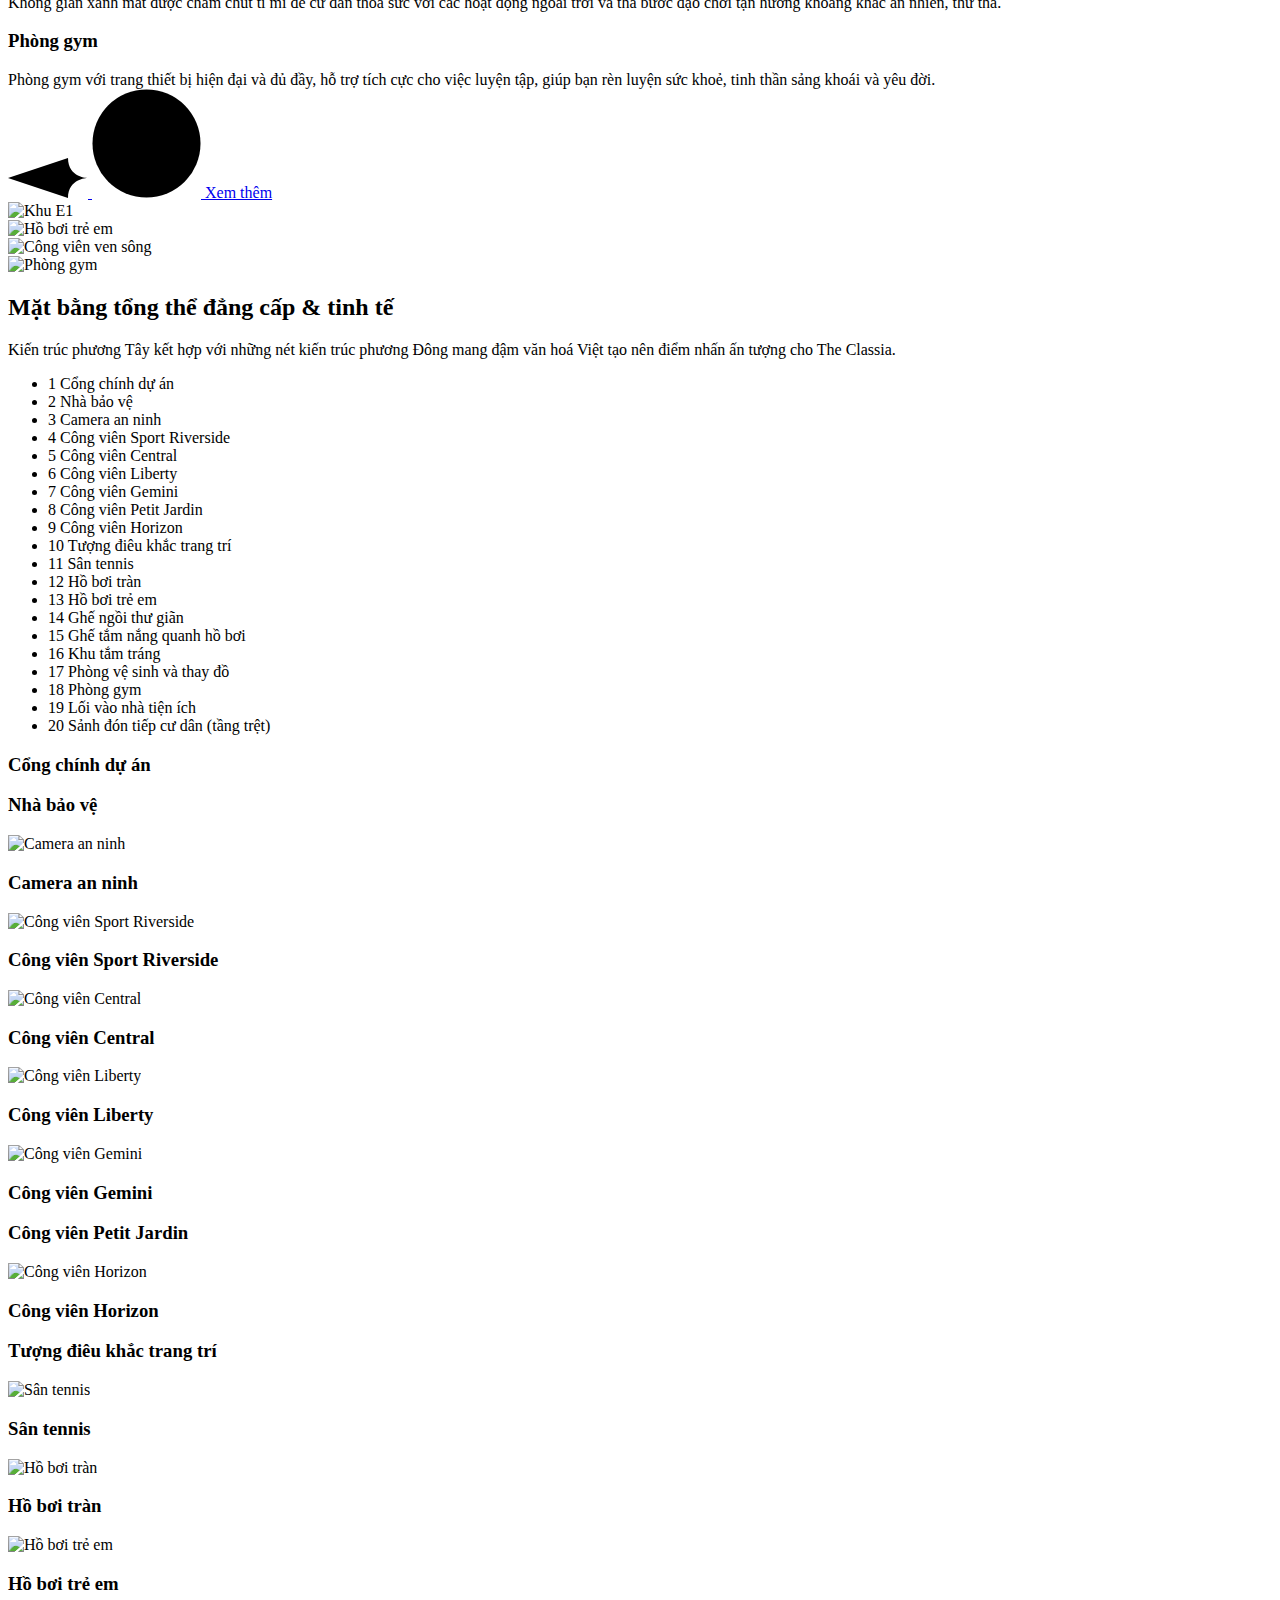
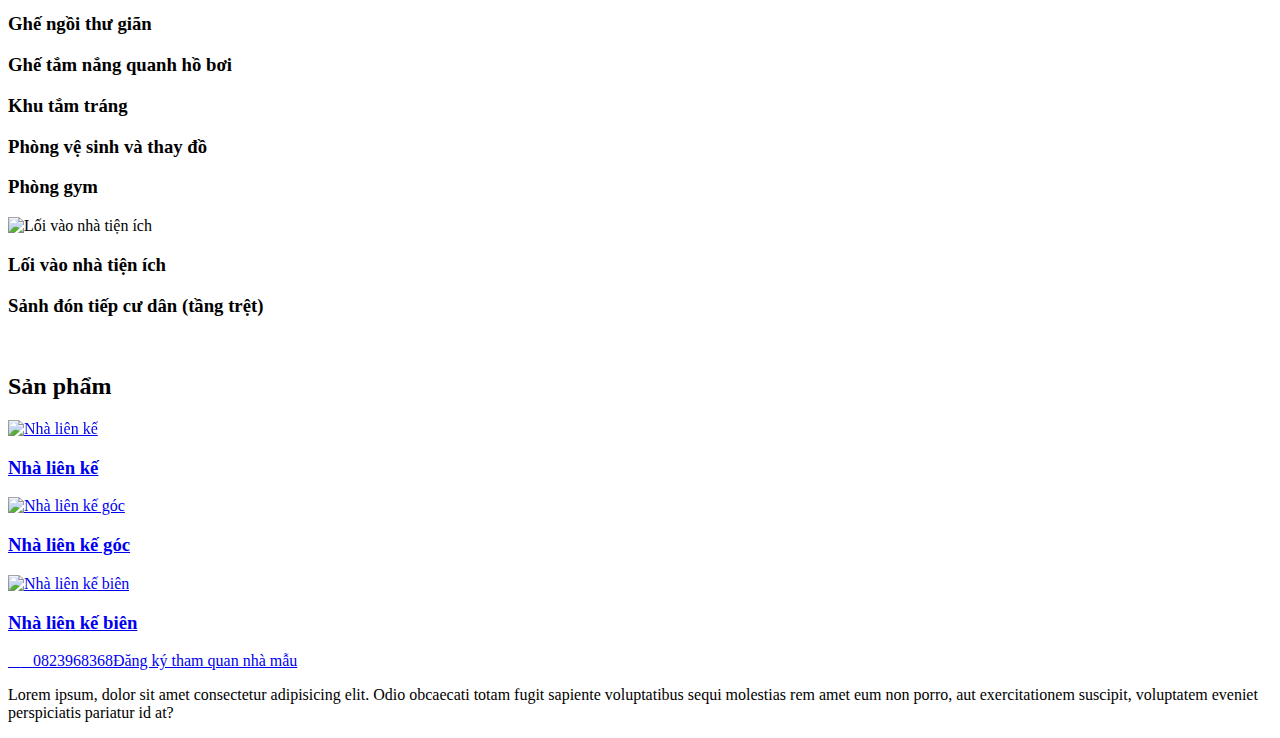
==== commit 9514f46a: "add hutech new" ====
--- a/theclassia.com.vn/index.html
+++ b/theclassia.com.vn/index.html
@@ -20,7 +20,7 @@
   </script>
   <!-- End Google Tag Manager -->
   <title>
-    Trang chủ - The Classia
+    Trang chủ - Hutech
   </title>
   <meta http-equiv="Content-Type" content="text/html; charset=utf-8" />
   <meta name="keywords" content="The Classia" />
@@ -521,7 +521,7 @@
                 </div>
                 <div class="container">
                   <h2 class="global-title text-primary animation-text xl:mb-[calc(70/1920*100rem)]" data-splitting="">
-                    Đặc quyền trải nghiệm</h2>
+                    Khuôn viên trường học</h2>
                   <div class="row">
                     <div class="col w-full lg:w-1/2 xl:w-5/12 2xl:w-[calc(630/1440*100%)]">
                       <div class="swiper swiper-in">
@@ -530,17 +530,17 @@
                             <div class="caption">
                               <h3
                                 class="utilities-title text-[calc(20/14*1rem)] font-medium font-secondary uppercase mb-5 text-primary md:text-[24/15*1rem] xl:text-[calc(30/1920*100rem)]">
-                                Hồ bơi</h3>
-                              <div class="description">Hồ bơi tràn mang resort về nhà, để cư dân thả mình trong làn nước
-                                mát, nhấm nháp ly cocktail, hít thở không khí trong lành…. và tận hưởng niềm vui sống,
-                                tái tạo năng lượng từ sâu bên trong.</div>
+                                Khu E1</h3>
+                              <div class="description">Đây là tòa nhà chính trong hệ thống 3 tòa nhà ở ThuDuc Campus
+                                 Lorem ipsum dolor sit amet consectetur adipisicing elit. Ad debitis doloribus aliquid. Consequatur tempora animi libero non incidunt,
+                                 magni blanditiis iure magnam tempore laudantium quidem velit dolore distinctio dicta voluptates.</div>
                             </div>
                           </div>
                           <div class="swiper-slide">
                             <div class="caption">
                               <h3
                                 class="utilities-title text-[calc(20/14*1rem)] font-medium font-secondary uppercase mb-5 text-primary md:text-[24/15*1rem] xl:text-[calc(30/1920*100rem)]">
-                                Hồ bơi trẻ em</h3>
+                                Hồ cá chép Nhật</h3>
                               <div class="description">Nơi tuổi thơ có thật nhiều niềm vui gắn kết tại không gian vui
                                 chơi dành cho con trẻ.</div>
                             </div>
@@ -600,13 +600,13 @@
                             <div class="swiper-slide">
                               <div class="image z-10 aspect-[780/520]">
                                 <img class="w-full h-full object-cover" loading="lazy"
-                                  src="/Data/Sites/1/News/2733/cam1.jpg" alt="Hồ bơi">
+                                  src="/Data/Sites/1/News/2733/hutechE1.jpg" alt="Khu E1">
                               </div>
                             </div>
                             <div class="swiper-slide">
                               <div class="image z-10 aspect-[780/520]">
                                 <img class="w-full h-full object-cover" loading="lazy"
-                                  src="/Data/Sites/1/News/2747/6.-ho-bo-tre-em.jpg" alt="Hồ bơi trẻ em">
+                                  src="/Data/Sites/1/News/2747/6-hoca.JPG" alt="Hồ bơi trẻ em">
                               </div>
                             </div>
                             <div class="swiper-slide">
@@ -1169,152 +1169,7 @@
     <!-- // Main -->
     <!-- Footer -->
     <footer class="section-py relative overflow-hidden flex-center z-10 xl:z-10">
-      <div class="fake-section w-full">
-        <div class="container">
-          <div class="row row-margin-top">
-            <div class="col w-full xl:w-1/2">
-              <!-- Footer Info 1 -->
-              <div class='footer-group Module Module-1352'>
-                <div class='ModuleContent'>
-                  <h4 class="footer-title font-secondary text-white uppercase text-2xl mb-4 xl:text-3xl 2xl:text-4xl">
-                    <span class="text-xl block xl:text-2xl ">&nbsp;Phát triển bởi</span>Tập đoàn Khang
-                    Điền
-                  </h4>
-                  <ul class="social-list bg-black/25 p-5 xl:p-7 text-white 2xl:py-8 2xl:px-10">
-                    <li><em class="fa-light fa-location-dot"></em>
-                      <address><span style="font-size: 1rem;">Saigon Centre, 67 Lê Lợi, Phường Bến Nghé, Quận 1,
-                          TPHCM</span></address>
-                    </li>
-                  </ul>
-                </div>
-              </div>
-              <!-- // Footer Info 1 -->
-              <!-- Footer Info 2 -->
-              <div class='footer-group Module Module-1353'>
-                <div class='ModuleContent'>
-                  <h4 class="footer-title font-secondary text-white uppercase text-2xl mb-4 xl:text-3xl 2xl:text-4xl">
-                    <span class="text-xl block xl:text-2xl ">Dự án</span>The Classia
-                  </h4>
-                  <ul class="social-list bg-black/25 p-5 xl:p-7 text-white 2xl:py-8 2xl:px-10">
-                    <li><em class="fa-light fa-location-dot"></em>
-                      <address>Địa chỉ<span>P. Phú Hữu, Quận 9, TP. Thủ Đức, TPHCM (<em><a
-                              href="http://preview1053.canhcam.com.vn/vi-tri">xem vị trí</a>)</em></span></address>
-                    </li>
-                    <li><em class="fa-light fa-phone"></em>
-                      <p>Điện thoại<span><a href="tel: (84-28) 3820 8858">0823.968.368</a></span></p>
-                    </li>
-                    <li><em class="fa-light fa-envelope"></em>
-                      <p>Email<span><a href="mailto: info@theclassia.com.vn">kinhdoanh@khangdien.com.vn</a></span>
-                      </p>
-                    </li>
-                  </ul>
-                </div>
-              </div>
-              <!-- // Footer Info 2 -->
-            </div>
-            <div class="col w-full xl:w-1/2">
-              <div class="main-form xl:pl-[calc(35/690*100%)] xl:pr-[calc(70/690*100%)]">
-                <!-- Footer Title Form -->
-                <div class='Module Module-1354'>
-                  <div class='ModuleContent'>
-                    <h4
-                      class="footer-title font-secondary text-white uppercase text-2xl mb-4 xl:text-3xl 2xl:text-4xl underline underline-offset-2 xl:writing-mode-tb-rl xl:rotate-180 xl:pl-8 xl:mb-0 2xl:pl-11">
-                      Đăng ký nhận thông tin</h4>
-                  </div>
-                </div>
-                <!-- // Footer Title Form -->
-                <!-- Footer Contact -->
-                <div class='flex-1 Module Module-1356'>
-                  <div class='ModuleContent'>
-                    <div id="ctl00_mdl1356_ctl00_pnlFormWizard">
-
-                      <div id="ctl00_mdl1356_ctl00_pnlForm" class="wrap-form"
-                        onkeypress="javascript:return WebForm_FireDefaultButton(event, &#39;ctl00_mdl1356_ctl00_btnSubmit&#39;)">
-
-
-
-
-                        <div id="ctl00_mdl1356_ctl00_pnlQuestions">
-                          <div class="form-group qtext "><label
-                              for="ctl00_mdl1356_ctl00_ctlf0279ee3f1d04eed80263dd5029d85fa_txtf0279ee3f1d04eed80263dd5029d85fa"
-                              id="ctl00_mdl1356_ctl00_ctlf0279ee3f1d04eed80263dd5029d85fa_lblf0279ee3f1d04eed80263dd5029d85fa"
-                              class="label">Họ & tên</label><input
-                              name="ctl00$mdl1356$ctl00$ctlf0279ee3f1d04eed80263dd5029d85fa$txtf0279ee3f1d04eed80263dd5029d85fa"
-                              type="text"
-                              id="ctl00_mdl1356_ctl00_ctlf0279ee3f1d04eed80263dd5029d85fa_txtf0279ee3f1d04eed80263dd5029d85fa" /><span
-                              id="ctl00_mdl1356_ctl00_ctlf0279ee3f1d04eed80263dd5029d85fa_valf0279ee3f1d04eed80263dd5029d85fa"
-                              class="fa fa-exclamation-triangle" style="display:none;">Vui lòng nhập Họ & tên.</span>
-                          </div>
-                          <div class="form-group qtext require "><label
-                              for="ctl00_mdl1356_ctl00_ctl647d96498e9646818b85f9ee01bcf7f0_txt647d96498e9646818b85f9ee01bcf7f0"
-                              id="ctl00_mdl1356_ctl00_ctl647d96498e9646818b85f9ee01bcf7f0_lbl647d96498e9646818b85f9ee01bcf7f0"
-                              class="label">Điện thoại</label><input
-                              name="ctl00$mdl1356$ctl00$ctl647d96498e9646818b85f9ee01bcf7f0$txt647d96498e9646818b85f9ee01bcf7f0"
-                              type="text"
-                              id="ctl00_mdl1356_ctl00_ctl647d96498e9646818b85f9ee01bcf7f0_txt647d96498e9646818b85f9ee01bcf7f0" /><span
-                              id="ctl00_mdl1356_ctl00_ctl647d96498e9646818b85f9ee01bcf7f0_val647d96498e9646818b85f9ee01bcf7f0"
-                              class="fa fa-exclamation-triangle" style="display:none;">Vui lòng nhập Điện
-                              thoại.</span><span id="ctl00_mdl1356_ctl00_ctl647d96498e9646818b85f9ee01bcf7f0_ctl00"
-                              class="fa fa-exclamation-triangle" style="display:none;">Số điện thoại không hợp
-                              lệ!</span></div>
-                          <div class="form-group qtext "><label
-                              for="ctl00_mdl1356_ctl00_ctl710a84e3129f436299e02a192851e5d4_txt710a84e3129f436299e02a192851e5d4"
-                              id="ctl00_mdl1356_ctl00_ctl710a84e3129f436299e02a192851e5d4_lbl710a84e3129f436299e02a192851e5d4"
-                              class="label">Nội dung</label><input
-                              name="ctl00$mdl1356$ctl00$ctl710a84e3129f436299e02a192851e5d4$txt710a84e3129f436299e02a192851e5d4"
-                              type="text"
-                              id="ctl00_mdl1356_ctl00_ctl710a84e3129f436299e02a192851e5d4_txt710a84e3129f436299e02a192851e5d4" /><span
-                              id="ctl00_mdl1356_ctl00_ctl710a84e3129f436299e02a192851e5d4_val710a84e3129f436299e02a192851e5d4"
-                              class="fa fa-exclamation-triangle" style="display:none;">Vui lòng nhập Nội dung.</span>
-                          </div>
-                        </div>
-
-                        <div id="ctl00_mdl1356_ctl00_up1" style="display:none;">
-
-                          <img src='/Data/SiteImages/indicators/indicator1.gif' alt=' ' />
-
-                        </div>
-                        <div class="form-group frm-btnwrap">
-                          <label class="label">&nbsp;</label>
-                          <div class="frm-btn">
-
-                            <input type="submit" name="ctl00$mdl1356$ctl00$btnSubmit" value="Gửi thông tin"
-                              onclick="javascript:WebForm_DoPostBackWithOptions(new WebForm_PostBackOptions(&quot;ctl00$mdl1356$ctl00$btnSubmit&quot;, &quot;&quot;, true, &quot;formwizard43f1bf7b-947b-42bf-9c3d-3bb408ce6c48&quot;, &quot;&quot;, false, false))"
-                              id="ctl00_mdl1356_ctl00_btnSubmit" class="btn btn-default frm-btn-submit" />
-                            <input name="ctl00$mdl1356$ctl00$btnReset" type="reset" id="ctl00_mdl1356_ctl00_btnReset"
-                              class="btn btn-default frm-btn-reset" value="Xóa" />
-                            <input type="hidden" name="ctl00$mdl1356$ctl00$hdnResponseSetGuid"
-                              id="ctl00_mdl1356_ctl00_hdnResponseSetGuid" />
-                          </div>
-                        </div>
-                        <div class="clear"></div>
-
-                      </div>
-
-
-                    </div>
-                  </div>
-                </div>
-              </div>
-            </div>
-          </div>
-          <div class="row mt-7 xl:mt-[calc(50/1920*100rem)]">
-            <div class="col w-full xl:w-1/2"></div>
-            <div class="col w-full xl:w-1/2">
-              <!-- Footer Copyright -->
-              <div
-                class="coppy-right text-white xl:font-normal xl:text-[calc(14/1920*100*1rem)] xl:pl-[calc(120/690*100%)]">
-                <div class='Module Module-1357'>
-                  <div class='ModuleContent'>
-                    <p>©2022 Tập Đoàn Khang Điền (KDH).</p>
-                  </div>
-                </div>
-              </div>
-              <!-- // Footer Copyright -->
-            </div>
-          </div>
-        </div>
-      </div>
+      <p>Lorem ipsum, dolor sit amet consectetur adipisicing elit. Odio obcaecati totam fugit sapiente voluptatibus sequi molestias rem amet eum non porro, aut exercitationem suscipit, voluptatem eveniet perspiciatis pariatur id at?</p>
     </footer>
     <!-- // Footer -->
     <!-- Script -->
